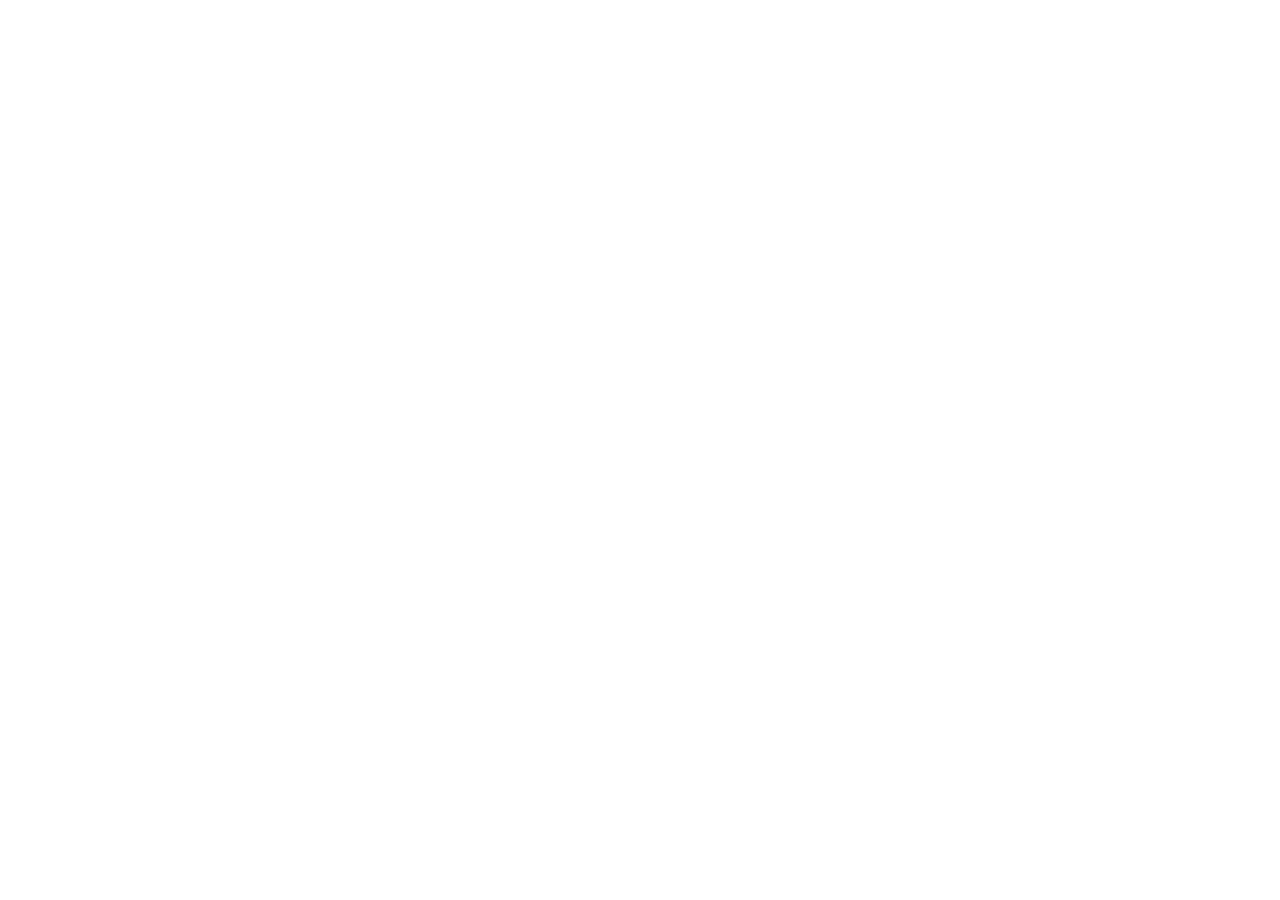
==== courses/domino-effect/index.html @ 410b73ed "Add files via upload" ====
<!doctype html><html lang="en"><head><meta charset="UTF-8"/><meta name="viewport" content="width=device-width,initial-scale=1"/><title>The Domino Effect: Territorial Expansion Through Networked Infrastructure</title>

<!-- SEO Meta Tags -->
<meta name="description" content="Free Course: Explore how networked infrastructure reshapes territorial sovereignty and international law. This course examines jurisdictional expansion through interconnected systems, treaty chains, and functional borders shaping future geopolitical governance."/>
<meta name="keywords" content="international law, territorial expansion, networked infrastructure, jurisdictional propagation, infrastructure governance, treaty chains, sovereignty systems, functional borders, geopolitical networks, legal interoperability, infrastructure corridors, telecommunications law, dual-use infrastructure, systems theory, territorial transfer, global governance, legal continuity, infrastructure sovereignty, domino effect model, post-geographic law, World Succession Deed"/>

<link rel="icon" href="assets/favicon.ico" sizes="any" type="image/x-icon"/><link rel="icon" href="assets/favicon-32x32.png" sizes="32x32" type="image/png"/><link rel="icon" href="assets/favicon-16x16.png" sizes="16x16" type="image/png"/><link rel="apple-touch-icon" href="assets/apple-touch-icon.png"/><link rel="stylesheet" href="assets/fonts/fonts.css"/><script src="fonts-list.js"></script><script>function preloadFonts(fontsList) {
        const head = document.head || document.getElementsByTagName("head")[0];

        fontsList.forEach((url) => {
          const link = document.createElement("link");
          link.rel = "preload";
          link.href = url;
          link.as = "font";
          link.crossOrigin = "anonymous";

          // Determine font type from file extension
          const ext = url.split(".").pop().toLowerCase();
          switch (ext) {
            case "woff":
              link.type = "font/woff";
              break;
            case "woff2":
              link.type = "font/woff2";
              break;
            case "ttf":
              link.type = "font/ttf";
              break;
            case "otf":
              link.type = "font/otf";
              break;
            default:
              link.type = "font/ttf";
          }

          head.appendChild(link);
        });
      }

      preloadFonts(fontsList);</script><style>body,
      html {
        margin: 0;
        padding: 0;
        height: 100%;
        overflow: hidden;
      }

      #content {
        position: absolute;
        left: 0;
        right: 0;
        bottom: 0;
        top: 0px;
      }

      /* Back Home Button – injected into sidebar */
      #back-home-btn {
        display: flex;
        align-items: center;
        gap: 8px;
        width: 100%;
        box-sizing: border-box;
        padding: 10px 16px;
        background: transparent;
        border: none;
        border-top: 1px solid rgba(255,255,255,0.15);
        color: inherit;
        font: inherit;
        font-size: 0.9em;
        text-decoration: none;
        cursor: pointer;
        text-align: left;
        transition: background 0.2s ease;
        margin-top: auto;
      }
      #back-home-btn:hover {
        background: rgba(255,255,255,0.1);
      }
      #back-home-btn svg {
        flex-shrink: 0;
        opacity: 0.85;
      }</style><link href="course.css" rel="stylesheet"></head><body><script id="lessonscript" data-scorm-version="%DATA_SCORM_VERSION%" src="static-scorm-interface.js"></script><script src="course-data.js"></script><script src="languages.js"></script><script src="static-learner-strings.js"></script><div id="root"></div><script defer="defer" src="course.js"></script>

<!-- Back Home Button: injected into the sidebar after React renders -->
<script>
(function () {
  var HOME_URL = "https://singularity41.wordpress.com/";

  var SIDEBAR_SELECTORS = [
    '[class*="sidebar"]',
    '[class*="Sidebar"]',
    '[class*="side-bar"]',
    '[class*="side_bar"]',
    '[class*="nav-panel"]',
    '[class*="NavPanel"]',
    '[class*="menu"]',
    'nav',
    '[role="navigation"]'
  ];

  function createButton() {
    var a = document.createElement("a");
    a.id = "back-home-btn";
    a.href = HOME_URL;
    a.target = "_blank";
    a.rel = "noopener noreferrer";
    a.setAttribute("aria-label", "Back to Home");
    a.innerHTML =
      '<svg xmlns="http://www.w3.org/2000/svg" width="16" height="16" viewBox="0 0 24 24" fill="none" stroke="currentColor" stroke-width="2" stroke-linecap="round" stroke-linejoin="round" aria-hidden="true"><path d="M3 9l9-7 9 7v11a2 2 0 0 1-2 2H5a2 2 0 0 1-2-2z"/><polyline points="9 22 9 12 15 12 15 22"/></svg>' +
      '<span>Back Home</span>';
    return a;
  }

  function findSidebar() {
    for (var i = 0; i < SIDEBAR_SELECTORS.length; i++) {
      var el = document.querySelector(SIDEBAR_SELECTORS[i]);
      if (el) return el;
    }
    return null;
  }

  function inject() {
    if (document.getElementById("back-home-btn")) return;
    var sidebar = findSidebar();
    if (!sidebar) return;
    sidebar.appendChild(createButton());
  }

  var attempts = 0;
  var maxAttempts = 60;
  var timer = setInterval(function () {
    attempts++;
    inject();
    if (document.getElementById("back-home-btn") || attempts >= maxAttempts) {
      clearInterval(timer);
    }
  }, 100);

  var observer = new MutationObserver(function () {
    if (!document.getElementById("back-home-btn")) {
      inject();
    }
  });
  observer.observe(document.body, { childList: true, subtree: true });
})();
</script>

</body></html>
---- courses/domino-effect/assets/fonts/fonts.css ----
@font-face {
  font-family: 'Open Sans';
  font-style: italic;
  font-weight: 300;
  font-stretch: normal;
  font-display: swap;
  src: url(./Open-Sans-italic-300.ttf) format('truetype');
}
@font-face {
  font-family: 'Open Sans';
  font-style: italic;
  font-weight: 400;
  font-stretch: normal;
  font-display: swap;
  src: url(./Open-Sans-italic-400.ttf) format('truetype');
}
@font-face {
  font-family: 'Open Sans';
  font-style: italic;
  font-weight: 500;
  font-stretch: normal;
  font-display: swap;
  src: url(./Open-Sans-italic-500.ttf) format('truetype');
}
@font-face {
  font-family: 'Open Sans';
  font-style: italic;
  font-weight: 600;
  font-stretch: normal;
  font-display: swap;
  src: url(./Open-Sans-italic-600.ttf) format('truetype');
}
@font-face {
  font-family: 'Open Sans';
  font-style: italic;
  font-weight: 700;
  font-stretch: normal;
  font-display: swap;
  src: url(./Open-Sans-italic-700.ttf) format('truetype');
}
@font-face {
  font-family: 'Open Sans';
  font-style: italic;
  font-weight: 800;
  font-stretch: normal;
  font-display: swap;
  src: url(./Open-Sans-italic-800.ttf) format('truetype');
}
@font-face {
  font-family: 'Open Sans';
  font-style: normal;
  font-weight: 300;
  font-stretch: normal;
  font-display: swap;
  src: url(./Open-Sans-normal-300.ttf) format('truetype');
}
@font-face {
  font-family: 'Open Sans';
  font-style: normal;
  font-weight: 400;
  font-stretch: normal;
  font-display: swap;
  src: url(./Open-Sans-normal-400.ttf) format('truetype');
}
@font-face {
  font-family: 'Open Sans';
  font-style: normal;
  font-weight: 500;
  font-stretch: normal;
  font-display: swap;
  src: url(./Open-Sans-normal-500.ttf) format('truetype');
}
@font-face {
  font-family: 'Open Sans';
  font-style: normal;
  font-weight: 600;
  font-stretch: normal;
  font-display: swap;
  src: url(./Open-Sans-normal-600.ttf) format('truetype');
}
@font-face {
  font-family: 'Open Sans';
  font-style: normal;
  font-weight: 700;
  font-stretch: normal;
  font-display: swap;
  src: url(./Open-Sans-normal-700.ttf) format('truetype');
}
@font-face {
  font-family: 'Open Sans';
  font-style: normal;
  font-weight: 800;
  font-stretch: normal;
  font-display: swap;
  src: url(./Open-Sans-normal-800.ttf) format('truetype');
}
@font-face {
  font-family: 'Lora';
  font-style: italic;
  font-weight: 400;
  font-display: swap;
  src: url(./Lora-italic-400.ttf) format('truetype');
}
@font-face {
  font-family: 'Lora';
  font-style: italic;
  font-weight: 500;
  font-display: swap;
  src: url(./Lora-italic-500.ttf) format('truetype');
}
@font-face {
  font-family: 'Lora';
  font-style: italic;
  font-weight: 600;
  font-display: swap;
  src: url(./Lora-italic-600.ttf) format('truetype');
}
@font-face {
  font-family: 'Lora';
  font-style: italic;
  font-weight: 700;
  font-display: swap;
  src: url(./Lora-italic-700.ttf) format('truetype');
}
@font-face {
  font-family: 'Lora';
  font-style: normal;
  font-weight: 400;
  font-display: swap;
  src: url(./Lora-normal-400.ttf) format('truetype');
}
@font-face {
  font-family: 'Lora';
  font-style: normal;
  font-weight: 500;
  font-display: swap;
  src: url(./Lora-normal-500.ttf) format('truetype');
}
@font-face {
  font-family: 'Lora';
  font-style: normal;
  font-weight: 600;
  font-display: swap;
  src: url(./Lora-normal-600.ttf) format('truetype');
}
@font-face {
  font-family: 'Lora';
  font-style: normal;
  font-weight: 700;
  font-display: swap;
  src: url(./Lora-normal-700.ttf) format('truetype');
}
@font-face {
  font-family: 'Noto Sans';
  font-style: italic;
  font-weight: 100;
  font-stretch: normal;
  font-display: swap;
  src: url(./Noto-Sans-italic-100.ttf) format('truetype');
}
@font-face {
  font-family: 'Noto Sans';
  font-style: italic;
  font-weight: 200;
  font-stretch: normal;
  font-display: swap;
  src: url(./Noto-Sans-italic-200.ttf) format('truetype');
}
@font-face {
  font-family: 'Noto Sans';
  font-style: italic;
  font-weight: 300;
  font-stretch: normal;
  font-display: swap;
  src: url(./Noto-Sans-italic-300.ttf) format('truetype');
}
@font-face {
  font-family: 'Noto Sans';
  font-style: italic;
  font-weight: 400;
  font-stretch: normal;
  font-display: swap;
  src: url(./Noto-Sans-italic-400.ttf) format('truetype');
}
@font-face {
  font-family: 'Noto Sans';
  font-style: italic;
  font-weight: 500;
  font-stretch: normal;
  font-display: swap;
  src: url(./Noto-Sans-italic-500.ttf) format('truetype');
}
@font-face {
  font-family: 'Noto Sans';
  font-style: italic;
  font-weight: 600;
  font-stretch: normal;
  font-display: swap;
  src: url(./Noto-Sans-italic-600.ttf) format('truetype');
}
@font-face {
  font-family: 'Noto Sans';
  font-style: italic;
  font-weight: 700;
  font-stretch: normal;
  font-display: swap;
  src: url(./Noto-Sans-italic-700.ttf) format('truetype');
}
@font-face {
  font-family: 'Noto Sans';
  font-style: italic;
  font-weight: 800;
  font-stretch: normal;
  font-display: swap;
  src: url(./Noto-Sans-italic-800.ttf) format('truetype');
}
@font-face {
  font-family: 'Noto Sans';
  font-style: italic;
  font-weight: 900;
  font-stretch: normal;
  font-display: swap;
  src: url(./Noto-Sans-italic-900.ttf) format('truetype');
}
@font-face {
  font-family: 'Noto Sans';
  font-style: normal;
  font-weight: 100;
  font-stretch: normal;
  font-display: swap;
  src: url(./Noto-Sans-normal-100.ttf) format('truetype');
}
@font-face {
  font-family: 'Noto Sans';
  font-style: normal;
  font-weight: 200;
  font-stretch: normal;
  font-display: swap;
  src: url(./Noto-Sans-normal-200.ttf) format('truetype');
}
@font-face {
  font-family: 'Noto Sans';
  font-style: normal;
  font-weight: 300;
  font-stretch: normal;
  font-display: swap;
  src: url(./Noto-Sans-normal-300.ttf) format('truetype');
}
@font-face {
  font-family: 'Noto Sans';
  font-style: normal;
  font-weight: 400;
  font-stretch: normal;
  font-display: swap;
  src: url(./Noto-Sans-normal-400.ttf) format('truetype');
}
@font-face {
  font-family: 'Noto Sans';
  font-style: normal;
  font-weight: 500;
  font-stretch: normal;
  font-display: swap;
  src: url(./Noto-Sans-normal-500.ttf) format('truetype');
}
@font-face {
  font-family: 'Noto Sans';
  font-style: normal;
  font-weight: 600;
  font-stretch: normal;
  font-display: swap;
  src: url(./Noto-Sans-normal-600.ttf) format('truetype');
}
@font-face {
  font-family: 'Noto Sans';
  font-style: normal;
  font-weight: 700;
  font-stretch: normal;
  font-display: swap;
  src: url(./Noto-Sans-normal-700.ttf) format('truetype');
}
@font-face {
  font-family: 'Noto Sans';
  font-style: normal;
  font-weight: 800;
  font-stretch: normal;
  font-display: swap;
  src: url(./Noto-Sans-normal-800.ttf) format('truetype');
}
@font-face {
  font-family: 'Noto Sans';
  font-style: normal;
  font-weight: 900;
  font-stretch: normal;
  font-display: swap;
  src: url(./Noto-Sans-normal-900.ttf) format('truetype');
}
---- courses/domino-effect/course.css ----
*, ::before, ::after {
  --tw-border-spacing-x: 0;
  --tw-border-spacing-y: 0;
  --tw-translate-x: 0;
  --tw-translate-y: 0;
  --tw-rotate: 0;
  --tw-skew-x: 0;
  --tw-skew-y: 0;
  --tw-scale-x: 1;
  --tw-scale-y: 1;
  --tw-pan-x:  ;
  --tw-pan-y:  ;
  --tw-pinch-zoom:  ;
  --tw-scroll-snap-strictness: proximity;
  --tw-gradient-from-position:  ;
  --tw-gradient-via-position:  ;
  --tw-gradient-to-position:  ;
  --tw-ordinal:  ;
  --tw-slashed-zero:  ;
  --tw-numeric-figure:  ;
  --tw-numeric-spacing:  ;
  --tw-numeric-fraction:  ;
  --tw-ring-inset:  ;
  --tw-ring-offset-width: 0px;
  --tw-ring-offset-color: #fff;
  --tw-ring-color: rgb(59 130 246 / 0.5);
  --tw-ring-offset-shadow: 0 0 #0000;
  --tw-ring-shadow: 0 0 #0000;
  --tw-shadow: 0 0 #0000;
  --tw-shadow-colored: 0 0 #0000;
  --tw-blur:  ;
  --tw-brightness:  ;
  --tw-contrast:  ;
  --tw-grayscale:  ;
  --tw-hue-rotate:  ;
  --tw-invert:  ;
  --tw-saturate:  ;
  --tw-sepia:  ;
  --tw-drop-shadow:  ;
  --tw-backdrop-blur:  ;
  --tw-backdrop-brightness:  ;
  --tw-backdrop-contrast:  ;
  --tw-backdrop-grayscale:  ;
  --tw-backdrop-hue-rotate:  ;
  --tw-backdrop-invert:  ;
  --tw-backdrop-opacity:  ;
  --tw-backdrop-saturate:  ;
  --tw-backdrop-sepia:  ;
  --tw-contain-size:  ;
  --tw-contain-layout:  ;
  --tw-contain-paint:  ;
  --tw-contain-style:  ;
}

::backdrop {
  --tw-border-spacing-x: 0;
  --tw-border-spacing-y: 0;
  --tw-translate-x: 0;
  --tw-translate-y: 0;
  --tw-rotate: 0;
  --tw-skew-x: 0;
  --tw-skew-y: 0;
  --tw-scale-x: 1;
  --tw-scale-y: 1;
  --tw-pan-x:  ;
  --tw-pan-y:  ;
  --tw-pinch-zoom:  ;
  --tw-scroll-snap-strictness: proximity;
  --tw-gradient-from-position:  ;
  --tw-gradient-via-position:  ;
  --tw-gradient-to-position:  ;
  --tw-ordinal:  ;
  --tw-slashed-zero:  ;
  --tw-numeric-figure:  ;
  --tw-numeric-spacing:  ;
  --tw-numeric-fraction:  ;
  --tw-ring-inset:  ;
  --tw-ring-offset-width: 0px;
  --tw-ring-offset-color: #fff;
  --tw-ring-color: rgb(59 130 246 / 0.5);
  --tw-ring-offset-shadow: 0 0 #0000;
  --tw-ring-shadow: 0 0 #0000;
  --tw-shadow: 0 0 #0000;
  --tw-shadow-colored: 0 0 #0000;
  --tw-blur:  ;
  --tw-brightness:  ;
  --tw-contrast:  ;
  --tw-grayscale:  ;
  --tw-hue-rotate:  ;
  --tw-invert:  ;
  --tw-saturate:  ;
  --tw-sepia:  ;
  --tw-drop-shadow:  ;
  --tw-backdrop-blur:  ;
  --tw-backdrop-brightness:  ;
  --tw-backdrop-contrast:  ;
  --tw-backdrop-grayscale:  ;
  --tw-backdrop-hue-rotate:  ;
  --tw-backdrop-invert:  ;
  --tw-backdrop-opacity:  ;
  --tw-backdrop-saturate:  ;
  --tw-backdrop-sepia:  ;
  --tw-contain-size:  ;
  --tw-contain-layout:  ;
  --tw-contain-paint:  ;
  --tw-contain-style:  ;
}/*
! tailwindcss v3.4.16 | MIT License | https://tailwindcss.com
*//*
1. Prevent padding and border from affecting element width. (https://github.com/mozdevs/cssremedy/issues/4)
2. Allow adding a border to an element by just adding a border-width. (https://github.com/tailwindcss/tailwindcss/pull/116)
*/

*,
::before,
::after {
  box-sizing: border-box; /* 1 */
  border-width: 0; /* 2 */
  border-style: solid; /* 2 */
  border-color: #e5e7eb; /* 2 */
}

::before,
::after {
  --tw-content: '';
}

/*
1. Use a consistent sensible line-height in all browsers.
2. Prevent adjustments of font size after orientation changes in iOS.
3. Use a more readable tab size.
4. Use the user's configured `sans` font-family by default.
5. Use the user's configured `sans` font-feature-settings by default.
6. Use the user's configured `sans` font-variation-settings by default.
7. Disable tap highlights on iOS
*/

html,
:host {
  line-height: 1.5; /* 1 */
  -webkit-text-size-adjust: 100%; /* 2 */
  -moz-tab-size: 4; /* 3 */
  -o-tab-size: 4;
     tab-size: 4; /* 3 */
  font-family: Open Sans, sans-serif; /* 4 */
  font-feature-settings: normal; /* 5 */
  font-variation-settings: normal; /* 6 */
  -webkit-tap-highlight-color: transparent; /* 7 */
}

/*
1. Remove the margin in all browsers.
2. Inherit line-height from `html` so users can set them as a class directly on the `html` element.
*/

body {
  margin: 0; /* 1 */
  line-height: inherit; /* 2 */
}

/*
1. Add the correct height in Firefox.
2. Correct the inheritance of border color in Firefox. (https://bugzilla.mozilla.org/show_bug.cgi?id=190655)
3. Ensure horizontal rules are visible by default.
*/

hr {
  height: 0; /* 1 */
  color: inherit; /* 2 */
  border-top-width: 1px; /* 3 */
}

/*
Add the correct text decoration in Chrome, Edge, and Safari.
*/

abbr:where([title]) {
  -webkit-text-decoration: underline dotted;
          text-decoration: underline dotted;
}

/*
Remove the default font size and weight for headings.
*/

h1,
h2,
h3,
h4,
h5,
h6 {
  font-size: inherit;
  font-weight: inherit;
}

/*
Reset links to optimize for opt-in styling instead of opt-out.
*/

a {
  color: inherit;
  text-decoration: inherit;
}

/*
Add the correct font weight in Edge and Safari.
*/

b,
strong {
  font-weight: bolder;
}

/*
1. Use the user's configured `mono` font-family by default.
2. Use the user's configured `mono` font-feature-settings by default.
3. Use the user's configured `mono` font-variation-settings by default.
4. Correct the odd `em` font sizing in all browsers.
*/

code,
kbd,
samp,
pre {
  font-family: ui-monospace, SFMono-Regular, Menlo, Monaco, Consolas, "Liberation Mono", "Courier New", monospace; /* 1 */
  font-feature-settings: normal; /* 2 */
  font-variation-settings: normal; /* 3 */
  font-size: 1em; /* 4 */
}

/*
Add the correct font size in all browsers.
*/

small {
  font-size: 80%;
}

/*
Prevent `sub` and `sup` elements from affecting the line height in all browsers.
*/

sub,
sup {
  font-size: 75%;
  line-height: 0;
  position: relative;
  vertical-align: baseline;
}

sub {
  bottom: -0.25em;
}

sup {
  top: -0.5em;
}

/*
1. Remove text indentation from table contents in Chrome and Safari. (https://bugs.chromium.org/p/chromium/issues/detail?id=999088, https://bugs.webkit.org/show_bug.cgi?id=201297)
2. Correct table border color inheritance in all Chrome and Safari. (https://bugs.chromium.org/p/chromium/issues/detail?id=935729, https://bugs.webkit.org/show_bug.cgi?id=195016)
3. Remove gaps between table borders by default.
*/

table {
  text-indent: 0; /* 1 */
  border-color: inherit; /* 2 */
  border-collapse: collapse; /* 3 */
}

/*
1. Change the font styles in all browsers.
2. Remove the margin in Firefox and Safari.
3. Remove default padding in all browsers.
*/

button,
input,
optgroup,
select,
textarea {
  font-family: inherit; /* 1 */
  font-feature-settings: inherit; /* 1 */
  font-variation-settings: inherit; /* 1 */
  font-size: 100%; /* 1 */
  font-weight: inherit; /* 1 */
  line-height: inherit; /* 1 */
  letter-spacing: inherit; /* 1 */
  color: inherit; /* 1 */
  margin: 0; /* 2 */
  padding: 0; /* 3 */
}

/*
Remove the inheritance of text transform in Edge and Firefox.
*/

button,
select {
  text-transform: none;
}

/*
1. Correct the inability to style clickable types in iOS and Safari.
2. Remove default button styles.
*/

button,
input:where([type='button']),
input:where([type='reset']),
input:where([type='submit']) {
  -webkit-appearance: button; /* 1 */
  background-color: transparent; /* 2 */
  background-image: none; /* 2 */
}

/*
Use the modern Firefox focus style for all focusable elements.
*/

:-moz-focusring {
  outline: auto;
}

/*
Remove the additional `:invalid` styles in Firefox. (https://github.com/mozilla/gecko-dev/blob/2f9eacd9d3d995c937b4251a5557d95d494c9be1/layout/style/res/forms.css#L728-L737)
*/

:-moz-ui-invalid {
  box-shadow: none;
}

/*
Add the correct vertical alignment in Chrome and Firefox.
*/

progress {
  vertical-align: baseline;
}

/*
Correct the cursor style of increment and decrement buttons in Safari.
*/

::-webkit-inner-spin-button,
::-webkit-outer-spin-button {
  height: auto;
}

/*
1. Correct the odd appearance in Chrome and Safari.
2. Correct the outline style in Safari.
*/

[type='search'] {
  -webkit-appearance: textfield; /* 1 */
  outline-offset: -2px; /* 2 */
}

/*
Remove the inner padding in Chrome and Safari on macOS.
*/

::-webkit-search-decoration {
  -webkit-appearance: none;
}

/*
1. Correct the inability to style clickable types in iOS and Safari.
2. Change font properties to `inherit` in Safari.
*/

::-webkit-file-upload-button {
  -webkit-appearance: button; /* 1 */
  font: inherit; /* 2 */
}

/*
Add the correct display in Chrome and Safari.
*/

summary {
  display: list-item;
}

/*
Removes the default spacing and border for appropriate elements.
*/

blockquote,
dl,
dd,
h1,
h2,
h3,
h4,
h5,
h6,
hr,
figure,
p,
pre {
  margin: 0;
}

fieldset {
  margin: 0;
  padding: 0;
}

legend {
  padding: 0;
}

ol,
ul,
menu {
  list-style: none;
  margin: 0;
  padding: 0;
}

/*
Reset default styling for dialogs.
*/
dialog {
  padding: 0;
}

/*
Prevent resizing textareas horizontally by default.
*/

textarea {
  resize: vertical;
}

/*
1. Reset the default placeholder opacity in Firefox. (https://github.com/tailwindlabs/tailwindcss/issues/3300)
2. Set the default placeholder color to the user's configured gray 400 color.
*/

input::-moz-placeholder, textarea::-moz-placeholder {
  opacity: 1; /* 1 */
  color: #9ca3af; /* 2 */
}

input::placeholder,
textarea::placeholder {
  opacity: 1; /* 1 */
  color: #9ca3af; /* 2 */
}

/*
Set the default cursor for buttons.
*/

button,
[role="button"] {
  cursor: pointer;
}

/*
Make sure disabled buttons don't get the pointer cursor.
*/
:disabled {
  cursor: default;
}

/*
1. Make replaced elements `display: block` by default. (https://github.com/mozdevs/cssremedy/issues/14)
2. Add `vertical-align: middle` to align replaced elements more sensibly by default. (https://github.com/jensimmons/cssremedy/issues/14#issuecomment-634934210)
   This can trigger a poorly considered lint error in some tools but is included by design.
*/

img,
svg,
video,
canvas,
audio,
iframe,
embed,
object {
  display: block; /* 1 */
  vertical-align: middle; /* 2 */
}

/*
Constrain images and videos to the parent width and preserve their intrinsic aspect ratio. (https://github.com/mozdevs/cssremedy/issues/14)
*/

img,
video {
  max-width: 100%;
  height: auto;
}

/* Make elements with the HTML hidden attribute stay hidden by default */
[hidden]:where(:not([hidden="until-found"])) {
  display: none;
}
  :root {
    --background: 0 0% 100%;
    --foreground: 0 0% 3.9%;
    --card: 0 0% 100%;
    --card-foreground: 0 0% 3.9%;
    --popover: 0 0% 100%;
    --popover-foreground: 0 0% 3.9%;
    --primary: 0 0% 9%;
    --primary-foreground: 0 0% 98%;
    --secondary: 0 0% 96.1%;
    --secondary-foreground: 0 0% 9%;
    --muted: 0 0% 96.1%;
    --muted-foreground: 0 0% 45.1%;
    --accent: 0 0% 96.1%;
    --accent-foreground: 0 0% 9%;
    --destructive: 0 84.2% 60.2%;
    --destructive-foreground: 0 0% 98%;
    --border: 0 0% 89.8%;
    --input: 0 0% 89.8%;
    --ring: 0 0% 3.9%;
    --radius: 0.5rem;
    --chart-1: 12 76% 61%;
    --chart-2: 173 58% 39%;
    --chart-3: 197 37% 24%;
    --chart-4: 43 74% 66%;
    --chart-5: 27 87% 67%;
    --sidebar-background: 0 0% 98%;
    --sidebar-foreground: 240 5.3% 26.1%;
    --sidebar-primary: 240 5.9% 10%;
    --sidebar-primary-foreground: 0 0% 98%;
    --sidebar-accent: 240 4.8% 95.9%;
    --sidebar-accent-foreground: 240 5.9% 10%;
    --sidebar-border: 220 13% 91%;
    --sidebar-ring: 217.2 91.2% 59.8%;
  }

  .dark {
    --background: 0 0% 3.9%;
    --foreground: 0 0% 98%;
    --card: 0 0% 3.9%;
    --card-foreground: 0 0% 98%;
    --popover: 0 0% 3.9%;
    --popover-foreground: 0 0% 98%;
    --primary: 0 0% 98%;
    --primary-foreground: 0 0% 9%;
    --secondary: 0 0% 14.9%;
    --secondary-foreground: 0 0% 98%;
    --muted: 0 0% 14.9%;
    --muted-foreground: 0 0% 63.9%;
    --accent: 0 0% 14.9%;
    --accent-foreground: 0 0% 98%;
    --destructive: 0 62.8% 30.6%;
    --destructive-foreground: 0 0% 98%;
    --border: 0 0% 14.9%;
    --input: 0 0% 14.9%;
    --ring: 0 0% 83.1%;
    --chart-1: 220 70% 50%;
    --chart-2: 160 60% 45%;
    --chart-3: 30 80% 55%;
    --chart-4: 280 65% 60%;
    --chart-5: 340 75% 55%;
    --sidebar-background: 240 5.9% 10%;
    --sidebar-foreground: 240 4.8% 95.9%;
    --sidebar-primary: 224.3 76.3% 48%;
    --sidebar-primary-foreground: 0 0% 100%;
    --sidebar-accent: 240 3.7% 15.9%;
    --sidebar-accent-foreground: 240 4.8% 95.9%;
    --sidebar-border: 240 3.7% 15.9%;
    --sidebar-ring: 217.2 91.2% 59.8%;
  }

  .light {
    --background: 0 0% 100%;
    --foreground: 0 0% 3.9%;
    --card: 0 0% 100%;
    --card-foreground: 0 0% 3.9%;
    --popover: 0 0% 100%;
    --popover-foreground: 0 0% 3.9%;
    --primary: 0 0% 9%;
    --primary-foreground: 0 0% 98%;
    --secondary: 0 0% 96.1%;
    --secondary-foreground: 0 0% 9%;
    --muted: 0 0% 96.1%;
    --muted-foreground: 0 0% 45.1%;
    --accent: 0 0% 96.1%;
    --accent-foreground: 0 0% 9%;
    --destructive: 0 84.2% 60.2%;
    --destructive-foreground: 0 0% 98%;
    --border: 0 0% 89.8%;
    --input: 0 0% 89.8%;
    --ring: 0 0% 3.9%;
    --chart-1: 12 76% 61%;
    --chart-2: 173 58% 39%;
    --chart-3: 197 37% 24%;
    --chart-4: 43 74% 66%;
    --chart-5: 27 87% 67%;
    --sidebar-background: 0 0% 98%;
    --sidebar-foreground: 240 5.3% 26.1%;
    --sidebar-primary: 240 5.9% 10%;
    --sidebar-primary-foreground: 0 0% 98%;
    --sidebar-accent: 240 4.8% 95.9%;
    --sidebar-accent-foreground: 240 5.9% 10%;
    --sidebar-border: 220 13% 91%;
    --sidebar-ring: 217.2 91.2% 59.8%;
  }
  * {
  border-color: hsl(var(--border));
}
  body {
  background-color: hsl(var(--background));
  color: hsl(var(--foreground));
}
.\!container {
  width: 100% !important;
  margin-right: auto !important;
  margin-left: auto !important;
  padding-right: 2rem !important;
  padding-left: 2rem !important;
}
.container {
  width: 100%;
  margin-right: auto;
  margin-left: auto;
  padding-right: 2rem;
  padding-left: 2rem;
}
@media (min-width: 1400px) {

  .\!container {
    max-width: 1400px !important;
  }

  .container {
    max-width: 1400px;
  }
}
.sr-only {
  position: absolute;
  width: 1px;
  height: 1px;
  padding: 0;
  margin: -1px;
  overflow: hidden;
  clip: rect(0, 0, 0, 0);
  white-space: nowrap;
  border-width: 0;
}
.pointer-events-none {
  pointer-events: none;
}
.pointer-events-auto {
  pointer-events: auto;
}
.\!visible {
  visibility: visible !important;
}
.visible {
  visibility: visible;
}
.invisible {
  visibility: hidden;
}
.\!collapse {
  visibility: collapse !important;
}
.collapse {
  visibility: collapse;
}
.static {
  position: static;
}
.fixed {
  position: fixed;
}
.absolute {
  position: absolute;
}
.relative {
  position: relative;
}
.sticky {
  position: sticky;
}
.-inset-1 {
  inset: -0.25rem;
}
.-inset-2 {
  inset: -0.5rem;
}
.inset-0 {
  inset: 0px;
}
.inset-0\.5 {
  inset: 0.125rem;
}
.inset-4 {
  inset: 1rem;
}
.inset-\[0px\] {
  inset: 0px;
}
.inset-x-0 {
  left: 0px;
  right: 0px;
}
.inset-y-0 {
  top: 0px;
  bottom: 0px;
}
.-bottom-1 {
  bottom: -0.25rem;
}
.-bottom-2 {
  bottom: -0.5rem;
}
.-bottom-6 {
  bottom: -1.5rem;
}
.-bottom-8 {
  bottom: -2rem;
}
.-bottom-\[25\%\] {
  bottom: -25%;
}
.-bottom-\[9px\] {
  bottom: -9px;
}
.-left-0 {
  left: -0px;
}
.-left-2 {
  left: -0.5rem;
}
.-left-3 {
  left: -0.75rem;
}
.-left-4 {
  left: -1rem;
}
.-left-5 {
  left: -1.25rem;
}
.-left-6 {
  left: -1.5rem;
}
.-left-\[1\.5px\] {
  left: -1.5px;
}
.-left-\[100px\] {
  left: -100px;
}
.-left-\[30px\] {
  left: -30px;
}
.-left-\[5px\] {
  left: -5px;
}
.-left-\[60px\] {
  left: -60px;
}
.-right-0 {
  right: -0px;
}
.-right-1 {
  right: -0.25rem;
}
.-right-2 {
  right: -0.5rem;
}
.-right-4 {
  right: -1rem;
}
.-right-5 {
  right: -1.25rem;
}
.-right-8 {
  right: -2rem;
}
.-top-1 {
  top: -0.25rem;
}
.-top-10 {
  top: -2.5rem;
}
.-top-2 {
  top: -0.5rem;
}
.-top-2\.5 {
  top: -0.625rem;
}
.-top-3 {
  top: -0.75rem;
}
.-top-4 {
  top: -1rem;
}
.-top-5 {
  top: -1.25rem;
}
.-top-8 {
  top: -2rem;
}
.-top-9 {
  top: -2.25rem;
}
.-top-\[1\.5px\] {
  top: -1.5px;
}
.-top-\[5px\] {
  top: -5px;
}
.bottom-0 {
  bottom: 0px;
}
.bottom-1 {
  bottom: 0.25rem;
}
.bottom-1\.5 {
  bottom: 0.375rem;
}
.bottom-10 {
  bottom: 2.5rem;
}
.bottom-16 {
  bottom: 4rem;
}
.bottom-2 {
  bottom: 0.5rem;
}
.bottom-4 {
  bottom: 1rem;
}
.bottom-40 {
  bottom: 10rem;
}
.bottom-5 {
  bottom: 1.25rem;
}
.bottom-8 {
  bottom: 2rem;
}
.bottom-\[-12px\] {
  bottom: -12px;
}
.bottom-\[-18px\] {
  bottom: -18px;
}
.bottom-\[-8px\] {
  bottom: -8px;
}
.bottom-\[10px\] {
  bottom: 10px;
}
.bottom-\[60px\] {
  bottom: 60px;
}
.bottom-\[82px\] {
  bottom: 82px;
}
.left-0 {
  left: 0px;
}
.left-1 {
  left: 0.25rem;
}
.left-1\.5 {
  left: 0.375rem;
}
.left-1\/2 {
  left: 50%;
}
.left-2 {
  left: 0.5rem;
}
.left-2\.5 {
  left: 0.625rem;
}
.left-3 {
  left: 0.75rem;
}
.left-4 {
  left: 1rem;
}
.left-40 {
  left: 10rem;
}
.left-6 {
  left: 1.5rem;
}
.left-\[-0\.5px\] {
  left: -0.5px;
}
.left-\[-10px\] {
  left: -10px;
}
.left-\[-2px\] {
  left: -2px;
}
.left-\[10px\] {
  left: 10px;
}
.left-\[11px\] {
  left: 11px;
}
.left-\[240px\] {
  left: 240px;
}
.left-\[248px\] {
  left: 248px;
}
.left-\[380px\] {
  left: 380px;
}
.left-\[4\.5px\] {
  left: 4.5px;
}
.left-\[50\%\] {
  left: 50%;
}
.left-\[56px\] {
  left: 56px;
}
.left-\[calc\(100\%\+6px\)\] {
  left: calc(100% + 6px);
}
.left-\[calc\(50\%-1px\)\] {
  left: calc(50% - 1px);
}
.left-full {
  left: 100%;
}
.right-0 {
  right: 0px;
}
.right-1 {
  right: 0.25rem;
}
.right-10 {
  right: 2.5rem;
}
.right-2 {
  right: 0.5rem;
}
.right-3 {
  right: 0.75rem;
}
.right-4 {
  right: 1rem;
}
.right-40 {
  right: 10rem;
}
.right-5 {
  right: 1.25rem;
}
.right-6 {
  right: 1.5rem;
}
.right-7 {
  right: 1.75rem;
}
.right-8 {
  right: 2rem;
}
.right-\[-10px\] {
  right: -10px;
}
.right-\[10px\] {
  right: 10px;
}
.right-\[18px\] {
  right: 18px;
}
.right-full {
  right: 100%;
}
.top-0 {
  top: 0px;
}
.top-1 {
  top: 0.25rem;
}
.top-1\.5 {
  top: 0.375rem;
}
.top-1\/2 {
  top: 50%;
}
.top-2 {
  top: 0.5rem;
}
.top-2\.5 {
  top: 0.625rem;
}
.top-20 {
  top: 5rem;
}
.top-3 {
  top: 0.75rem;
}
.top-3\.5 {
  top: 0.875rem;
}
.top-4 {
  top: 1rem;
}
.top-40 {
  top: 10rem;
}
.top-6 {
  top: 1.5rem;
}
.top-8 {
  top: 2rem;
}
.top-\[10\%\] {
  top: 10%;
}
.top-\[10px\] {
  top: 10px;
}
.top-\[12px\] {
  top: 12px;
}
.top-\[18px\] {
  top: 18px;
}
.top-\[40\%\] {
  top: 40%;
}
.top-\[50\%\] {
  top: 50%;
}
.-z-10 {
  z-index: -10;
}
.z-0 {
  z-index: 0;
}
.z-10 {
  z-index: 10;
}
.z-20 {
  z-index: 20;
}
.z-30 {
  z-index: 30;
}
.z-40 {
  z-index: 40;
}
.z-50 {
  z-index: 50;
}
.z-\[100000000\] {
  z-index: 100000000;
}
.z-\[10000000\] {
  z-index: 10000000;
}
.z-\[100000\] {
  z-index: 100000;
}
.z-\[10000\] {
  z-index: 10000;
}
.z-\[1000\] {
  z-index: 1000;
}
.z-\[1001\] {
  z-index: 1001;
}
.z-\[100\] {
  z-index: 100;
}
.z-\[1200\] {
  z-index: 1200;
}
.z-\[1300\] {
  z-index: 1300;
}
.z-\[1400\] {
  z-index: 1400;
}
.z-\[1500\] {
  z-index: 1500;
}
.z-\[1501\] {
  z-index: 1501;
}
.z-\[2000\] {
  z-index: 2000;
}
.z-\[200\] {
  z-index: 200;
}
.z-\[21\] {
  z-index: 21;
}
.z-\[2200\] {
  z-index: 2200;
}
.z-\[22\] {
  z-index: 22;
}
.z-\[40\] {
  z-index: 40;
}
.z-\[49\] {
  z-index: 49;
}
.z-\[5000\] {
  z-index: 5000;
}
.z-\[50\] {
  z-index: 50;
}
.z-\[5\] {
  z-index: 5;
}
.z-\[60\] {
  z-index: 60;
}
.z-\[61\] {
  z-index: 61;
}
.z-\[62\] {
  z-index: 62;
}
.z-\[8000\] {
  z-index: 8000;
}
.z-\[999999\] {
  z-index: 999999;
}
.z-\[9999\] {
  z-index: 9999;
}
.col-span-2 {
  grid-column: span 2 / span 2;
}
.col-span-full {
  grid-column: 1 / -1;
}
.float-right {
  float: right;
}
.\!m-0 {
  margin: 0px !important;
}
.m-0 {
  margin: 0px;
}
.m-1 {
  margin: 0.25rem;
}
.m-2 {
  margin: 0.5rem;
}
.m-3 {
  margin: 0.75rem;
}
.m-4 {
  margin: 1rem;
}
.m-5 {
  margin: 1.25rem;
}
.m-\[1px\] {
  margin: 1px;
}
.-mx-0\.5 {
  margin-left: -0.125rem;
  margin-right: -0.125rem;
}
.-mx-1 {
  margin-left: -0.25rem;
  margin-right: -0.25rem;
}
.-mx-2 {
  margin-left: -0.5rem;
  margin-right: -0.5rem;
}
.-mx-4 {
  margin-left: -1rem;
  margin-right: -1rem;
}
.-mx-6 {
  margin-left: -1.5rem;
  margin-right: -1.5rem;
}
.-my-0\.5 {
  margin-top: -0.125rem;
  margin-bottom: -0.125rem;
}
.mx-1 {
  margin-left: 0.25rem;
  margin-right: 0.25rem;
}
.mx-2 {
  margin-left: 0.5rem;
  margin-right: 0.5rem;
}
.mx-3 {
  margin-left: 0.75rem;
  margin-right: 0.75rem;
}
.mx-3\.5 {
  margin-left: 0.875rem;
  margin-right: 0.875rem;
}
.mx-4 {
  margin-left: 1rem;
  margin-right: 1rem;
}
.mx-6 {
  margin-left: 1.5rem;
  margin-right: 1.5rem;
}
.mx-8 {
  margin-left: 2rem;
  margin-right: 2rem;
}
.mx-\[\.1em\] {
  margin-left: .1em;
  margin-right: .1em;
}
.mx-\[2px\] {
  margin-left: 2px;
  margin-right: 2px;
}
.mx-\[6px\] {
  margin-left: 6px;
  margin-right: 6px;
}
.mx-auto {
  margin-left: auto;
  margin-right: auto;
}
.my-0 {
  margin-top: 0px;
  margin-bottom: 0px;
}
.my-1 {
  margin-top: 0.25rem;
  margin-bottom: 0.25rem;
}
.my-2 {
  margin-top: 0.5rem;
  margin-bottom: 0.5rem;
}
.my-2\.5 {
  margin-top: 0.625rem;
  margin-bottom: 0.625rem;
}
.my-3 {
  margin-top: 0.75rem;
  margin-bottom: 0.75rem;
}
.my-4 {
  margin-top: 1rem;
  margin-bottom: 1rem;
}
.my-8 {
  margin-top: 2rem;
  margin-bottom: 2rem;
}
.my-\[1px\] {
  margin-top: 1px;
  margin-bottom: 1px;
}
.my-\[2px\] {
  margin-top: 2px;
  margin-bottom: 2px;
}
.my-\[6px\] {
  margin-top: 6px;
  margin-bottom: 6px;
}
.\!mb-6 {
  margin-bottom: 1.5rem !important;
}
.\!mb-9 {
  margin-bottom: 2.25rem !important;
}
.-mb-1 {
  margin-bottom: -0.25rem;
}
.-mb-2 {
  margin-bottom: -0.5rem;
}
.-ml-1 {
  margin-left: -0.25rem;
}
.-ml-2 {
  margin-left: -0.5rem;
}
.-ml-3 {
  margin-left: -0.75rem;
}
.-ml-4 {
  margin-left: -1rem;
}
.-ml-5 {
  margin-left: -1.25rem;
}
.-mr-2 {
  margin-right: -0.5rem;
}
.-mr-4 {
  margin-right: -1rem;
}
.-mt-1 {
  margin-top: -0.25rem;
}
.-mt-2 {
  margin-top: -0.5rem;
}
.-mt-4 {
  margin-top: -1rem;
}
.-mt-5 {
  margin-top: -1.25rem;
}
.-mt-6 {
  margin-top: -1.5rem;
}
.-mt-\[52px\] {
  margin-top: -52px;
}
.mb-0 {
  margin-bottom: 0px;
}
.mb-0\.5 {
  margin-bottom: 0.125rem;
}
.mb-1 {
  margin-bottom: 0.25rem;
}
.mb-1\.5 {
  margin-bottom: 0.375rem;
}
.mb-10 {
  margin-bottom: 2.5rem;
}
.mb-2 {
  margin-bottom: 0.5rem;
}
.mb-2\.5 {
  margin-bottom: 0.625rem;
}
.mb-3 {
  margin-bottom: 0.75rem;
}
.mb-3\.5 {
  margin-bottom: 0.875rem;
}
.mb-4 {
  margin-bottom: 1rem;
}
.mb-6 {
  margin-bottom: 1.5rem;
}
.mb-8 {
  margin-bottom: 2rem;
}
.mb-\[-3px\] {
  margin-bottom: -3px;
}
.mb-\[-4px\] {
  margin-bottom: -4px;
}
.mb-\[2px\] {
  margin-bottom: 2px;
}
.mb-\[6px\] {
  margin-bottom: 6px;
}
.ml-0 {
  margin-left: 0px;
}
.ml-0\.5 {
  margin-left: 0.125rem;
}
.ml-1 {
  margin-left: 0.25rem;
}
.ml-10 {
  margin-left: 2.5rem;
}
.ml-11 {
  margin-left: 2.75rem;
}
.ml-2 {
  margin-left: 0.5rem;
}
.ml-3 {
  margin-left: 0.75rem;
}
.ml-3\.5 {
  margin-left: 0.875rem;
}
.ml-4 {
  margin-left: 1rem;
}
.ml-6 {
  margin-left: 1.5rem;
}
.ml-7 {
  margin-left: 1.75rem;
}
.ml-8 {
  margin-left: 2rem;
}
.ml-9 {
  margin-left: 2.25rem;
}
.ml-\[-16px\] {
  margin-left: -16px;
}
.ml-\[-2px\] {
  margin-left: -2px;
}
.ml-\[-9px\] {
  margin-left: -9px;
}
.ml-\[1px\] {
  margin-left: 1px;
}
.ml-auto {
  margin-left: auto;
}
.mr-1 {
  margin-right: 0.25rem;
}
.mr-1\.5 {
  margin-right: 0.375rem;
}
.mr-2 {
  margin-right: 0.5rem;
}
.mr-3 {
  margin-right: 0.75rem;
}
.mr-4 {
  margin-right: 1rem;
}
.mr-5 {
  margin-right: 1.25rem;
}
.mr-7 {
  margin-right: 1.75rem;
}
.mr-8 {
  margin-right: 2rem;
}
.mr-\[-4px\] {
  margin-right: -4px;
}
.mr-\[-8px\] {
  margin-right: -8px;
}
.mr-\[10px\] {
  margin-right: 10px;
}
.mr-\[6px\] {
  margin-right: 6px;
}
.mr-auto {
  margin-right: auto;
}
.mt-0 {
  margin-top: 0px;
}
.mt-0\.5 {
  margin-top: 0.125rem;
}
.mt-1 {
  margin-top: 0.25rem;
}
.mt-1\.5 {
  margin-top: 0.375rem;
}
.mt-10 {
  margin-top: 2.5rem;
}
.mt-2 {
  margin-top: 0.5rem;
}
.mt-2\.5 {
  margin-top: 0.625rem;
}
.mt-3 {
  margin-top: 0.75rem;
}
.mt-3\.5 {
  margin-top: 0.875rem;
}
.mt-4 {
  margin-top: 1rem;
}
.mt-5 {
  margin-top: 1.25rem;
}
.mt-6 {
  margin-top: 1.5rem;
}
.mt-8 {
  margin-top: 2rem;
}
.mt-\[-16px\] {
  margin-top: -16px;
}
.mt-\[18px\] {
  margin-top: 18px;
}
.mt-\[200px\] {
  margin-top: 200px;
}
.mt-\[5px\] {
  margin-top: 5px;
}
.mt-\[72px\] {
  margin-top: 72px;
}
.mt-auto {
  margin-top: auto;
}
.line-clamp-1 {
  overflow: hidden;
  display: -webkit-box;
  -webkit-box-orient: vertical;
  -webkit-line-clamp: 1;
}
.line-clamp-2 {
  overflow: hidden;
  display: -webkit-box;
  -webkit-box-orient: vertical;
  -webkit-line-clamp: 2;
}
.line-clamp-3 {
  overflow: hidden;
  display: -webkit-box;
  -webkit-box-orient: vertical;
  -webkit-line-clamp: 3;
}
.line-clamp-4 {
  overflow: hidden;
  display: -webkit-box;
  -webkit-box-orient: vertical;
  -webkit-line-clamp: 4;
}
.line-clamp-5 {
  overflow: hidden;
  display: -webkit-box;
  -webkit-box-orient: vertical;
  -webkit-line-clamp: 5;
}
.line-clamp-\[15\] {
  overflow: hidden;
  display: -webkit-box;
  -webkit-box-orient: vertical;
  -webkit-line-clamp: 15;
}
.\!block {
  display: block !important;
}
.block {
  display: block;
}
.inline-block {
  display: inline-block;
}
.\!inline {
  display: inline !important;
}
.inline {
  display: inline;
}
.flex {
  display: flex;
}
.inline-flex {
  display: inline-flex;
}
.\!table {
  display: table !important;
}
.table {
  display: table;
}
.table-row {
  display: table-row;
}
.grid {
  display: grid;
}
.inline-grid {
  display: inline-grid;
}
.contents {
  display: contents;
}
.hidden {
  display: none;
}
.aspect-\[1\.7\/1\] {
  aspect-ratio: 1.7/1;
}
.aspect-\[16\/9\] {
  aspect-ratio: 16/9;
}
.aspect-\[2\/1\] {
  aspect-ratio: 2/1;
}
.aspect-\[3\/1\] {
  aspect-ratio: 3/1;
}
.aspect-\[3\/2\] {
  aspect-ratio: 3/2;
}
.aspect-\[3\/4\] {
  aspect-ratio: 3/4;
}
.aspect-\[4\/3\] {
  aspect-ratio: 4/3;
}
.aspect-\[4\/5\] {
  aspect-ratio: 4/5;
}
.aspect-\[5\/4\] {
  aspect-ratio: 5/4;
}
.aspect-\[816\/1024\] {
  aspect-ratio: 816/1024;
}
.aspect-square {
  aspect-ratio: 1 / 1;
}
.aspect-video {
  aspect-ratio: 16 / 9;
}
.size-3\.5 {
  width: 0.875rem;
  height: 0.875rem;
}
.size-4 {
  width: 1rem;
  height: 1rem;
}
.size-5 {
  width: 1.25rem;
  height: 1.25rem;
}
.size-6 {
  width: 1.5rem;
  height: 1.5rem;
}
.size-8 {
  width: 2rem;
  height: 2rem;
}
.h-0 {
  height: 0px;
}
.h-0\.5 {
  height: 0.125rem;
}
.h-1 {
  height: 0.25rem;
}
.h-1\.5 {
  height: 0.375rem;
}
.h-10 {
  height: 2.5rem;
}
.h-11 {
  height: 2.75rem;
}
.h-12 {
  height: 3rem;
}
.h-14 {
  height: 3.5rem;
}
.h-16 {
  height: 4rem;
}
.h-2 {
  height: 0.5rem;
}
.h-2\.5 {
  height: 0.625rem;
}
.h-20 {
  height: 5rem;
}
.h-24 {
  height: 6rem;
}
.h-28 {
  height: 7rem;
}
.h-3 {
  height: 0.75rem;
}
.h-3\.5 {
  height: 0.875rem;
}
.h-32 {
  height: 8rem;
}
.h-36 {
  height: 9rem;
}
.h-4 {
  height: 1rem;
}
.h-40 {
  height: 10rem;
}
.h-48 {
  height: 12rem;
}
.h-5 {
  height: 1.25rem;
}
.h-56 {
  height: 14rem;
}
.h-6 {
  height: 1.5rem;
}
.h-60 {
  height: 15rem;
}
.h-64 {
  height: 16rem;
}
.h-7 {
  height: 1.75rem;
}
.h-72 {
  height: 18rem;
}
.h-8 {
  height: 2rem;
}
.h-80 {
  height: 20rem;
}
.h-9 {
  height: 2.25rem;
}
.h-96 {
  height: 24rem;
}
.h-\[0\.6em\] {
  height: 0.6em;
}
.h-\[100px\] {
  height: 100px;
}
.h-\[108px\] {
  height: 108px;
}
.h-\[10px\] {
  height: 10px;
}
.h-\[110\%\] {
  height: 110%;
}
.h-\[110px\] {
  height: 110px;
}
.h-\[112px\] {
  height: 112px;
}
.h-\[11px\] {
  height: 11px;
}
.h-\[120\%\] {
  height: 120%;
}
.h-\[120px\] {
  height: 120px;
}
.h-\[125px\] {
  height: 125px;
}
.h-\[130px\] {
  height: 130px;
}
.h-\[140px\] {
  height: 140px;
}
.h-\[150px\] {
  height: 150px;
}
.h-\[15px\] {
  height: 15px;
}
.h-\[160px\] {
  height: 160px;
}
.h-\[16px\] {
  height: 16px;
}
.h-\[18px\] {
  height: 18px;
}
.h-\[1em\] {
  height: 1em;
}
.h-\[1px\] {
  height: 1px;
}
.h-\[200px\] {
  height: 200px;
}
.h-\[20px\] {
  height: 20px;
}
.h-\[22px\] {
  height: 22px;
}
.h-\[24px\] {
  height: 24px;
}
.h-\[26px\] {
  height: 26px;
}
.h-\[2px\] {
  height: 2px;
}
.h-\[300px\] {
  height: 300px;
}
.h-\[308px\] {
  height: 308px;
}
.h-\[30px\] {
  height: 30px;
}
.h-\[320px\] {
  height: 320px;
}
.h-\[32px\] {
  height: 32px;
}
.h-\[346px\] {
  height: 346px;
}
.h-\[350px\] {
  height: 350px;
}
.h-\[360px\] {
  height: 360px;
}
.h-\[36px\] {
  height: 36px;
}
.h-\[380px\] {
  height: 380px;
}
.h-\[3px\] {
  height: 3px;
}
.h-\[400px\] {
  height: 400px;
}
.h-\[49px\] {
  height: 49px;
}
.h-\[500px\] {
  height: 500px;
}
.h-\[50px\] {
  height: 50px;
}
.h-\[50vh\] {
  height: 50vh;
}
.h-\[52px\] {
  height: 52px;
}
.h-\[55px\] {
  height: 55px;
}
.h-\[560px\] {
  height: 560px;
}
.h-\[56px\] {
  height: 56px;
}
.h-\[5px\] {
  height: 5px;
}
.h-\[600px\] {
  height: 600px;
}
.h-\[60px\] {
  height: 60px;
}
.h-\[612px\] {
  height: 612px;
}
.h-\[64px\] {
  height: 64px;
}
.h-\[66px\] {
  height: 66px;
}
.h-\[6px\] {
  height: 6px;
}
.h-\[70px\] {
  height: 70px;
}
.h-\[72px\] {
  height: 72px;
}
.h-\[7px\] {
  height: 7px;
}
.h-\[80px\] {
  height: 80px;
}
.h-\[80vh\] {
  height: 80vh;
}
.h-\[85px\] {
  height: 85px;
}
.h-\[90px\] {
  height: 90px;
}
.h-\[95px\] {
  height: 95px;
}
.h-\[95vh\] {
  height: 95vh;
}
.h-\[96px\] {
  height: 96px;
}
.h-\[calc\(100vh-132px\)\] {
  height: calc(100vh - 132px);
}
.h-\[calc\(100vh-72px\)\] {
  height: calc(100vh - 72px);
}
.h-\[min\(500px\2c 60vh\)\] {
  height: min(500px,60vh);
}
.h-\[var\(--radix-select-trigger-height\)\] {
  height: var(--radix-select-trigger-height);
}
.h-auto {
  height: auto;
}
.h-fit {
  height: -moz-fit-content;
  height: fit-content;
}
.h-full {
  height: 100%;
}
.h-px {
  height: 1px;
}
.h-screen {
  height: 100vh;
}
.h-svh {
  height: 100svh;
}
.max-h-0 {
  max-height: 0px;
}
.max-h-40 {
  max-height: 10rem;
}
.max-h-48 {
  max-height: 12rem;
}
.max-h-60 {
  max-height: 15rem;
}
.max-h-64 {
  max-height: 16rem;
}
.max-h-72 {
  max-height: 18rem;
}
.max-h-96 {
  max-height: 24rem;
}
.max-h-\[1000px\] {
  max-height: 1000px;
}
.max-h-\[12rem\] {
  max-height: 12rem;
}
.max-h-\[200px\] {
  max-height: 200px;
}
.max-h-\[24px\] {
  max-height: 24px;
}
.max-h-\[280px\] {
  max-height: 280px;
}
.max-h-\[300px\] {
  max-height: 300px;
}
.max-h-\[360px\] {
  max-height: 360px;
}
.max-h-\[380px\] {
  max-height: 380px;
}
.max-h-\[400px\] {
  max-height: 400px;
}
.max-h-\[40vh\] {
  max-height: 40vh;
}
.max-h-\[440px\] {
  max-height: 440px;
}
.max-h-\[500px\] {
  max-height: 500px;
}
.max-h-\[50vh\] {
  max-height: 50vh;
}
.max-h-\[550px\] {
  max-height: 550px;
}
.max-h-\[560px\] {
  max-height: 560px;
}
.max-h-\[60vh\] {
  max-height: 60vh;
}
.max-h-\[64px\] {
  max-height: 64px;
}
.max-h-\[65vh\] {
  max-height: 65vh;
}
.max-h-\[700px\] {
  max-height: 700px;
}
.max-h-\[70vh\] {
  max-height: 70vh;
}
.max-h-\[750px\] {
  max-height: 750px;
}
.max-h-\[800px\] {
  max-height: 800px;
}
.max-h-\[80px\] {
  max-height: 80px;
}
.max-h-\[80vh\] {
  max-height: 80vh;
}
.max-h-\[85vh\] {
  max-height: 85vh;
}
.max-h-\[88\%\] {
  max-height: 88%;
}
.max-h-\[90vh\] {
  max-height: 90vh;
}
.max-h-\[95vh\] {
  max-height: 95vh;
}
.max-h-\[calc\(100vh-310px\)\] {
  max-height: calc(100vh - 310px);
}
.max-h-\[calc\(100vh-32px\)\] {
  max-height: calc(100vh - 32px);
}
.max-h-\[calc\(100vh-4rem\)\] {
  max-height: calc(100vh - 4rem);
}
.max-h-\[calc\(100vh-50px\)\] {
  max-height: calc(100vh - 50px);
}
.max-h-\[calc\(70vh-80px\)\] {
  max-height: calc(70vh - 80px);
}
.max-h-\[calc\(var\(--radix-dropdown-menu-content-available-height\)-20px\)\] {
  max-height: calc(var(--radix-dropdown-menu-content-available-height) - 20px);
}
.max-h-\[min\(384px\2c var\(--radix-select-content-available-height\)\)\] {
  max-height: min(384px,var(--radix-select-content-available-height));
}
.max-h-\[min\(680px\2c calc\(100vh-32px\)\)\] {
  max-height: min(680px,calc(100vh - 32px));
}
.max-h-full {
  max-height: 100%;
}
.min-h-0 {
  min-height: 0px;
}
.min-h-16 {
  min-height: 4rem;
}
.min-h-6 {
  min-height: 1.5rem;
}
.min-h-\[1\.5em\] {
  min-height: 1.5em;
}
.min-h-\[1\.5rem\] {
  min-height: 1.5rem;
}
.min-h-\[100px\] {
  min-height: 100px;
}
.min-h-\[100vh\] {
  min-height: 100vh;
}
.min-h-\[120px\] {
  min-height: 120px;
}
.min-h-\[130px\] {
  min-height: 130px;
}
.min-h-\[16rem\] {
  min-height: 16rem;
}
.min-h-\[170px\] {
  min-height: 170px;
}
.min-h-\[180px\] {
  min-height: 180px;
}
.min-h-\[200px\] {
  min-height: 200px;
}
.min-h-\[20\] {
  min-height: 20;
}
.min-h-\[20px\] {
  min-height: 20px;
}
.min-h-\[224px\] {
  min-height: 224px;
}
.min-h-\[24px\] {
  min-height: 24px;
}
.min-h-\[26px\] {
  min-height: 26px;
}
.min-h-\[300px\] {
  min-height: 300px;
}
.min-h-\[400px\] {
  min-height: 400px;
}
.min-h-\[40px\] {
  min-height: 40px;
}
.min-h-\[48px\] {
  min-height: 48px;
}
.min-h-\[50px\] {
  min-height: 50px;
}
.min-h-\[550px\] {
  min-height: 550px;
}
.min-h-\[600px\] {
  min-height: 600px;
}
.min-h-\[60px\] {
  min-height: 60px;
}
.min-h-\[700px\] {
  min-height: 700px;
}
.min-h-\[75px\] {
  min-height: 75px;
}
.min-h-\[80px\] {
  min-height: 80px;
}
.min-h-\[88px\] {
  min-height: 88px;
}
.min-h-full {
  min-height: 100%;
}
.min-h-screen {
  min-height: 100vh;
}
.min-h-svh {
  min-height: 100svh;
}
.\!w-\[860px\] {
  width: 860px !important;
}
.w-0 {
  width: 0px;
}
.w-0\.5 {
  width: 0.125rem;
}
.w-1 {
  width: 0.25rem;
}
.w-1\.5 {
  width: 0.375rem;
}
.w-1\/2 {
  width: 50%;
}
.w-1\/3 {
  width: 33.333333%;
}
.w-1\/6 {
  width: 16.666667%;
}
.w-10 {
  width: 2.5rem;
}
.w-11 {
  width: 2.75rem;
}
.w-12 {
  width: 3rem;
}
.w-14 {
  width: 3.5rem;
}
.w-16 {
  width: 4rem;
}
.w-2 {
  width: 0.5rem;
}
.w-2\.5 {
  width: 0.625rem;
}
.w-2\/3 {
  width: 66.666667%;
}
.w-2\/5 {
  width: 40%;
}
.w-20 {
  width: 5rem;
}
.w-24 {
  width: 6rem;
}
.w-28 {
  width: 7rem;
}
.w-3 {
  width: 0.75rem;
}
.w-3\.5 {
  width: 0.875rem;
}
.w-3\/4 {
  width: 75%;
}
.w-32 {
  width: 8rem;
}
.w-36 {
  width: 9rem;
}
.w-4 {
  width: 1rem;
}
.w-40 {
  width: 10rem;
}
.w-44 {
  width: 11rem;
}
.w-48 {
  width: 12rem;
}
.w-5 {
  width: 1.25rem;
}
.w-56 {
  width: 14rem;
}
.w-6 {
  width: 1.5rem;
}
.w-60 {
  width: 15rem;
}
.w-64 {
  width: 16rem;
}
.w-7 {
  width: 1.75rem;
}
.w-72 {
  width: 18rem;
}
.w-8 {
  width: 2rem;
}
.w-80 {
  width: 20rem;
}
.w-9 {
  width: 2.25rem;
}
.w-\[--radix-dropdown-menu-trigger-width\] {
  width: var(--radix-dropdown-menu-trigger-width);
}
.w-\[--sidebar-width\] {
  width: var(--sidebar-width);
}
.w-\[0\.6em\] {
  width: 0.6em;
}
.w-\[100px\] {
  width: 100px;
}
.w-\[100vw\] {
  width: 100vw;
}
.w-\[10px\] {
  width: 10px;
}
.w-\[112px\] {
  width: 112px;
}
.w-\[11px\] {
  width: 11px;
}
.w-\[128px\] {
  width: 128px;
}
.w-\[130\%\] {
  width: 130%;
}
.w-\[136px\] {
  width: 136px;
}
.w-\[140px\] {
  width: 140px;
}
.w-\[150px\] {
  width: 150px;
}
.w-\[15px\] {
  width: 15px;
}
.w-\[16px\] {
  width: 16px;
}
.w-\[175px\] {
  width: 175px;
}
.w-\[180px\] {
  width: 180px;
}
.w-\[18px\] {
  width: 18px;
}
.w-\[1em\] {
  width: 1em;
}
.w-\[1px\] {
  width: 1px;
}
.w-\[200px\] {
  width: 200px;
}
.w-\[220px\] {
  width: 220px;
}
.w-\[225px\] {
  width: 225px;
}
.w-\[22px\] {
  width: 22px;
}
.w-\[240px\] {
  width: 240px;
}
.w-\[246px\] {
  width: 246px;
}
.w-\[248px\] {
  width: 248px;
}
.w-\[24px\] {
  width: 24px;
}
.w-\[25\%\] {
  width: 25%;
}
.w-\[250px\] {
  width: 250px;
}
.w-\[278px\] {
  width: 278px;
}
.w-\[280px\] {
  width: 280px;
}
.w-\[2px\] {
  width: 2px;
}
.w-\[300px\] {
  width: 300px;
}
.w-\[30px\] {
  width: 30px;
}
.w-\[320px\] {
  width: 320px;
}
.w-\[32px\] {
  width: 32px;
}
.w-\[336px\] {
  width: 336px;
}
.w-\[340px\] {
  width: 340px;
}
.w-\[350px\] {
  width: 350px;
}
.w-\[360px\] {
  width: 360px;
}
.w-\[36px\] {
  width: 36px;
}
.w-\[370px\] {
  width: 370px;
}
.w-\[375px\] {
  width: 375px;
}
.w-\[380px\] {
  width: 380px;
}
.w-\[3px\] {
  width: 3px;
}
.w-\[400px\] {
  width: 400px;
}
.w-\[410px\] {
  width: 410px;
}
.w-\[450px\] {
  width: 450px;
}
.w-\[475px\] {
  width: 475px;
}
.w-\[500px\] {
  width: 500px;
}
.w-\[50px\] {
  width: 50px;
}
.w-\[520px\] {
  width: 520px;
}
.w-\[58\%\] {
  width: 58%;
}
.w-\[600px\] {
  width: 600px;
}
.w-\[60px\] {
  width: 60px;
}
.w-\[64px\] {
  width: 64px;
}
.w-\[650px\] {
  width: 650px;
}
.w-\[680px\] {
  width: 680px;
}
.w-\[70\%\] {
  width: 70%;
}
.w-\[72px\] {
  width: 72px;
}
.w-\[792px\] {
  width: 792px;
}
.w-\[8\.5in\] {
  width: 8.5in;
}
.w-\[800px\] {
  width: 800px;
}
.w-\[80px\] {
  width: 80px;
}
.w-\[85\%\] {
  width: 85%;
}
.w-\[85px\] {
  width: 85px;
}
.w-\[88px\] {
  width: 88px;
}
.w-\[90px\] {
  width: 90px;
}
.w-\[95\%\] {
  width: 95%;
}
.w-\[95vw\] {
  width: 95vw;
}
.w-\[9px\] {
  width: 9px;
}
.w-\[calc\(100\%\)\] {
  width: calc(100%);
}
.w-\[calc\(100\%\+2rem\)\] {
  width: calc(100% + 2rem);
}
.w-\[calc\(100\%-2px\)\] {
  width: calc(100% - 2px);
}
.w-\[calc\(100\%-64px\)\] {
  width: calc(100% - 64px);
}
.w-\[calc\(100vw-1\.5rem\)\] {
  width: calc(100vw - 1.5rem);
}
.w-\[calc\(50\%-8px\)\] {
  width: calc(50% - 8px);
}
.w-\[calc\(80\%\)\] {
  width: calc(80%);
}
.w-\[var\(--radix-popover-trigger-width\)\] {
  width: var(--radix-popover-trigger-width);
}
.w-auto {
  width: auto;
}
.w-fit {
  width: -moz-fit-content;
  width: fit-content;
}
.w-full {
  width: 100%;
}
.w-px {
  width: 1px;
}
.w-screen {
  width: 100vw;
}
.min-w-0 {
  min-width: 0px;
}
.min-w-24 {
  min-width: 6rem;
}
.min-w-4 {
  min-width: 1rem;
}
.min-w-48 {
  min-width: 12rem;
}
.min-w-5 {
  min-width: 1.25rem;
}
.min-w-56 {
  min-width: 14rem;
}
.min-w-64 {
  min-width: 16rem;
}
.min-w-\[120px\] {
  min-width: 120px;
}
.min-w-\[12rem\] {
  min-width: 12rem;
}
.min-w-\[200px\] {
  min-width: 200px;
}
.min-w-\[220px\] {
  min-width: 220px;
}
.min-w-\[300px\] {
  min-width: 300px;
}
.min-w-\[40px\] {
  min-width: 40px;
}
.min-w-\[600px\] {
  min-width: 600px;
}
.min-w-\[650px\] {
  min-width: 650px;
}
.min-w-\[8rem\] {
  min-width: 8rem;
}
.min-w-\[var\(--radix-select-trigger-width\)\] {
  min-width: var(--radix-select-trigger-width);
}
.min-w-full {
  min-width: 100%;
}
.\!max-w-\[860px\] {
  max-width: 860px !important;
}
.max-w-12 {
  max-width: 3rem;
}
.max-w-2xl {
  max-width: 42rem;
}
.max-w-32 {
  max-width: 8rem;
}
.max-w-3xl {
  max-width: 48rem;
}
.max-w-4xl {
  max-width: 56rem;
}
.max-w-52 {
  max-width: 13rem;
}
.max-w-5xl {
  max-width: 64rem;
}
.max-w-60 {
  max-width: 15rem;
}
.max-w-6xl {
  max-width: 72rem;
}
.max-w-7xl {
  max-width: 80rem;
}
.max-w-\[--skeleton-width\] {
  max-width: var(--skeleton-width);
}
.max-w-\[1000px\] {
  max-width: 1000px;
}
.max-w-\[100px\] {
  max-width: 100px;
}
.max-w-\[100vw\] {
  max-width: 100vw;
}
.max-w-\[1100px\] {
  max-width: 1100px;
}
.max-w-\[1152px\] {
  max-width: 1152px;
}
.max-w-\[115px\] {
  max-width: 115px;
}
.max-w-\[1170px\] {
  max-width: 1170px;
}
.max-w-\[1185px\] {
  max-width: 1185px;
}
.max-w-\[1200px\] {
  max-width: 1200px;
}
.max-w-\[120px\] {
  max-width: 120px;
}
.max-w-\[135px\] {
  max-width: 135px;
}
.max-w-\[140px\] {
  max-width: 140px;
}
.max-w-\[144px\] {
  max-width: 144px;
}
.max-w-\[1500px\] {
  max-width: 1500px;
}
.max-w-\[150px\] {
  max-width: 150px;
}
.max-w-\[1600px\] {
  max-width: 1600px;
}
.max-w-\[160px\] {
  max-width: 160px;
}
.max-w-\[170px\] {
  max-width: 170px;
}
.max-w-\[192px\] {
  max-width: 192px;
}
.max-w-\[200px\] {
  max-width: 200px;
}
.max-w-\[210px\] {
  max-width: 210px;
}
.max-w-\[212px\] {
  max-width: 212px;
}
.max-w-\[220px\] {
  max-width: 220px;
}
.max-w-\[22rem\] {
  max-width: 22rem;
}
.max-w-\[246px\] {
  max-width: 246px;
}
.max-w-\[24rem\] {
  max-width: 24rem;
}
.max-w-\[250px\] {
  max-width: 250px;
}
.max-w-\[260px\] {
  max-width: 260px;
}
.max-w-\[280px\] {
  max-width: 280px;
}
.max-w-\[300px\] {
  max-width: 300px;
}
.max-w-\[320px\] {
  max-width: 320px;
}
.max-w-\[400px\] {
  max-width: 400px;
}
.max-w-\[43rem\] {
  max-width: 43rem;
}
.max-w-\[450px\] {
  max-width: 450px;
}
.max-w-\[460px\] {
  max-width: 460px;
}
.max-w-\[4rem\] {
  max-width: 4rem;
}
.max-w-\[500px\] {
  max-width: 500px;
}
.max-w-\[520px\] {
  max-width: 520px;
}
.max-w-\[52ch\] {
  max-width: 52ch;
}
.max-w-\[550px\] {
  max-width: 550px;
}
.max-w-\[600px\] {
  max-width: 600px;
}
.max-w-\[640px\] {
  max-width: 640px;
}
.max-w-\[650px\] {
  max-width: 650px;
}
.max-w-\[70\%\] {
  max-width: 70%;
}
.max-w-\[72\%\] {
  max-width: 72%;
}
.max-w-\[800px\] {
  max-width: 800px;
}
.max-w-\[80px\] {
  max-width: 80px;
}
.max-w-\[85\%\] {
  max-width: 85%;
}
.max-w-\[850px\] {
  max-width: 850px;
}
.max-w-\[85vw\] {
  max-width: 85vw;
}
.max-w-\[86\%\] {
  max-width: 86%;
}
.max-w-\[900px\] {
  max-width: 900px;
}
.max-w-\[90rem\] {
  max-width: 90rem;
}
.max-w-\[95vw\] {
  max-width: 95vw;
}
.max-w-\[960px\] {
  max-width: 960px;
}
.max-w-\[calc\(\(100vh-310px\)\*16\/9\)\] {
  max-width: calc((100vh - 310px) * 16 / 9);
}
.max-w-\[calc\(100\%-90px\)\] {
  max-width: calc(100% - 90px);
}
.max-w-full {
  max-width: 100%;
}
.max-w-lg {
  max-width: 32rem;
}
.max-w-md {
  max-width: 28rem;
}
.max-w-none {
  max-width: none;
}
.max-w-screen-lg {
  max-width: 1024px;
}
.max-w-screen-md {
  max-width: 768px;
}
.max-w-screen-xl {
  max-width: 1280px;
}
.max-w-sm {
  max-width: 24rem;
}
.max-w-xl {
  max-width: 36rem;
}
.max-w-xs {
  max-width: 20rem;
}
.flex-1 {
  flex: 1 1 0%;
}
.flex-auto {
  flex: 1 1 auto;
}
.flex-none {
  flex: none;
}
.flex-shrink {
  flex-shrink: 1;
}
.flex-shrink-0 {
  flex-shrink: 0;
}
.shrink-0 {
  flex-shrink: 0;
}
.flex-grow {
  flex-grow: 1;
}
.flex-grow-0 {
  flex-grow: 0;
}
.grow {
  flex-grow: 1;
}
.grow-0 {
  flex-grow: 0;
}
.basis-\[60\%\] {
  flex-basis: 60%;
}
.basis-full {
  flex-basis: 100%;
}
.caption-bottom {
  caption-side: bottom;
}
.border-collapse {
  border-collapse: collapse;
}
.origin-bottom-left {
  transform-origin: bottom left;
}
.origin-center {
  transform-origin: center;
}
.-translate-x-1\/2 {
  --tw-translate-x: -50%;
  transform: translate(var(--tw-translate-x), var(--tw-translate-y)) rotate(var(--tw-rotate)) skewX(var(--tw-skew-x)) skewY(var(--tw-skew-y)) scaleX(var(--tw-scale-x)) scaleY(var(--tw-scale-y));
}
.-translate-x-\[15\%\] {
  --tw-translate-x: -15%;
  transform: translate(var(--tw-translate-x), var(--tw-translate-y)) rotate(var(--tw-rotate)) skewX(var(--tw-skew-x)) skewY(var(--tw-skew-y)) scaleX(var(--tw-scale-x)) scaleY(var(--tw-scale-y));
}
.-translate-x-\[2px\] {
  --tw-translate-x: -2px;
  transform: translate(var(--tw-translate-x), var(--tw-translate-y)) rotate(var(--tw-rotate)) skewX(var(--tw-skew-x)) skewY(var(--tw-skew-y)) scaleX(var(--tw-scale-x)) scaleY(var(--tw-scale-y));
}
.-translate-x-full {
  --tw-translate-x: -100%;
  transform: translate(var(--tw-translate-x), var(--tw-translate-y)) rotate(var(--tw-rotate)) skewX(var(--tw-skew-x)) skewY(var(--tw-skew-y)) scaleX(var(--tw-scale-x)) scaleY(var(--tw-scale-y));
}
.-translate-x-px {
  --tw-translate-x: -1px;
  transform: translate(var(--tw-translate-x), var(--tw-translate-y)) rotate(var(--tw-rotate)) skewX(var(--tw-skew-x)) skewY(var(--tw-skew-y)) scaleX(var(--tw-scale-x)) scaleY(var(--tw-scale-y));
}
.-translate-y-1\/2 {
  --tw-translate-y: -50%;
  transform: translate(var(--tw-translate-x), var(--tw-translate-y)) rotate(var(--tw-rotate)) skewX(var(--tw-skew-x)) skewY(var(--tw-skew-y)) scaleX(var(--tw-scale-x)) scaleY(var(--tw-scale-y));
}
.-translate-y-\[2px\] {
  --tw-translate-y: -2px;
  transform: translate(var(--tw-translate-x), var(--tw-translate-y)) rotate(var(--tw-rotate)) skewX(var(--tw-skew-x)) skewY(var(--tw-skew-y)) scaleX(var(--tw-scale-x)) scaleY(var(--tw-scale-y));
}
.-translate-y-\[3px\] {
  --tw-translate-y: -3px;
  transform: translate(var(--tw-translate-x), var(--tw-translate-y)) rotate(var(--tw-rotate)) skewX(var(--tw-skew-x)) skewY(var(--tw-skew-y)) scaleX(var(--tw-scale-x)) scaleY(var(--tw-scale-y));
}
.-translate-y-full {
  --tw-translate-y: -100%;
  transform: translate(var(--tw-translate-x), var(--tw-translate-y)) rotate(var(--tw-rotate)) skewX(var(--tw-skew-x)) skewY(var(--tw-skew-y)) scaleX(var(--tw-scale-x)) scaleY(var(--tw-scale-y));
}
.translate-x-0 {
  --tw-translate-x: 0px;
  transform: translate(var(--tw-translate-x), var(--tw-translate-y)) rotate(var(--tw-rotate)) skewX(var(--tw-skew-x)) skewY(var(--tw-skew-y)) scaleX(var(--tw-scale-x)) scaleY(var(--tw-scale-y));
}
.translate-x-1\/2 {
  --tw-translate-x: 50%;
  transform: translate(var(--tw-translate-x), var(--tw-translate-y)) rotate(var(--tw-rotate)) skewX(var(--tw-skew-x)) skewY(var(--tw-skew-y)) scaleX(var(--tw-scale-x)) scaleY(var(--tw-scale-y));
}
.translate-x-\[-50\%\] {
  --tw-translate-x: -50%;
  transform: translate(var(--tw-translate-x), var(--tw-translate-y)) rotate(var(--tw-rotate)) skewX(var(--tw-skew-x)) skewY(var(--tw-skew-y)) scaleX(var(--tw-scale-x)) scaleY(var(--tw-scale-y));
}
.translate-x-\[2px\] {
  --tw-translate-x: 2px;
  transform: translate(var(--tw-translate-x), var(--tw-translate-y)) rotate(var(--tw-rotate)) skewX(var(--tw-skew-x)) skewY(var(--tw-skew-y)) scaleX(var(--tw-scale-x)) scaleY(var(--tw-scale-y));
}
.translate-x-\[3px\] {
  --tw-translate-x: 3px;
  transform: translate(var(--tw-translate-x), var(--tw-translate-y)) rotate(var(--tw-rotate)) skewX(var(--tw-skew-x)) skewY(var(--tw-skew-y)) scaleX(var(--tw-scale-x)) scaleY(var(--tw-scale-y));
}
.translate-x-full {
  --tw-translate-x: 100%;
  transform: translate(var(--tw-translate-x), var(--tw-translate-y)) rotate(var(--tw-rotate)) skewX(var(--tw-skew-x)) skewY(var(--tw-skew-y)) scaleX(var(--tw-scale-x)) scaleY(var(--tw-scale-y));
}
.translate-x-px {
  --tw-translate-x: 1px;
  transform: translate(var(--tw-translate-x), var(--tw-translate-y)) rotate(var(--tw-rotate)) skewX(var(--tw-skew-x)) skewY(var(--tw-skew-y)) scaleX(var(--tw-scale-x)) scaleY(var(--tw-scale-y));
}
.translate-y-0 {
  --tw-translate-y: 0px;
  transform: translate(var(--tw-translate-x), var(--tw-translate-y)) rotate(var(--tw-rotate)) skewX(var(--tw-skew-x)) skewY(var(--tw-skew-y)) scaleX(var(--tw-scale-x)) scaleY(var(--tw-scale-y));
}
.translate-y-1\/2 {
  --tw-translate-y: 50%;
  transform: translate(var(--tw-translate-x), var(--tw-translate-y)) rotate(var(--tw-rotate)) skewX(var(--tw-skew-x)) skewY(var(--tw-skew-y)) scaleX(var(--tw-scale-x)) scaleY(var(--tw-scale-y));
}
.translate-y-\[-50\%\] {
  --tw-translate-y: -50%;
  transform: translate(var(--tw-translate-x), var(--tw-translate-y)) rotate(var(--tw-rotate)) skewX(var(--tw-skew-x)) skewY(var(--tw-skew-y)) scaleX(var(--tw-scale-x)) scaleY(var(--tw-scale-y));
}
.translate-y-\[2px\] {
  --tw-translate-y: 2px;
  transform: translate(var(--tw-translate-x), var(--tw-translate-y)) rotate(var(--tw-rotate)) skewX(var(--tw-skew-x)) skewY(var(--tw-skew-y)) scaleX(var(--tw-scale-x)) scaleY(var(--tw-scale-y));
}
.translate-y-full {
  --tw-translate-y: 100%;
  transform: translate(var(--tw-translate-x), var(--tw-translate-y)) rotate(var(--tw-rotate)) skewX(var(--tw-skew-x)) skewY(var(--tw-skew-y)) scaleX(var(--tw-scale-x)) scaleY(var(--tw-scale-y));
}
.-rotate-180 {
  --tw-rotate: -180deg;
  transform: translate(var(--tw-translate-x), var(--tw-translate-y)) rotate(var(--tw-rotate)) skewX(var(--tw-skew-x)) skewY(var(--tw-skew-y)) scaleX(var(--tw-scale-x)) scaleY(var(--tw-scale-y));
}
.rotate-0 {
  --tw-rotate: 0deg;
  transform: translate(var(--tw-translate-x), var(--tw-translate-y)) rotate(var(--tw-rotate)) skewX(var(--tw-skew-x)) skewY(var(--tw-skew-y)) scaleX(var(--tw-scale-x)) scaleY(var(--tw-scale-y));
}
.rotate-180 {
  --tw-rotate: 180deg;
  transform: translate(var(--tw-translate-x), var(--tw-translate-y)) rotate(var(--tw-rotate)) skewX(var(--tw-skew-x)) skewY(var(--tw-skew-y)) scaleX(var(--tw-scale-x)) scaleY(var(--tw-scale-y));
}
.rotate-90 {
  --tw-rotate: 90deg;
  transform: translate(var(--tw-translate-x), var(--tw-translate-y)) rotate(var(--tw-rotate)) skewX(var(--tw-skew-x)) skewY(var(--tw-skew-y)) scaleX(var(--tw-scale-x)) scaleY(var(--tw-scale-y));
}
.scale-0 {
  --tw-scale-x: 0;
  --tw-scale-y: 0;
  transform: translate(var(--tw-translate-x), var(--tw-translate-y)) rotate(var(--tw-rotate)) skewX(var(--tw-skew-x)) skewY(var(--tw-skew-y)) scaleX(var(--tw-scale-x)) scaleY(var(--tw-scale-y));
}
.scale-100 {
  --tw-scale-x: 1;
  --tw-scale-y: 1;
  transform: translate(var(--tw-translate-x), var(--tw-translate-y)) rotate(var(--tw-rotate)) skewX(var(--tw-skew-x)) skewY(var(--tw-skew-y)) scaleX(var(--tw-scale-x)) scaleY(var(--tw-scale-y));
}
.scale-75 {
  --tw-scale-x: .75;
  --tw-scale-y: .75;
  transform: translate(var(--tw-translate-x), var(--tw-translate-y)) rotate(var(--tw-rotate)) skewX(var(--tw-skew-x)) skewY(var(--tw-skew-y)) scaleX(var(--tw-scale-x)) scaleY(var(--tw-scale-y));
}
.scale-95 {
  --tw-scale-x: .95;
  --tw-scale-y: .95;
  transform: translate(var(--tw-translate-x), var(--tw-translate-y)) rotate(var(--tw-rotate)) skewX(var(--tw-skew-x)) skewY(var(--tw-skew-y)) scaleX(var(--tw-scale-x)) scaleY(var(--tw-scale-y));
}
.scale-\[0\.85\] {
  --tw-scale-x: 0.85;
  --tw-scale-y: 0.85;
  transform: translate(var(--tw-translate-x), var(--tw-translate-y)) rotate(var(--tw-rotate)) skewX(var(--tw-skew-x)) skewY(var(--tw-skew-y)) scaleX(var(--tw-scale-x)) scaleY(var(--tw-scale-y));
}
.scale-\[1\] {
  --tw-scale-x: 1;
  --tw-scale-y: 1;
  transform: translate(var(--tw-translate-x), var(--tw-translate-y)) rotate(var(--tw-rotate)) skewX(var(--tw-skew-x)) skewY(var(--tw-skew-y)) scaleX(var(--tw-scale-x)) scaleY(var(--tw-scale-y));
}
.transform {
  transform: translate(var(--tw-translate-x), var(--tw-translate-y)) rotate(var(--tw-rotate)) skewX(var(--tw-skew-x)) skewY(var(--tw-skew-y)) scaleX(var(--tw-scale-x)) scaleY(var(--tw-scale-y));
}
.transform-gpu {
  transform: translate3d(var(--tw-translate-x), var(--tw-translate-y), 0) rotate(var(--tw-rotate)) skewX(var(--tw-skew-x)) skewY(var(--tw-skew-y)) scaleX(var(--tw-scale-x)) scaleY(var(--tw-scale-y));
}
.transform-none {
  transform: none;
}
.\!animate-none {
  animation: none !important;
}
@keyframes blink {

  0%, 50% {
    opacity: 1;
  }

  51%, 100% {
    opacity: 0;
  }
}
.animate-blink {
  animation: blink 1s step-end infinite;
}
@keyframes bounce {

  0%, 100% {
    transform: translateY(-25%);
    animation-timing-function: cubic-bezier(0.8,0,1,1);
  }

  50% {
    transform: none;
    animation-timing-function: cubic-bezier(0,0,0.2,1);
  }
}
.animate-bounce {
  animation: bounce 1s infinite;
}
@keyframes fade-in {

  0% {
    opacity: 0;
  }

  100% {
    opacity: 1;
  }
}
.animate-fade-in {
  animation: fade-in 0.2s ease-in-out;
}
@keyframes fade-out {

  0% {
    opacity: 1;
  }

  100% {
    opacity: 0;
  }
}
.animate-fade-out {
  animation: fade-out 0.2s ease-in-out;
}
@keyframes pulse {

  50% {
    opacity: .5;
  }
}
.animate-pulse {
  animation: pulse 2s cubic-bezier(0.4, 0, 0.6, 1) infinite;
}
@keyframes pulse-fade {

  0%, 100% {
    opacity: 1;
  }

  50% {
    opacity: 0.3;
  }
}
.animate-pulse-fade {
  animation: pulse-fade 2s ease-in-out infinite;
}
@keyframes spin {

  to {
    transform: rotate(360deg);
  }
}
.animate-spin {
  animation: spin 1s linear infinite;
}
.cursor-auto {
  cursor: auto;
}
.cursor-col-resize {
  cursor: col-resize;
}
.cursor-crosshair {
  cursor: crosshair;
}
.cursor-default {
  cursor: default;
}
.cursor-ew-resize {
  cursor: ew-resize;
}
.cursor-grab {
  cursor: grab;
}
.cursor-grabbing {
  cursor: grabbing;
}
.cursor-move {
  cursor: move;
}
.cursor-nesw-resize {
  cursor: nesw-resize;
}
.cursor-not-allowed {
  cursor: not-allowed;
}
.cursor-ns-resize {
  cursor: ns-resize;
}
.cursor-nwse-resize {
  cursor: nwse-resize;
}
.cursor-pointer {
  cursor: pointer;
}
.cursor-row-resize {
  cursor: row-resize;
}
.cursor-text {
  cursor: text;
}
.cursor-zoom-in {
  cursor: zoom-in;
}
.cursor-zoom-out {
  cursor: zoom-out;
}
.touch-none {
  touch-action: none;
}
.select-none {
  -webkit-user-select: none;
     -moz-user-select: none;
          user-select: none;
}
.select-text {
  -webkit-user-select: text;
     -moz-user-select: text;
          user-select: text;
}
.resize-none {
  resize: none;
}
.resize-y {
  resize: vertical;
}
.resize {
  resize: both;
}
.snap-x {
  scroll-snap-type: x var(--tw-scroll-snap-strictness);
}
.snap-mandatory {
  --tw-scroll-snap-strictness: mandatory;
}
.snap-start {
  scroll-snap-align: start;
}
.snap-always {
  scroll-snap-stop: always;
}
.list-inside {
  list-style-position: inside;
}
.list-decimal {
  list-style-type: decimal;
}
.list-disc {
  list-style-type: disc;
}
.appearance-none {
  -webkit-appearance: none;
     -moz-appearance: none;
          appearance: none;
}
.break-inside-avoid {
  -moz-column-break-inside: avoid;
       break-inside: avoid;
}
.break-after-auto {
  -moz-column-break-after: auto;
       break-after: auto;
}
.grid-cols-1 {
  grid-template-columns: repeat(1, minmax(0, 1fr));
}
.grid-cols-2 {
  grid-template-columns: repeat(2, minmax(0, 1fr));
}
.grid-cols-3 {
  grid-template-columns: repeat(3, minmax(0, 1fr));
}
.grid-cols-4 {
  grid-template-columns: repeat(4, minmax(0, 1fr));
}
.grid-cols-7 {
  grid-template-columns: repeat(7, minmax(0, 1fr));
}
.grid-cols-\[1\.6fr\2c 120px\2c 1fr\2c 120px\] {
  grid-template-columns: 1.6fr 120px 1fr 120px;
}
.grid-cols-\[196px_1fr\] {
  grid-template-columns: 196px 1fr;
}
.grid-cols-\[1fr\2c 120px\2c 120px\2c 120px\] {
  grid-template-columns: 1fr 120px 120px 120px;
}
.grid-cols-\[1fr\2c 120px\2c 120px\2c 80px\] {
  grid-template-columns: 1fr 120px 120px 80px;
}
.grid-cols-\[1fr\2c 120px\2c 120px\] {
  grid-template-columns: 1fr 120px 120px;
}
.grid-cols-\[1fr_320px_1fr\] {
  grid-template-columns: 1fr 320px 1fr;
}
.grid-cols-\[1fr_auto\] {
  grid-template-columns: 1fr auto;
}
.grid-cols-\[1fr_auto_1fr\] {
  grid-template-columns: 1fr auto 1fr;
}
.grid-cols-\[44px_1fr_auto\] {
  grid-template-columns: 44px 1fr auto;
}
.grid-cols-\[auto_1fr\] {
  grid-template-columns: auto 1fr;
}
.grid-cols-\[auto_1fr_auto\] {
  grid-template-columns: auto 1fr auto;
}
.grid-cols-\[auto_auto_1fr_auto_auto_auto\] {
  grid-template-columns: auto auto 1fr auto auto auto;
}
.grid-rows-2 {
  grid-template-rows: repeat(2, minmax(0, 1fr));
}
.grid-rows-\[0fr\] {
  grid-template-rows: 0fr;
}
.grid-rows-\[1fr\] {
  grid-template-rows: 1fr;
}
.flex-row {
  flex-direction: row;
}
.flex-row-reverse {
  flex-direction: row-reverse;
}
.flex-col {
  flex-direction: column;
}
.flex-col-reverse {
  flex-direction: column-reverse;
}
.flex-wrap {
  flex-wrap: wrap;
}
.flex-nowrap {
  flex-wrap: nowrap;
}
.place-items-center {
  place-items: center;
}
.items-start {
  align-items: flex-start;
}
.items-end {
  align-items: flex-end;
}
.items-center {
  align-items: center;
}
.items-baseline {
  align-items: baseline;
}
.items-stretch {
  align-items: stretch;
}
.justify-start {
  justify-content: flex-start;
}
.justify-end {
  justify-content: flex-end;
}
.justify-center {
  justify-content: center;
}
.justify-between {
  justify-content: space-between;
}
.justify-around {
  justify-content: space-around;
}
.justify-stretch {
  justify-content: stretch;
}
.\!gap-0 {
  gap: 0px !important;
}
.gap-0 {
  gap: 0px;
}
.gap-0\.5 {
  gap: 0.125rem;
}
.gap-1 {
  gap: 0.25rem;
}
.gap-1\.5 {
  gap: 0.375rem;
}
.gap-2 {
  gap: 0.5rem;
}
.gap-2\.5 {
  gap: 0.625rem;
}
.gap-3 {
  gap: 0.75rem;
}
.gap-3\.5 {
  gap: 0.875rem;
}
.gap-4 {
  gap: 1rem;
}
.gap-5 {
  gap: 1.25rem;
}
.gap-6 {
  gap: 1.5rem;
}
.gap-8 {
  gap: 2rem;
}
.gap-\[2px\] {
  gap: 2px;
}
.gap-px {
  gap: 1px;
}
.gap-x-1 {
  -moz-column-gap: 0.25rem;
       column-gap: 0.25rem;
}
.gap-x-3 {
  -moz-column-gap: 0.75rem;
       column-gap: 0.75rem;
}
.gap-x-4 {
  -moz-column-gap: 1rem;
       column-gap: 1rem;
}
.gap-x-5 {
  -moz-column-gap: 1.25rem;
       column-gap: 1.25rem;
}
.gap-x-6 {
  -moz-column-gap: 1.5rem;
       column-gap: 1.5rem;
}
.gap-x-8 {
  -moz-column-gap: 2rem;
       column-gap: 2rem;
}
.gap-y-1 {
  row-gap: 0.25rem;
}
.gap-y-2 {
  row-gap: 0.5rem;
}
.gap-y-4 {
  row-gap: 1rem;
}
.gap-y-8 {
  row-gap: 2rem;
}
.space-x-2 > :not([hidden]) ~ :not([hidden]) {
  --tw-space-x-reverse: 0;
  margin-right: calc(0.5rem * var(--tw-space-x-reverse));
  margin-left: calc(0.5rem * calc(1 - var(--tw-space-x-reverse)));
}
.space-x-4 > :not([hidden]) ~ :not([hidden]) {
  --tw-space-x-reverse: 0;
  margin-right: calc(1rem * var(--tw-space-x-reverse));
  margin-left: calc(1rem * calc(1 - var(--tw-space-x-reverse)));
}
.space-y-0\.5 > :not([hidden]) ~ :not([hidden]) {
  --tw-space-y-reverse: 0;
  margin-top: calc(0.125rem * calc(1 - var(--tw-space-y-reverse)));
  margin-bottom: calc(0.125rem * var(--tw-space-y-reverse));
}
.space-y-1 > :not([hidden]) ~ :not([hidden]) {
  --tw-space-y-reverse: 0;
  margin-top: calc(0.25rem * calc(1 - var(--tw-space-y-reverse)));
  margin-bottom: calc(0.25rem * var(--tw-space-y-reverse));
}
.space-y-1\.5 > :not([hidden]) ~ :not([hidden]) {
  --tw-space-y-reverse: 0;
  margin-top: calc(0.375rem * calc(1 - var(--tw-space-y-reverse)));
  margin-bottom: calc(0.375rem * var(--tw-space-y-reverse));
}
.space-y-2 > :not([hidden]) ~ :not([hidden]) {
  --tw-space-y-reverse: 0;
  margin-top: calc(0.5rem * calc(1 - var(--tw-space-y-reverse)));
  margin-bottom: calc(0.5rem * var(--tw-space-y-reverse));
}
.space-y-2\.5 > :not([hidden]) ~ :not([hidden]) {
  --tw-space-y-reverse: 0;
  margin-top: calc(0.625rem * calc(1 - var(--tw-space-y-reverse)));
  margin-bottom: calc(0.625rem * var(--tw-space-y-reverse));
}
.space-y-3 > :not([hidden]) ~ :not([hidden]) {
  --tw-space-y-reverse: 0;
  margin-top: calc(0.75rem * calc(1 - var(--tw-space-y-reverse)));
  margin-bottom: calc(0.75rem * var(--tw-space-y-reverse));
}
.space-y-4 > :not([hidden]) ~ :not([hidden]) {
  --tw-space-y-reverse: 0;
  margin-top: calc(1rem * calc(1 - var(--tw-space-y-reverse)));
  margin-bottom: calc(1rem * var(--tw-space-y-reverse));
}
.space-y-5 > :not([hidden]) ~ :not([hidden]) {
  --tw-space-y-reverse: 0;
  margin-top: calc(1.25rem * calc(1 - var(--tw-space-y-reverse)));
  margin-bottom: calc(1.25rem * var(--tw-space-y-reverse));
}
.space-y-6 > :not([hidden]) ~ :not([hidden]) {
  --tw-space-y-reverse: 0;
  margin-top: calc(1.5rem * calc(1 - var(--tw-space-y-reverse)));
  margin-bottom: calc(1.5rem * var(--tw-space-y-reverse));
}
.space-y-7 > :not([hidden]) ~ :not([hidden]) {
  --tw-space-y-reverse: 0;
  margin-top: calc(1.75rem * calc(1 - var(--tw-space-y-reverse)));
  margin-bottom: calc(1.75rem * var(--tw-space-y-reverse));
}
.space-y-8 > :not([hidden]) ~ :not([hidden]) {
  --tw-space-y-reverse: 0;
  margin-top: calc(2rem * calc(1 - var(--tw-space-y-reverse)));
  margin-bottom: calc(2rem * var(--tw-space-y-reverse));
}
.divide-y > :not([hidden]) ~ :not([hidden]) {
  --tw-divide-y-reverse: 0;
  border-top-width: calc(1px * calc(1 - var(--tw-divide-y-reverse)));
  border-bottom-width: calc(1px * var(--tw-divide-y-reverse));
}
.divide-border\/30 > :not([hidden]) ~ :not([hidden]) {
  border-color: hsl(var(--border) / 0.3);
}
.divide-gray-100 > :not([hidden]) ~ :not([hidden]) {
  --tw-divide-opacity: 1;
  border-color: rgb(243 244 246 / var(--tw-divide-opacity, 1));
}
.divide-gray-200 > :not([hidden]) ~ :not([hidden]) {
  --tw-divide-opacity: 1;
  border-color: rgb(229 231 235 / var(--tw-divide-opacity, 1));
}
.self-start {
  align-self: flex-start;
}
.self-end {
  align-self: flex-end;
}
.self-center {
  align-self: center;
}
.self-stretch {
  align-self: stretch;
}
.justify-self-start {
  justify-self: start;
}
.justify-self-end {
  justify-self: end;
}
.overflow-auto {
  overflow: auto;
}
.overflow-hidden {
  overflow: hidden;
}
.overflow-visible {
  overflow: visible;
}
.overflow-scroll {
  overflow: scroll;
}
.overflow-x-auto {
  overflow-x: auto;
}
.overflow-y-auto {
  overflow-y: auto;
}
.overflow-x-hidden {
  overflow-x: hidden;
}
.overflow-y-scroll {
  overflow-y: scroll;
}
.overscroll-y-none {
  overscroll-behavior-y: none;
}
.truncate {
  overflow: hidden;
  text-overflow: ellipsis;
  white-space: nowrap;
}
.overflow-ellipsis {
  text-overflow: ellipsis;
}
.text-ellipsis {
  text-overflow: ellipsis;
}
.whitespace-normal {
  white-space: normal;
}
.whitespace-nowrap {
  white-space: nowrap;
}
.whitespace-pre {
  white-space: pre;
}
.whitespace-pre-wrap {
  white-space: pre-wrap;
}
.text-nowrap {
  text-wrap: nowrap;
}
.break-words {
  overflow-wrap: break-word;
}
.break-all {
  word-break: break-all;
}
.\!rounded-\[14px\] {
  border-radius: 14px !important;
}
.rounded {
  border-radius: 0.25rem;
}
.rounded-2xl {
  border-radius: 1rem;
}
.rounded-3xl {
  border-radius: 1.5rem;
}
.rounded-\[10px\] {
  border-radius: 10px;
}
.rounded-\[12px\] {
  border-radius: 12px;
}
.rounded-\[14px\] {
  border-radius: 14px;
}
.rounded-\[16px\] {
  border-radius: 16px;
}
.rounded-\[18px\] {
  border-radius: 18px;
}
.rounded-\[20px\] {
  border-radius: 20px;
}
.rounded-\[24px\] {
  border-radius: 24px;
}
.rounded-\[28px\] {
  border-radius: 28px;
}
.rounded-\[2px\] {
  border-radius: 2px;
}
.rounded-\[30px\] {
  border-radius: 30px;
}
.rounded-\[32px\] {
  border-radius: 32px;
}
.rounded-\[5px\] {
  border-radius: 5px;
}
.rounded-\[6px\] {
  border-radius: 6px;
}
.rounded-\[9px\] {
  border-radius: 9px;
}
.rounded-\[inherit\] {
  border-radius: inherit;
}
.rounded-full {
  border-radius: 9999px;
}
.rounded-lg {
  border-radius: var(--radius);
}
.rounded-md {
  border-radius: calc(var(--radius) - 2px);
}
.rounded-none {
  border-radius: 0px;
}
.rounded-sm {
  border-radius: calc(var(--radius) - 4px);
}
.rounded-xl {
  border-radius: 0.75rem;
}
.rounded-b-lg {
  border-bottom-right-radius: var(--radius);
  border-bottom-left-radius: var(--radius);
}
.rounded-b-xl {
  border-bottom-right-radius: 0.75rem;
  border-bottom-left-radius: 0.75rem;
}
.rounded-l-2xl {
  border-top-left-radius: 1rem;
  border-bottom-left-radius: 1rem;
}
.rounded-l-full {
  border-top-left-radius: 9999px;
  border-bottom-left-radius: 9999px;
}
.rounded-l-lg {
  border-top-left-radius: var(--radius);
  border-bottom-left-radius: var(--radius);
}
.rounded-l-md {
  border-top-left-radius: calc(var(--radius) - 2px);
  border-bottom-left-radius: calc(var(--radius) - 2px);
}
.rounded-l-none {
  border-top-left-radius: 0px;
  border-bottom-left-radius: 0px;
}
.rounded-l-xl {
  border-top-left-radius: 0.75rem;
  border-bottom-left-radius: 0.75rem;
}
.rounded-r-lg {
  border-top-right-radius: var(--radius);
  border-bottom-right-radius: var(--radius);
}
.rounded-r-none {
  border-top-right-radius: 0px;
  border-bottom-right-radius: 0px;
}
.rounded-t-lg {
  border-top-left-radius: var(--radius);
  border-top-right-radius: var(--radius);
}
.rounded-t-md {
  border-top-left-radius: calc(var(--radius) - 2px);
  border-top-right-radius: calc(var(--radius) - 2px);
}
.rounded-t-xl {
  border-top-left-radius: 0.75rem;
  border-top-right-radius: 0.75rem;
}
.rounded-bl-lg {
  border-bottom-left-radius: var(--radius);
}
.rounded-bl-none {
  border-bottom-left-radius: 0px;
}
.rounded-br-lg {
  border-bottom-right-radius: var(--radius);
}
.rounded-br-md {
  border-bottom-right-radius: calc(var(--radius) - 2px);
}
.rounded-br-none {
  border-bottom-right-radius: 0px;
}
.rounded-tl-lg {
  border-top-left-radius: var(--radius);
}
.rounded-tl-md {
  border-top-left-radius: calc(var(--radius) - 2px);
}
.rounded-tl-xl {
  border-top-left-radius: 0.75rem;
}
.rounded-tr-lg {
  border-top-right-radius: var(--radius);
}
.rounded-tr-sm {
  border-top-right-radius: calc(var(--radius) - 4px);
}
.rounded-tr-xl {
  border-top-right-radius: 0.75rem;
}
.border {
  border-width: 1px;
}
.border-0 {
  border-width: 0px;
}
.border-2 {
  border-width: 2px;
}
.border-4 {
  border-width: 4px;
}
.border-\[1\.5px\] {
  border-width: 1.5px;
}
.border-\[1px\] {
  border-width: 1px;
}
.border-\[2px\] {
  border-width: 2px;
}
.border-\[3px\] {
  border-width: 3px;
}
.border-\[6px\] {
  border-width: 6px;
}
.border-b {
  border-bottom-width: 1px;
}
.border-b-0 {
  border-bottom-width: 0px;
}
.border-b-2 {
  border-bottom-width: 2px;
}
.border-b-\[1\.5px\] {
  border-bottom-width: 1.5px;
}
.border-l {
  border-left-width: 1px;
}
.border-l-0 {
  border-left-width: 0px;
}
.border-l-2 {
  border-left-width: 2px;
}
.border-l-4 {
  border-left-width: 4px;
}
.border-l-\[1\.5px\] {
  border-left-width: 1.5px;
}
.border-l-\[1px\] {
  border-left-width: 1px;
}
.border-l-\[2px\] {
  border-left-width: 2px;
}
.border-r {
  border-right-width: 1px;
}
.border-r-\[1\.5px\] {
  border-right-width: 1.5px;
}
.border-t {
  border-top-width: 1px;
}
.border-t-0 {
  border-top-width: 0px;
}
.border-t-8 {
  border-top-width: 8px;
}
.border-t-\[1\.5px\] {
  border-top-width: 1.5px;
}
.border-solid {
  border-style: solid;
}
.border-dashed {
  border-style: dashed;
}
.border-none {
  border-style: none;
}
.border-\[\#D9D9DA\] {
  --tw-border-opacity: 1;
  border-color: rgb(217 217 218 / var(--tw-border-opacity, 1));
}
.border-\[\#d9ccb8\] {
  --tw-border-opacity: 1;
  border-color: rgb(217 204 184 / var(--tw-border-opacity, 1));
}
.border-\[\#e0d4c4\] {
  --tw-border-opacity: 1;
  border-color: rgb(224 212 196 / var(--tw-border-opacity, 1));
}
.border-\[\#e3d8c7\] {
  --tw-border-opacity: 1;
  border-color: rgb(227 216 199 / var(--tw-border-opacity, 1));
}
.border-\[\#e4e2dd\] {
  --tw-border-opacity: 1;
  border-color: rgb(228 226 221 / var(--tw-border-opacity, 1));
}
.border-\[\#e8dfd3\] {
  --tw-border-opacity: 1;
  border-color: rgb(232 223 211 / var(--tw-border-opacity, 1));
}
.border-\[\#ebe2d6\] {
  --tw-border-opacity: 1;
  border-color: rgb(235 226 214 / var(--tw-border-opacity, 1));
}
.border-\[\#f0ede7\] {
  --tw-border-opacity: 1;
  border-color: rgb(240 237 231 / var(--tw-border-opacity, 1));
}
.border-\[var\(--button-color\)\] {
  border-color: var(--button-color);
}
.border-amber-200 {
  --tw-border-opacity: 1;
  border-color: rgb(253 230 138 / var(--tw-border-opacity, 1));
}
.border-amber-200\/50 {
  border-color: rgb(253 230 138 / 0.5);
}
.border-black {
  --tw-border-opacity: 1;
  border-color: rgb(0 0 0 / var(--tw-border-opacity, 1));
}
.border-black\/20 {
  border-color: rgb(0 0 0 / 0.2);
}
.border-black\/50 {
  border-color: rgb(0 0 0 / 0.5);
}
.border-blue-200 {
  --tw-border-opacity: 1;
  border-color: rgb(191 219 254 / var(--tw-border-opacity, 1));
}
.border-blue-200\/50 {
  border-color: rgb(191 219 254 / 0.5);
}
.border-blue-300 {
  --tw-border-opacity: 1;
  border-color: rgb(147 197 253 / var(--tw-border-opacity, 1));
}
.border-blue-400 {
  --tw-border-opacity: 1;
  border-color: rgb(96 165 250 / var(--tw-border-opacity, 1));
}
.border-blue-400\/40 {
  border-color: rgb(96 165 250 / 0.4);
}
.border-blue-500 {
  --tw-border-opacity: 1;
  border-color: rgb(59 130 246 / var(--tw-border-opacity, 1));
}
.border-border {
  border-color: hsl(var(--border));
}
.border-border\/40 {
  border-color: hsl(var(--border) / 0.4);
}
.border-border\/50 {
  border-color: hsl(var(--border) / 0.5);
}
.border-border\/60 {
  border-color: hsl(var(--border) / 0.6);
}
.border-current {
  border-color: currentColor;
}
.border-destructive {
  border-color: hsl(var(--destructive));
}
.border-destructive\/20 {
  border-color: hsl(var(--destructive) / 0.2);
}
.border-destructive\/30 {
  border-color: hsl(var(--destructive) / 0.3);
}
.border-destructive\/40 {
  border-color: hsl(var(--destructive) / 0.4);
}
.border-destructive\/50 {
  border-color: hsl(var(--destructive) / 0.5);
}
.border-emerald-200 {
  --tw-border-opacity: 1;
  border-color: rgb(167 243 208 / var(--tw-border-opacity, 1));
}
.border-emerald-500 {
  --tw-border-opacity: 1;
  border-color: rgb(16 185 129 / var(--tw-border-opacity, 1));
}
.border-foreground {
  border-color: hsl(var(--foreground));
}
.border-foreground\/20 {
  border-color: hsl(var(--foreground) / 0.2);
}
.border-foreground\/30 {
  border-color: hsl(var(--foreground) / 0.3);
}
.border-foreground\/40 {
  border-color: hsl(var(--foreground) / 0.4);
}
.border-gray-100 {
  --tw-border-opacity: 1;
  border-color: rgb(243 244 246 / var(--tw-border-opacity, 1));
}
.border-gray-200 {
  --tw-border-opacity: 1;
  border-color: rgb(229 231 235 / var(--tw-border-opacity, 1));
}
.border-gray-300 {
  --tw-border-opacity: 1;
  border-color: rgb(209 213 219 / var(--tw-border-opacity, 1));
}
.border-gray-300\/50 {
  border-color: rgb(209 213 219 / 0.5);
}
.border-gray-400 {
  --tw-border-opacity: 1;
  border-color: rgb(156 163 175 / var(--tw-border-opacity, 1));
}
.border-gray-500\/10 {
  border-color: rgb(107 114 128 / 0.1);
}
.border-gray-800\/10 {
  border-color: rgb(31 41 55 / 0.1);
}
.border-gray-800\/20 {
  border-color: rgb(31 41 55 / 0.2);
}
.border-gray-900 {
  --tw-border-opacity: 1;
  border-color: rgb(17 24 39 / var(--tw-border-opacity, 1));
}
.border-green-200 {
  --tw-border-opacity: 1;
  border-color: rgb(187 247 208 / var(--tw-border-opacity, 1));
}
.border-green-300 {
  --tw-border-opacity: 1;
  border-color: rgb(134 239 172 / var(--tw-border-opacity, 1));
}
.border-green-500 {
  --tw-border-opacity: 1;
  border-color: rgb(34 197 94 / var(--tw-border-opacity, 1));
}
.border-green-500\/40 {
  border-color: rgb(34 197 94 / 0.4);
}
.border-green-800 {
  --tw-border-opacity: 1;
  border-color: rgb(22 101 52 / var(--tw-border-opacity, 1));
}
.border-indigo-600 {
  --tw-border-opacity: 1;
  border-color: rgb(79 70 229 / var(--tw-border-opacity, 1));
}
.border-input {
  border-color: hsl(var(--input));
}
.border-lesson-buttonColor {
  border-color: rgb(var(--button-color));
}
.border-lesson-elementColor {
  border-color: rgb(var(--element-color));
}
.border-lesson-elementColor\/20 {
  border-color: rgb(var(--element-color) / 0.2);
}
.border-lesson-elementColor\/30 {
  border-color: rgb(var(--element-color) / 0.3);
}
.border-lesson-textColor\/10 {
  border-color: rgb(var(--text-color) / 0.1);
}
.border-lesson-textColor\/30 {
  border-color: rgb(var(--text-color) / 0.3);
}
.border-muted {
  border-color: hsl(var(--muted));
}
.border-muted-foreground {
  border-color: hsl(var(--muted-foreground));
}
.border-muted-foreground\/20 {
  border-color: hsl(var(--muted-foreground) / 0.2);
}
.border-muted-foreground\/25 {
  border-color: hsl(var(--muted-foreground) / 0.25);
}
.border-muted-foreground\/30 {
  border-color: hsl(var(--muted-foreground) / 0.3);
}
.border-muted-foreground\/40 {
  border-color: hsl(var(--muted-foreground) / 0.4);
}
.border-muted-foreground\/50 {
  border-color: hsl(var(--muted-foreground) / 0.5);
}
.border-muted-foreground\/60 {
  border-color: hsl(var(--muted-foreground) / 0.6);
}
.border-neutral-200 {
  --tw-border-opacity: 1;
  border-color: rgb(229 229 229 / var(--tw-border-opacity, 1));
}
.border-primary {
  border-color: hsl(var(--primary));
}
.border-primary\/15 {
  border-color: hsl(var(--primary) / 0.15);
}
.border-primary\/20 {
  border-color: hsl(var(--primary) / 0.2);
}
.border-primary\/60 {
  border-color: hsl(var(--primary) / 0.6);
}
.border-primary\/70 {
  border-color: hsl(var(--primary) / 0.7);
}
.border-purple-300 {
  --tw-border-opacity: 1;
  border-color: rgb(216 180 254 / var(--tw-border-opacity, 1));
}
.border-purple-500 {
  --tw-border-opacity: 1;
  border-color: rgb(168 85 247 / var(--tw-border-opacity, 1));
}
.border-red-200 {
  --tw-border-opacity: 1;
  border-color: rgb(254 202 202 / var(--tw-border-opacity, 1));
}
.border-red-300 {
  --tw-border-opacity: 1;
  border-color: rgb(252 165 165 / var(--tw-border-opacity, 1));
}
.border-red-500 {
  --tw-border-opacity: 1;
  border-color: rgb(239 68 68 / var(--tw-border-opacity, 1));
}
.border-red-500\/20 {
  border-color: rgb(239 68 68 / 0.2);
}
.border-red-600 {
  --tw-border-opacity: 1;
  border-color: rgb(220 38 38 / var(--tw-border-opacity, 1));
}
.border-red-800 {
  --tw-border-opacity: 1;
  border-color: rgb(153 27 27 / var(--tw-border-opacity, 1));
}
.border-sidebar-border {
  border-color: hsl(var(--sidebar-border));
}
.border-sky-100 {
  --tw-border-opacity: 1;
  border-color: rgb(224 242 254 / var(--tw-border-opacity, 1));
}
.border-teal-200 {
  --tw-border-opacity: 1;
  border-color: rgb(153 246 228 / var(--tw-border-opacity, 1));
}
.border-transparent {
  border-color: transparent;
}
.border-white {
  --tw-border-opacity: 1;
  border-color: rgb(255 255 255 / var(--tw-border-opacity, 1));
}
.border-white\/10 {
  border-color: rgb(255 255 255 / 0.1);
}
.border-white\/20 {
  border-color: rgb(255 255 255 / 0.2);
}
.border-white\/30 {
  border-color: rgb(255 255 255 / 0.3);
}
.border-white\/40 {
  border-color: rgb(255 255 255 / 0.4);
}
.border-white\/50 {
  border-color: rgb(255 255 255 / 0.5);
}
.border-white\/60 {
  border-color: rgb(255 255 255 / 0.6);
}
.border-white\/70 {
  border-color: rgb(255 255 255 / 0.7);
}
.border-yellow-200 {
  --tw-border-opacity: 1;
  border-color: rgb(254 240 138 / var(--tw-border-opacity, 1));
}
.border-zinc-200 {
  --tw-border-opacity: 1;
  border-color: rgb(228 228 231 / var(--tw-border-opacity, 1));
}
.border-l-transparent {
  border-left-color: transparent;
}
.border-t-blue-600 {
  --tw-border-opacity: 1;
  border-top-color: rgb(37 99 235 / var(--tw-border-opacity, 1));
}
.border-t-primary {
  border-top-color: hsl(var(--primary));
}
.border-t-transparent {
  border-top-color: transparent;
}
.border-t-white {
  --tw-border-opacity: 1;
  border-top-color: rgb(255 255 255 / var(--tw-border-opacity, 1));
}
.\!bg-current {
  background-color: currentColor !important;
}
.\!bg-lesson-elementColor {
  background-color: rgb(var(--element-color)) !important;
}
.bg-\[\#75A3E3\] {
  --tw-bg-opacity: 1;
  background-color: rgb(117 163 227 / var(--tw-bg-opacity, 1));
}
.bg-\[\#7a6854\] {
  --tw-bg-opacity: 1;
  background-color: rgb(122 104 84 / var(--tw-bg-opacity, 1));
}
.bg-\[\#e5e7eb\] {
  --tw-bg-opacity: 1;
  background-color: rgb(229 231 235 / var(--tw-bg-opacity, 1));
}
.bg-\[\#e8dfd3\] {
  --tw-bg-opacity: 1;
  background-color: rgb(232 223 211 / var(--tw-bg-opacity, 1));
}
.bg-\[\#efeae2\] {
  --tw-bg-opacity: 1;
  background-color: rgb(239 234 226 / var(--tw-bg-opacity, 1));
}
.bg-\[\#fafafa\] {
  --tw-bg-opacity: 1;
  background-color: rgb(250 250 250 / var(--tw-bg-opacity, 1));
}
.bg-\[var\(--highlight-color\)\] {
  background-color: var(--highlight-color);
}
.bg-accent {
  background-color: hsl(var(--accent));
}
.bg-accent\/20 {
  background-color: hsl(var(--accent) / 0.2);
}
.bg-accent\/30 {
  background-color: hsl(var(--accent) / 0.3);
}
.bg-accent\/50 {
  background-color: hsl(var(--accent) / 0.5);
}
.bg-accent\/60 {
  background-color: hsl(var(--accent) / 0.6);
}
.bg-accent\/80 {
  background-color: hsl(var(--accent) / 0.8);
}
.bg-amber-100 {
  --tw-bg-opacity: 1;
  background-color: rgb(254 243 199 / var(--tw-bg-opacity, 1));
}
.bg-amber-300 {
  --tw-bg-opacity: 1;
  background-color: rgb(252 211 77 / var(--tw-bg-opacity, 1));
}
.bg-amber-400 {
  --tw-bg-opacity: 1;
  background-color: rgb(251 191 36 / var(--tw-bg-opacity, 1));
}
.bg-amber-50 {
  --tw-bg-opacity: 1;
  background-color: rgb(255 251 235 / var(--tw-bg-opacity, 1));
}
.bg-amber-50\/50 {
  background-color: rgb(255 251 235 / 0.5);
}
.bg-amber-500 {
  --tw-bg-opacity: 1;
  background-color: rgb(245 158 11 / var(--tw-bg-opacity, 1));
}
.bg-background {
  background-color: hsl(var(--background));
}
.bg-background\/100 {
  background-color: hsl(var(--background) / 1);
}
.bg-background\/40 {
  background-color: hsl(var(--background) / 0.4);
}
.bg-background\/50 {
  background-color: hsl(var(--background) / 0.5);
}
.bg-background\/60 {
  background-color: hsl(var(--background) / 0.6);
}
.bg-background\/80 {
  background-color: hsl(var(--background) / 0.8);
}
.bg-background\/90 {
  background-color: hsl(var(--background) / 0.9);
}
.bg-background\/95 {
  background-color: hsl(var(--background) / 0.95);
}
.bg-black {
  --tw-bg-opacity: 1;
  background-color: rgb(0 0 0 / var(--tw-bg-opacity, 1));
}
.bg-black\/0 {
  background-color: rgb(0 0 0 / 0);
}
.bg-black\/10 {
  background-color: rgb(0 0 0 / 0.1);
}
.bg-black\/20 {
  background-color: rgb(0 0 0 / 0.2);
}
.bg-black\/30 {
  background-color: rgb(0 0 0 / 0.3);
}
.bg-black\/40 {
  background-color: rgb(0 0 0 / 0.4);
}
.bg-black\/45 {
  background-color: rgb(0 0 0 / 0.45);
}
.bg-black\/5 {
  background-color: rgb(0 0 0 / 0.05);
}
.bg-black\/50 {
  background-color: rgb(0 0 0 / 0.5);
}
.bg-black\/55 {
  background-color: rgb(0 0 0 / 0.55);
}
.bg-black\/60 {
  background-color: rgb(0 0 0 / 0.6);
}
.bg-black\/80 {
  background-color: rgb(0 0 0 / 0.8);
}
.bg-blue-100 {
  --tw-bg-opacity: 1;
  background-color: rgb(219 234 254 / var(--tw-bg-opacity, 1));
}
.bg-blue-200 {
  --tw-bg-opacity: 1;
  background-color: rgb(191 219 254 / var(--tw-bg-opacity, 1));
}
.bg-blue-400\/10 {
  background-color: rgb(96 165 250 / 0.1);
}
.bg-blue-50 {
  --tw-bg-opacity: 1;
  background-color: rgb(239 246 255 / var(--tw-bg-opacity, 1));
}
.bg-blue-50\/50 {
  background-color: rgb(239 246 255 / 0.5);
}
.bg-blue-500 {
  --tw-bg-opacity: 1;
  background-color: rgb(59 130 246 / var(--tw-bg-opacity, 1));
}
.bg-blue-500\/10 {
  background-color: rgb(59 130 246 / 0.1);
}
.bg-blue-600 {
  --tw-bg-opacity: 1;
  background-color: rgb(37 99 235 / var(--tw-bg-opacity, 1));
}
.bg-border {
  background-color: hsl(var(--border));
}
.bg-card {
  background-color: hsl(var(--card));
}
.bg-card\/50 {
  background-color: hsl(var(--card) / 0.5);
}
.bg-current {
  background-color: currentColor;
}
.bg-destructive {
  background-color: hsl(var(--destructive));
}
.bg-destructive\/10 {
  background-color: hsl(var(--destructive) / 0.1);
}
.bg-destructive\/5 {
  background-color: hsl(var(--destructive) / 0.05);
}
.bg-destructive\/70 {
  background-color: hsl(var(--destructive) / 0.7);
}
.bg-emerald-100 {
  --tw-bg-opacity: 1;
  background-color: rgb(209 250 229 / var(--tw-bg-opacity, 1));
}
.bg-emerald-50 {
  --tw-bg-opacity: 1;
  background-color: rgb(236 253 245 / var(--tw-bg-opacity, 1));
}
.bg-emerald-500 {
  --tw-bg-opacity: 1;
  background-color: rgb(16 185 129 / var(--tw-bg-opacity, 1));
}
.bg-emerald-600 {
  --tw-bg-opacity: 1;
  background-color: rgb(5 150 105 / var(--tw-bg-opacity, 1));
}
.bg-foreground {
  background-color: hsl(var(--foreground));
}
.bg-foreground\/10 {
  background-color: hsl(var(--foreground) / 0.1);
}
.bg-foreground\/20 {
  background-color: hsl(var(--foreground) / 0.2);
}
.bg-foreground\/5 {
  background-color: hsl(var(--foreground) / 0.05);
}
.bg-foreground\/\[0\.06\] {
  background-color: hsl(var(--foreground) / 0.06);
}
.bg-gray-100 {
  --tw-bg-opacity: 1;
  background-color: rgb(243 244 246 / var(--tw-bg-opacity, 1));
}
.bg-gray-200 {
  --tw-bg-opacity: 1;
  background-color: rgb(229 231 235 / var(--tw-bg-opacity, 1));
}
.bg-gray-300 {
  --tw-bg-opacity: 1;
  background-color: rgb(209 213 219 / var(--tw-bg-opacity, 1));
}
.bg-gray-300\/50 {
  background-color: rgb(209 213 219 / 0.5);
}
.bg-gray-400 {
  --tw-bg-opacity: 1;
  background-color: rgb(156 163 175 / var(--tw-bg-opacity, 1));
}
.bg-gray-50 {
  --tw-bg-opacity: 1;
  background-color: rgb(249 250 251 / var(--tw-bg-opacity, 1));
}
.bg-gray-50\/50 {
  background-color: rgb(249 250 251 / 0.5);
}
.bg-gray-50\/60 {
  background-color: rgb(249 250 251 / 0.6);
}
.bg-gray-50\/70 {
  background-color: rgb(249 250 251 / 0.7);
}
.bg-gray-500 {
  --tw-bg-opacity: 1;
  background-color: rgb(107 114 128 / var(--tw-bg-opacity, 1));
}
.bg-gray-800 {
  --tw-bg-opacity: 1;
  background-color: rgb(31 41 55 / var(--tw-bg-opacity, 1));
}
.bg-gray-900 {
  --tw-bg-opacity: 1;
  background-color: rgb(17 24 39 / var(--tw-bg-opacity, 1));
}
.bg-green-100 {
  --tw-bg-opacity: 1;
  background-color: rgb(220 252 231 / var(--tw-bg-opacity, 1));
}
.bg-green-400 {
  --tw-bg-opacity: 1;
  background-color: rgb(74 222 128 / var(--tw-bg-opacity, 1));
}
.bg-green-400\/10 {
  background-color: rgb(74 222 128 / 0.1);
}
.bg-green-50 {
  --tw-bg-opacity: 1;
  background-color: rgb(240 253 244 / var(--tw-bg-opacity, 1));
}
.bg-green-500 {
  --tw-bg-opacity: 1;
  background-color: rgb(34 197 94 / var(--tw-bg-opacity, 1));
}
.bg-green-500\/20 {
  background-color: rgb(34 197 94 / 0.2);
}
.bg-green-600 {
  --tw-bg-opacity: 1;
  background-color: rgb(22 163 74 / var(--tw-bg-opacity, 1));
}
.bg-green-800 {
  --tw-bg-opacity: 1;
  background-color: rgb(22 101 52 / var(--tw-bg-opacity, 1));
}
.bg-indigo-600 {
  --tw-bg-opacity: 1;
  background-color: rgb(79 70 229 / var(--tw-bg-opacity, 1));
}
.bg-input {
  background-color: hsl(var(--input));
}
.bg-lesson-buttonColor {
  background-color: rgb(var(--button-color));
}
.bg-lesson-elementColor\/10 {
  background-color: rgb(var(--element-color) / 0.1);
}
.bg-lesson-elementColor\/5 {
  background-color: rgb(var(--element-color) / 0.05);
}
.bg-lesson-headerColor\/20 {
  background-color: rgb(var(--header-color) / 0.2);
}
.bg-lesson-pageColor {
  background-color: rgb(var(--page-color));
}
.bg-lesson-pageColor\/50 {
  background-color: rgb(var(--page-color) / 0.5);
}
.bg-lesson-pageColor\/90 {
  background-color: rgb(var(--page-color) / 0.9);
}
.bg-muted {
  background-color: hsl(var(--muted));
}
.bg-muted-foreground {
  background-color: hsl(var(--muted-foreground));
}
.bg-muted-foreground\/30 {
  background-color: hsl(var(--muted-foreground) / 0.3);
}
.bg-muted-foreground\/40 {
  background-color: hsl(var(--muted-foreground) / 0.4);
}
.bg-muted-foreground\/60 {
  background-color: hsl(var(--muted-foreground) / 0.6);
}
.bg-muted\/20 {
  background-color: hsl(var(--muted) / 0.2);
}
.bg-muted\/30 {
  background-color: hsl(var(--muted) / 0.3);
}
.bg-muted\/40 {
  background-color: hsl(var(--muted) / 0.4);
}
.bg-muted\/50 {
  background-color: hsl(var(--muted) / 0.5);
}
.bg-muted\/60 {
  background-color: hsl(var(--muted) / 0.6);
}
.bg-popover {
  background-color: hsl(var(--popover));
}
.bg-primary {
  background-color: hsl(var(--primary));
}
.bg-primary\/10 {
  background-color: hsl(var(--primary) / 0.1);
}
.bg-primary\/20 {
  background-color: hsl(var(--primary) / 0.2);
}
.bg-primary\/5 {
  background-color: hsl(var(--primary) / 0.05);
}
.bg-primary\/90 {
  background-color: hsl(var(--primary) / 0.9);
}
.bg-purple-100 {
  --tw-bg-opacity: 1;
  background-color: rgb(243 232 255 / var(--tw-bg-opacity, 1));
}
.bg-purple-200 {
  --tw-bg-opacity: 1;
  background-color: rgb(233 213 255 / var(--tw-bg-opacity, 1));
}
.bg-purple-50 {
  --tw-bg-opacity: 1;
  background-color: rgb(250 245 255 / var(--tw-bg-opacity, 1));
}
.bg-purple-600 {
  --tw-bg-opacity: 1;
  background-color: rgb(147 51 234 / var(--tw-bg-opacity, 1));
}
.bg-red-100 {
  --tw-bg-opacity: 1;
  background-color: rgb(254 226 226 / var(--tw-bg-opacity, 1));
}
.bg-red-200 {
  --tw-bg-opacity: 1;
  background-color: rgb(254 202 202 / var(--tw-bg-opacity, 1));
}
.bg-red-50 {
  --tw-bg-opacity: 1;
  background-color: rgb(254 242 242 / var(--tw-bg-opacity, 1));
}
.bg-red-500 {
  --tw-bg-opacity: 1;
  background-color: rgb(239 68 68 / var(--tw-bg-opacity, 1));
}
.bg-red-500\/10 {
  background-color: rgb(239 68 68 / 0.1);
}
.bg-red-500\/20 {
  background-color: rgb(239 68 68 / 0.2);
}
.bg-red-600 {
  --tw-bg-opacity: 1;
  background-color: rgb(220 38 38 / var(--tw-bg-opacity, 1));
}
.bg-red-800 {
  --tw-bg-opacity: 1;
  background-color: rgb(153 27 27 / var(--tw-bg-opacity, 1));
}
.bg-rose-50 {
  --tw-bg-opacity: 1;
  background-color: rgb(255 241 242 / var(--tw-bg-opacity, 1));
}
.bg-rose-500 {
  --tw-bg-opacity: 1;
  background-color: rgb(244 63 94 / var(--tw-bg-opacity, 1));
}
.bg-secondary {
  background-color: hsl(var(--secondary));
}
.bg-secondary\/20 {
  background-color: hsl(var(--secondary) / 0.2);
}
.bg-secondary\/50 {
  background-color: hsl(var(--secondary) / 0.5);
}
.bg-secondary\/60 {
  background-color: hsl(var(--secondary) / 0.6);
}
.bg-sidebar {
  background-color: hsl(var(--sidebar-background));
}
.bg-sidebar-border {
  background-color: hsl(var(--sidebar-border));
}
.bg-sidebar-primary {
  background-color: hsl(var(--sidebar-primary));
}
.bg-sky-50\/50 {
  background-color: rgb(240 249 255 / 0.5);
}
.bg-slate-100 {
  --tw-bg-opacity: 1;
  background-color: rgb(241 245 249 / var(--tw-bg-opacity, 1));
}
.bg-slate-400 {
  --tw-bg-opacity: 1;
  background-color: rgb(148 163 184 / var(--tw-bg-opacity, 1));
}
.bg-slate-900 {
  --tw-bg-opacity: 1;
  background-color: rgb(15 23 42 / var(--tw-bg-opacity, 1));
}
.bg-teal-100 {
  --tw-bg-opacity: 1;
  background-color: rgb(204 251 241 / var(--tw-bg-opacity, 1));
}
.bg-teal-50 {
  --tw-bg-opacity: 1;
  background-color: rgb(240 253 250 / var(--tw-bg-opacity, 1));
}
.bg-teal-700 {
  --tw-bg-opacity: 1;
  background-color: rgb(15 118 110 / var(--tw-bg-opacity, 1));
}
.bg-transparent {
  background-color: transparent;
}
.bg-violet-100 {
  --tw-bg-opacity: 1;
  background-color: rgb(237 233 254 / var(--tw-bg-opacity, 1));
}
.bg-white {
  --tw-bg-opacity: 1;
  background-color: rgb(255 255 255 / var(--tw-bg-opacity, 1));
}
.bg-white\/10 {
  background-color: rgb(255 255 255 / 0.1);
}
.bg-white\/15 {
  background-color: rgb(255 255 255 / 0.15);
}
.bg-white\/20 {
  background-color: rgb(255 255 255 / 0.2);
}
.bg-white\/30 {
  background-color: rgb(255 255 255 / 0.3);
}
.bg-white\/40 {
  background-color: rgb(255 255 255 / 0.4);
}
.bg-white\/5 {
  background-color: rgb(255 255 255 / 0.05);
}
.bg-white\/50 {
  background-color: rgb(255 255 255 / 0.5);
}
.bg-white\/70 {
  background-color: rgb(255 255 255 / 0.7);
}
.bg-white\/75 {
  background-color: rgb(255 255 255 / 0.75);
}
.bg-white\/80 {
  background-color: rgb(255 255 255 / 0.8);
}
.bg-white\/90 {
  background-color: rgb(255 255 255 / 0.9);
}
.bg-yellow-100 {
  --tw-bg-opacity: 1;
  background-color: rgb(254 249 195 / var(--tw-bg-opacity, 1));
}
.bg-yellow-400 {
  --tw-bg-opacity: 1;
  background-color: rgb(250 204 21 / var(--tw-bg-opacity, 1));
}
.bg-yellow-400\/10 {
  background-color: rgb(250 204 21 / 0.1);
}
.bg-yellow-50 {
  --tw-bg-opacity: 1;
  background-color: rgb(254 252 232 / var(--tw-bg-opacity, 1));
}
.bg-yellow-500\/20 {
  background-color: rgb(234 179 8 / 0.2);
}
.bg-zinc-100 {
  --tw-bg-opacity: 1;
  background-color: rgb(244 244 245 / var(--tw-bg-opacity, 1));
}
.bg-zinc-200\/70 {
  background-color: rgb(228 228 231 / 0.7);
}
.bg-opacity-20 {
  --tw-bg-opacity: 0.2;
}
.bg-gradient-to-b {
  background-image: linear-gradient(to bottom, var(--tw-gradient-stops));
}
.bg-gradient-to-br {
  background-image: linear-gradient(to bottom right, var(--tw-gradient-stops));
}
.bg-gradient-to-r {
  background-image: linear-gradient(to right, var(--tw-gradient-stops));
}
.bg-gradient-to-t {
  background-image: linear-gradient(to top, var(--tw-gradient-stops));
}
.bg-none {
  background-image: none;
}
.from-amber-200 {
  --tw-gradient-from: #fde68a var(--tw-gradient-from-position);
  --tw-gradient-to: rgb(253 230 138 / 0) var(--tw-gradient-to-position);
  --tw-gradient-stops: var(--tw-gradient-from), var(--tw-gradient-to);
}
.from-background {
  --tw-gradient-from: hsl(var(--background)) var(--tw-gradient-from-position);
  --tw-gradient-to: hsl(var(--background) / 0) var(--tw-gradient-to-position);
  --tw-gradient-stops: var(--tw-gradient-from), var(--tw-gradient-to);
}
.from-black\/10 {
  --tw-gradient-from: rgb(0 0 0 / 0.1) var(--tw-gradient-from-position);
  --tw-gradient-to: rgb(0 0 0 / 0) var(--tw-gradient-to-position);
  --tw-gradient-stops: var(--tw-gradient-from), var(--tw-gradient-to);
}
.from-black\/25 {
  --tw-gradient-from: rgb(0 0 0 / 0.25) var(--tw-gradient-from-position);
  --tw-gradient-to: rgb(0 0 0 / 0) var(--tw-gradient-to-position);
  --tw-gradient-stops: var(--tw-gradient-from), var(--tw-gradient-to);
}
.from-black\/30 {
  --tw-gradient-from: rgb(0 0 0 / 0.3) var(--tw-gradient-from-position);
  --tw-gradient-to: rgb(0 0 0 / 0) var(--tw-gradient-to-position);
  --tw-gradient-stops: var(--tw-gradient-from), var(--tw-gradient-to);
}
.from-black\/60 {
  --tw-gradient-from: rgb(0 0 0 / 0.6) var(--tw-gradient-from-position);
  --tw-gradient-to: rgb(0 0 0 / 0) var(--tw-gradient-to-position);
  --tw-gradient-stops: var(--tw-gradient-from), var(--tw-gradient-to);
}
.from-card {
  --tw-gradient-from: hsl(var(--card)) var(--tw-gradient-from-position);
  --tw-gradient-to: hsl(var(--card) / 0) var(--tw-gradient-to-position);
  --tw-gradient-stops: var(--tw-gradient-from), var(--tw-gradient-to);
}
.from-emerald-200 {
  --tw-gradient-from: #a7f3d0 var(--tw-gradient-from-position);
  --tw-gradient-to: rgb(167 243 208 / 0) var(--tw-gradient-to-position);
  --tw-gradient-stops: var(--tw-gradient-from), var(--tw-gradient-to);
}
.from-foreground\/70 {
  --tw-gradient-from: hsl(var(--foreground) / 0.7) var(--tw-gradient-from-position);
  --tw-gradient-to: hsl(var(--foreground) / 0) var(--tw-gradient-to-position);
  --tw-gradient-stops: var(--tw-gradient-from), var(--tw-gradient-to);
}
.from-muted-foreground {
  --tw-gradient-from: hsl(var(--muted-foreground)) var(--tw-gradient-from-position);
  --tw-gradient-to: hsl(var(--muted-foreground) / 0) var(--tw-gradient-to-position);
  --tw-gradient-stops: var(--tw-gradient-from), var(--tw-gradient-to);
}
.from-pink-200 {
  --tw-gradient-from: #fbcfe8 var(--tw-gradient-from-position);
  --tw-gradient-to: rgb(251 207 232 / 0) var(--tw-gradient-to-position);
  --tw-gradient-stops: var(--tw-gradient-from), var(--tw-gradient-to);
}
.from-sky-200 {
  --tw-gradient-from: #bae6fd var(--tw-gradient-from-position);
  --tw-gradient-to: rgb(186 230 253 / 0) var(--tw-gradient-to-position);
  --tw-gradient-stops: var(--tw-gradient-from), var(--tw-gradient-to);
}
.from-violet-200 {
  --tw-gradient-from: #ddd6fe var(--tw-gradient-from-position);
  --tw-gradient-to: rgb(221 214 254 / 0) var(--tw-gradient-to-position);
  --tw-gradient-stops: var(--tw-gradient-from), var(--tw-gradient-to);
}
.from-white {
  --tw-gradient-from: #fff var(--tw-gradient-from-position);
  --tw-gradient-to: rgb(255 255 255 / 0) var(--tw-gradient-to-position);
  --tw-gradient-stops: var(--tw-gradient-from), var(--tw-gradient-to);
}
.from-white\/20 {
  --tw-gradient-from: rgb(255 255 255 / 0.2) var(--tw-gradient-from-position);
  --tw-gradient-to: rgb(255 255 255 / 0) var(--tw-gradient-to-position);
  --tw-gradient-stops: var(--tw-gradient-from), var(--tw-gradient-to);
}
.via-transparent {
  --tw-gradient-to: rgb(0 0 0 / 0)  var(--tw-gradient-to-position);
  --tw-gradient-stops: var(--tw-gradient-from), transparent var(--tw-gradient-via-position), var(--tw-gradient-to);
}
.to-black\/20 {
  --tw-gradient-to: rgb(0 0 0 / 0.2) var(--tw-gradient-to-position);
}
.to-black\/35 {
  --tw-gradient-to: rgb(0 0 0 / 0.35) var(--tw-gradient-to-position);
}
.to-cyan-400 {
  --tw-gradient-to: #22d3ee var(--tw-gradient-to-position);
}
.to-foreground {
  --tw-gradient-to: hsl(var(--foreground)) var(--tw-gradient-to-position);
}
.to-muted\/30 {
  --tw-gradient-to: hsl(var(--muted) / 0.3) var(--tw-gradient-to-position);
}
.to-orange-400 {
  --tw-gradient-to: #fb923c var(--tw-gradient-to-position);
}
.to-purple-400 {
  --tw-gradient-to: #c084fc var(--tw-gradient-to-position);
}
.to-rose-400 {
  --tw-gradient-to: #fb7185 var(--tw-gradient-to-position);
}
.to-teal-400 {
  --tw-gradient-to: #2dd4bf var(--tw-gradient-to-position);
}
.to-transparent {
  --tw-gradient-to: transparent var(--tw-gradient-to-position);
}
.to-white\/5 {
  --tw-gradient-to: rgb(255 255 255 / 0.05) var(--tw-gradient-to-position);
}
.bg-cover {
  background-size: cover;
}
.bg-center {
  background-position: center;
}
.bg-no-repeat {
  background-repeat: no-repeat;
}
.fill-current {
  fill: currentColor;
}
.fill-gray-600 {
  fill: #4b5563;
}
.fill-lesson-buttonColor {
  fill: rgb(var(--button-color));
}
.fill-yellow-400 {
  fill: #facc15;
}
.stroke-lesson-buttonColor {
  stroke: rgb(var(--button-color));
}
.stroke-white {
  stroke: #fff;
}
.stroke-yellow-400 {
  stroke: #facc15;
}
.stroke-2 {
  stroke-width: 2;
}
.stroke-\[2px\] {
  stroke-width: 2px;
}
.stroke-\[3px\] {
  stroke-width: 3px;
}
.object-contain {
  -o-object-fit: contain;
     object-fit: contain;
}
.object-cover {
  -o-object-fit: cover;
     object-fit: cover;
}
.object-bottom {
  -o-object-position: bottom;
     object-position: bottom;
}
.object-top {
  -o-object-position: top;
     object-position: top;
}
.\!p-0 {
  padding: 0px !important;
}
.p-0 {
  padding: 0px;
}
.p-0\.5 {
  padding: 0.125rem;
}
.p-1 {
  padding: 0.25rem;
}
.p-1\.5 {
  padding: 0.375rem;
}
.p-2 {
  padding: 0.5rem;
}
.p-2\.5 {
  padding: 0.625rem;
}
.p-3 {
  padding: 0.75rem;
}
.p-3\.5 {
  padding: 0.875rem;
}
.p-4 {
  padding: 1rem;
}
.p-5 {
  padding: 1.25rem;
}
.p-6 {
  padding: 1.5rem;
}
.p-8 {
  padding: 2rem;
}
.p-\[1\.5rem\] {
  padding: 1.5rem;
}
.p-\[10px\] {
  padding: 10px;
}
.p-\[1px\] {
  padding: 1px;
}
.p-\[4px\] {
  padding: 4px;
}
.p-\[8\%\] {
  padding: 8%;
}
.px-0 {
  padding-left: 0px;
  padding-right: 0px;
}
.px-0\.5 {
  padding-left: 0.125rem;
  padding-right: 0.125rem;
}
.px-1 {
  padding-left: 0.25rem;
  padding-right: 0.25rem;
}
.px-1\.5 {
  padding-left: 0.375rem;
  padding-right: 0.375rem;
}
.px-12 {
  padding-left: 3rem;
  padding-right: 3rem;
}
.px-16 {
  padding-left: 4rem;
  padding-right: 4rem;
}
.px-2 {
  padding-left: 0.5rem;
  padding-right: 0.5rem;
}
.px-2\.5 {
  padding-left: 0.625rem;
  padding-right: 0.625rem;
}
.px-3 {
  padding-left: 0.75rem;
  padding-right: 0.75rem;
}
.px-3\.5 {
  padding-left: 0.875rem;
  padding-right: 0.875rem;
}
.px-4 {
  padding-left: 1rem;
  padding-right: 1rem;
}
.px-5 {
  padding-left: 1.25rem;
  padding-right: 1.25rem;
}
.px-6 {
  padding-left: 1.5rem;
  padding-right: 1.5rem;
}
.px-8 {
  padding-left: 2rem;
  padding-right: 2rem;
}
.px-9 {
  padding-left: 2.25rem;
  padding-right: 2.25rem;
}
.px-\[\.1em\] {
  padding-left: .1em;
  padding-right: .1em;
}
.px-\[18px\] {
  padding-left: 18px;
  padding-right: 18px;
}
.py-0 {
  padding-top: 0px;
  padding-bottom: 0px;
}
.py-0\.5 {
  padding-top: 0.125rem;
  padding-bottom: 0.125rem;
}
.py-1 {
  padding-top: 0.25rem;
  padding-bottom: 0.25rem;
}
.py-1\.5 {
  padding-top: 0.375rem;
  padding-bottom: 0.375rem;
}
.py-10 {
  padding-top: 2.5rem;
  padding-bottom: 2.5rem;
}
.py-12 {
  padding-top: 3rem;
  padding-bottom: 3rem;
}
.py-16 {
  padding-top: 4rem;
  padding-bottom: 4rem;
}
.py-2 {
  padding-top: 0.5rem;
  padding-bottom: 0.5rem;
}
.py-2\.5 {
  padding-top: 0.625rem;
  padding-bottom: 0.625rem;
}
.py-20 {
  padding-top: 5rem;
  padding-bottom: 5rem;
}
.py-3 {
  padding-top: 0.75rem;
  padding-bottom: 0.75rem;
}
.py-3\.5 {
  padding-top: 0.875rem;
  padding-bottom: 0.875rem;
}
.py-4 {
  padding-top: 1rem;
  padding-bottom: 1rem;
}
.py-5 {
  padding-top: 1.25rem;
  padding-bottom: 1.25rem;
}
.py-6 {
  padding-top: 1.5rem;
  padding-bottom: 1.5rem;
}
.py-7 {
  padding-top: 1.75rem;
  padding-bottom: 1.75rem;
}
.py-8 {
  padding-top: 2rem;
  padding-bottom: 2rem;
}
.py-\[14px\] {
  padding-top: 14px;
  padding-bottom: 14px;
}
.py-\[1px\] {
  padding-top: 1px;
  padding-bottom: 1px;
}
.pb-0 {
  padding-bottom: 0px;
}
.pb-0\.5 {
  padding-bottom: 0.125rem;
}
.pb-1 {
  padding-bottom: 0.25rem;
}
.pb-1\.5 {
  padding-bottom: 0.375rem;
}
.pb-10 {
  padding-bottom: 2.5rem;
}
.pb-16 {
  padding-bottom: 4rem;
}
.pb-2 {
  padding-bottom: 0.5rem;
}
.pb-2\.5 {
  padding-bottom: 0.625rem;
}
.pb-24 {
  padding-bottom: 6rem;
}
.pb-3 {
  padding-bottom: 0.75rem;
}
.pb-3\.5 {
  padding-bottom: 0.875rem;
}
.pb-32 {
  padding-bottom: 8rem;
}
.pb-4 {
  padding-bottom: 1rem;
}
.pb-40 {
  padding-bottom: 10rem;
}
.pb-5 {
  padding-bottom: 1.25rem;
}
.pb-6 {
  padding-bottom: 1.5rem;
}
.pb-8 {
  padding-bottom: 2rem;
}
.pb-9 {
  padding-bottom: 2.25rem;
}
.pb-\[100px\] {
  padding-bottom: 100px;
}
.pb-\[2px\] {
  padding-bottom: 2px;
}
.pb-\[60px\] {
  padding-bottom: 60px;
}
.pl-0 {
  padding-left: 0px;
}
.pl-0\.5 {
  padding-left: 0.125rem;
}
.pl-1 {
  padding-left: 0.25rem;
}
.pl-1\.5 {
  padding-left: 0.375rem;
}
.pl-10 {
  padding-left: 2.5rem;
}
.pl-12 {
  padding-left: 3rem;
}
.pl-14 {
  padding-left: 3.5rem;
}
.pl-2 {
  padding-left: 0.5rem;
}
.pl-3 {
  padding-left: 0.75rem;
}
.pl-3\.5 {
  padding-left: 0.875rem;
}
.pl-4 {
  padding-left: 1rem;
}
.pl-5 {
  padding-left: 1.25rem;
}
.pl-6 {
  padding-left: 1.5rem;
}
.pl-7 {
  padding-left: 1.75rem;
}
.pl-8 {
  padding-left: 2rem;
}
.pl-9 {
  padding-left: 2.25rem;
}
.pl-\[14px\] {
  padding-left: 14px;
}
.pl-\[248px\] {
  padding-left: 248px;
}
.pl-\[28\%\] {
  padding-left: 28%;
}
.pl-\[39px\] {
  padding-left: 39px;
}
.pl-\[52px\] {
  padding-left: 52px;
}
.pl-px {
  padding-left: 1px;
}
.pr-0 {
  padding-right: 0px;
}
.pr-0\.5 {
  padding-right: 0.125rem;
}
.pr-1 {
  padding-right: 0.25rem;
}
.pr-1\.5 {
  padding-right: 0.375rem;
}
.pr-10 {
  padding-right: 2.5rem;
}
.pr-12 {
  padding-right: 3rem;
}
.pr-2 {
  padding-right: 0.5rem;
}
.pr-24 {
  padding-right: 6rem;
}
.pr-3 {
  padding-right: 0.75rem;
}
.pr-4 {
  padding-right: 1rem;
}
.pr-8 {
  padding-right: 2rem;
}
.pt-0 {
  padding-top: 0px;
}
.pt-0\.5 {
  padding-top: 0.125rem;
}
.pt-1 {
  padding-top: 0.25rem;
}
.pt-1\.5 {
  padding-top: 0.375rem;
}
.pt-10 {
  padding-top: 2.5rem;
}
.pt-2 {
  padding-top: 0.5rem;
}
.pt-2\.5 {
  padding-top: 0.625rem;
}
.pt-20 {
  padding-top: 5rem;
}
.pt-24 {
  padding-top: 6rem;
}
.pt-3 {
  padding-top: 0.75rem;
}
.pt-32 {
  padding-top: 8rem;
}
.pt-4 {
  padding-top: 1rem;
}
.pt-5 {
  padding-top: 1.25rem;
}
.pt-6 {
  padding-top: 1.5rem;
}
.pt-7 {
  padding-top: 1.75rem;
}
.pt-8 {
  padding-top: 2rem;
}
.pt-\[22px\] {
  padding-top: 22px;
}
.pt-\[2px\] {
  padding-top: 2px;
}
.text-left {
  text-align: left;
}
.text-center {
  text-align: center;
}
.text-right {
  text-align: right;
}
.text-start {
  text-align: start;
}
.align-baseline {
  vertical-align: baseline;
}
.align-middle {
  vertical-align: middle;
}
.font-mono {
  font-family: ui-monospace, SFMono-Regular, Menlo, Monaco, Consolas, "Liberation Mono", "Courier New", monospace;
}
.font-sans {
  font-family: Open Sans, sans-serif;
}
.text-2xl {
  font-size: 1.5rem;
  line-height: 2rem;
}
.text-3xl {
  font-size: 1.875rem;
  line-height: 2.25rem;
}
.text-4xl {
  font-size: 2.25rem;
  line-height: 2.5rem;
}
.text-5xl {
  font-size: 3rem;
  line-height: 1;
}
.text-6xl {
  font-size: 3.75rem;
  line-height: 1;
}
.text-\[0\.875em\] {
  font-size: 0.875em;
}
.text-\[0\.95em\] {
  font-size: 0.95em;
}
.text-\[1\.125em\] {
  font-size: 1.125em;
}
.text-\[1\.25em\] {
  font-size: 1.25em;
}
.text-\[1\.3rem\] {
  font-size: 1.3rem;
}
.text-\[1\.5em\] {
  font-size: 1.5em;
}
.text-\[10px\] {
  font-size: 10px;
}
.text-\[11px\] {
  font-size: 11px;
}
.text-\[12\.5px\] {
  font-size: 12.5px;
}
.text-\[12px\] {
  font-size: 12px;
}
.text-\[13px\] {
  font-size: 13px;
}
.text-\[14px\] {
  font-size: 14px;
}
.text-\[16px\] {
  font-size: 16px;
}
.text-\[17px\] {
  font-size: 17px;
}
.text-\[18px\] {
  font-size: 18px;
}
.text-\[1rem\] {
  font-size: 1rem;
}
.text-\[20px\] {
  font-size: 20px;
}
.text-\[22px\] {
  font-size: 22px;
}
.text-\[24px\] {
  font-size: 24px;
}
.text-\[28px\] {
  font-size: 28px;
}
.text-\[2em\] {
  font-size: 2em;
}
.text-\[2rem\] {
  font-size: 2rem;
}
.text-\[32px\] {
  font-size: 32px;
}
.text-\[34px\] {
  font-size: 34px;
}
.text-\[40px\] {
  font-size: 40px;
}
.text-\[42px\] {
  font-size: 42px;
}
.text-\[48px\] {
  font-size: 48px;
}
.text-\[64px\] {
  font-size: 64px;
}
.text-\[6px\] {
  font-size: 6px;
}
.text-\[8px\] {
  font-size: 8px;
}
.text-\[9px\] {
  font-size: 9px;
}
.text-base {
  font-size: 1rem;
  line-height: 1.5rem;
}
.text-lg {
  font-size: 1.125rem;
  line-height: 1.75rem;
}
.text-sm {
  font-size: 0.875rem;
  line-height: 1.25rem;
}
.text-xl {
  font-size: 1.25rem;
  line-height: 1.75rem;
}
.text-xs {
  font-size: 0.75rem;
  line-height: 1rem;
}
.font-bold {
  font-weight: 700;
}
.font-medium {
  font-weight: 500;
}
.font-normal {
  font-weight: 400;
}
.font-semibold {
  font-weight: 600;
}
.uppercase {
  text-transform: uppercase;
}
.lowercase {
  text-transform: lowercase;
}
.capitalize {
  text-transform: capitalize;
}
.italic {
  font-style: italic;
}
.tabular-nums {
  --tw-numeric-spacing: tabular-nums;
  font-variant-numeric: var(--tw-ordinal) var(--tw-slashed-zero) var(--tw-numeric-figure) var(--tw-numeric-spacing) var(--tw-numeric-fraction);
}
.leading-4 {
  line-height: 1rem;
}
.leading-5 {
  line-height: 1.25rem;
}
.leading-6 {
  line-height: 1.5rem;
}
.leading-7 {
  line-height: 1.75rem;
}
.leading-8 {
  line-height: 2rem;
}
.leading-\[1\.2\] {
  line-height: 1.2;
}
.leading-\[1\.35\] {
  line-height: 1.35;
}
.leading-\[1\.3\] {
  line-height: 1.3;
}
.leading-\[1\.45\] {
  line-height: 1.45;
}
.leading-\[1\.4\] {
  line-height: 1.4;
}
.leading-\[1\.5\] {
  line-height: 1.5;
}
.leading-\[1\.5em\] {
  line-height: 1.5em;
}
.leading-\[44px\] {
  line-height: 44px;
}
.leading-none {
  line-height: 1;
}
.leading-normal {
  line-height: 1.5;
}
.leading-relaxed {
  line-height: 1.625;
}
.leading-snug {
  line-height: 1.375;
}
.leading-tight {
  line-height: 1.25;
}
.tracking-\[-0\.005em\] {
  letter-spacing: -0.005em;
}
.tracking-\[-0\.015em\] {
  letter-spacing: -0.015em;
}
.tracking-\[-0\.01em\] {
  letter-spacing: -0.01em;
}
.tracking-\[0\.12em\] {
  letter-spacing: 0.12em;
}
.tracking-\[0\.14em\] {
  letter-spacing: 0.14em;
}
.tracking-\[0\.5px\] {
  letter-spacing: 0.5px;
}
.tracking-\[1px\] {
  letter-spacing: 1px;
}
.tracking-normal {
  letter-spacing: 0em;
}
.tracking-tight {
  letter-spacing: -0.025em;
}
.tracking-wide {
  letter-spacing: 0.025em;
}
.tracking-wider {
  letter-spacing: 0.05em;
}
.tracking-widest {
  letter-spacing: 0.1em;
}
.text-\[\#11CB24\] {
  --tw-text-opacity: 1;
  color: rgb(17 203 36 / var(--tw-text-opacity, 1));
}
.text-\[\#2a241c\] {
  --tw-text-opacity: 1;
  color: rgb(42 36 28 / var(--tw-text-opacity, 1));
}
.text-\[\#3c322880\] {
  color: #3c322880;
}
.text-\[\#481fa1\] {
  --tw-text-opacity: 1;
  color: rgb(72 31 161 / var(--tw-text-opacity, 1));
}
.text-\[\#6c6258\] {
  --tw-text-opacity: 1;
  color: rgb(108 98 88 / var(--tw-text-opacity, 1));
}
.text-\[\#7a6a56\] {
  --tw-text-opacity: 1;
  color: rgb(122 106 86 / var(--tw-text-opacity, 1));
}
.text-\[\#8b7760\] {
  --tw-text-opacity: 1;
  color: rgb(139 119 96 / var(--tw-text-opacity, 1));
}
.text-\[\#a0998a\] {
  --tw-text-opacity: 1;
  color: rgb(160 153 138 / var(--tw-text-opacity, 1));
}
.text-\[var\(--highlight-text\)\] {
  color: var(--highlight-text);
}
.text-\[var\(--process-text-color\)\] {
  color: var(--process-text-color);
}
.text-accent-foreground {
  color: hsl(var(--accent-foreground));
}
.text-amber-500 {
  --tw-text-opacity: 1;
  color: rgb(245 158 11 / var(--tw-text-opacity, 1));
}
.text-amber-600 {
  --tw-text-opacity: 1;
  color: rgb(217 119 6 / var(--tw-text-opacity, 1));
}
.text-amber-700 {
  --tw-text-opacity: 1;
  color: rgb(180 83 9 / var(--tw-text-opacity, 1));
}
.text-amber-800 {
  --tw-text-opacity: 1;
  color: rgb(146 64 14 / var(--tw-text-opacity, 1));
}
.text-background {
  color: hsl(var(--background));
}
.text-black {
  --tw-text-opacity: 1;
  color: rgb(0 0 0 / var(--tw-text-opacity, 1));
}
.text-blue-500 {
  --tw-text-opacity: 1;
  color: rgb(59 130 246 / var(--tw-text-opacity, 1));
}
.text-blue-600 {
  --tw-text-opacity: 1;
  color: rgb(37 99 235 / var(--tw-text-opacity, 1));
}
.text-blue-700 {
  --tw-text-opacity: 1;
  color: rgb(29 78 216 / var(--tw-text-opacity, 1));
}
.text-blue-800 {
  --tw-text-opacity: 1;
  color: rgb(30 64 175 / var(--tw-text-opacity, 1));
}
.text-blue-900 {
  --tw-text-opacity: 1;
  color: rgb(30 58 138 / var(--tw-text-opacity, 1));
}
.text-blue-950 {
  --tw-text-opacity: 1;
  color: rgb(23 37 84 / var(--tw-text-opacity, 1));
}
.text-card-foreground {
  color: hsl(var(--card-foreground));
}
.text-current {
  color: currentColor;
}
.text-destructive {
  color: hsl(var(--destructive));
}
.text-destructive-foreground {
  color: hsl(var(--destructive-foreground));
}
.text-destructive\/90 {
  color: hsl(var(--destructive) / 0.9);
}
.text-emerald-50 {
  --tw-text-opacity: 1;
  color: rgb(236 253 245 / var(--tw-text-opacity, 1));
}
.text-emerald-600 {
  --tw-text-opacity: 1;
  color: rgb(5 150 105 / var(--tw-text-opacity, 1));
}
.text-emerald-700 {
  --tw-text-opacity: 1;
  color: rgb(4 120 87 / var(--tw-text-opacity, 1));
}
.text-foreground {
  color: hsl(var(--foreground));
}
.text-foreground\/60 {
  color: hsl(var(--foreground) / 0.6);
}
.text-foreground\/70 {
  color: hsl(var(--foreground) / 0.7);
}
.text-foreground\/75 {
  color: hsl(var(--foreground) / 0.75);
}
.text-foreground\/80 {
  color: hsl(var(--foreground) / 0.8);
}
.text-foreground\/85 {
  color: hsl(var(--foreground) / 0.85);
}
.text-foreground\/90 {
  color: hsl(var(--foreground) / 0.9);
}
.text-gray-100 {
  --tw-text-opacity: 1;
  color: rgb(243 244 246 / var(--tw-text-opacity, 1));
}
.text-gray-200 {
  --tw-text-opacity: 1;
  color: rgb(229 231 235 / var(--tw-text-opacity, 1));
}
.text-gray-300 {
  --tw-text-opacity: 1;
  color: rgb(209 213 219 / var(--tw-text-opacity, 1));
}
.text-gray-400 {
  --tw-text-opacity: 1;
  color: rgb(156 163 175 / var(--tw-text-opacity, 1));
}
.text-gray-500 {
  --tw-text-opacity: 1;
  color: rgb(107 114 128 / var(--tw-text-opacity, 1));
}
.text-gray-600 {
  --tw-text-opacity: 1;
  color: rgb(75 85 99 / var(--tw-text-opacity, 1));
}
.text-gray-700 {
  --tw-text-opacity: 1;
  color: rgb(55 65 81 / var(--tw-text-opacity, 1));
}
.text-gray-800 {
  --tw-text-opacity: 1;
  color: rgb(31 41 55 / var(--tw-text-opacity, 1));
}
.text-gray-900 {
  --tw-text-opacity: 1;
  color: rgb(17 24 39 / var(--tw-text-opacity, 1));
}
.text-green-400 {
  --tw-text-opacity: 1;
  color: rgb(74 222 128 / var(--tw-text-opacity, 1));
}
.text-green-500 {
  --tw-text-opacity: 1;
  color: rgb(34 197 94 / var(--tw-text-opacity, 1));
}
.text-green-600 {
  --tw-text-opacity: 1;
  color: rgb(22 163 74 / var(--tw-text-opacity, 1));
}
.text-green-700 {
  --tw-text-opacity: 1;
  color: rgb(21 128 61 / var(--tw-text-opacity, 1));
}
.text-green-800 {
  --tw-text-opacity: 1;
  color: rgb(22 101 52 / var(--tw-text-opacity, 1));
}
.text-green-900 {
  --tw-text-opacity: 1;
  color: rgb(20 83 45 / var(--tw-text-opacity, 1));
}
.text-indigo-600 {
  --tw-text-opacity: 1;
  color: rgb(79 70 229 / var(--tw-text-opacity, 1));
}
.text-inherit {
  color: inherit;
}
.text-lesson-buttonColor {
  color: rgb(var(--button-color));
}
.text-lesson-buttonText {
  color: rgb(var(--button-text));
}
.text-lesson-elementColor {
  color: rgb(var(--element-color));
}
.text-lesson-headerColor {
  color: rgb(var(--header-color));
}
.text-lesson-pageColor {
  color: rgb(var(--page-color));
}
.text-lesson-textColor {
  color: rgb(var(--text-color));
}
.text-lesson-textColor\/60 {
  color: rgb(var(--text-color) / 0.6);
}
.text-muted-foreground {
  color: hsl(var(--muted-foreground));
}
.text-muted-foreground\/30 {
  color: hsl(var(--muted-foreground) / 0.3);
}
.text-muted-foreground\/40 {
  color: hsl(var(--muted-foreground) / 0.4);
}
.text-muted-foreground\/50 {
  color: hsl(var(--muted-foreground) / 0.5);
}
.text-muted-foreground\/60 {
  color: hsl(var(--muted-foreground) / 0.6);
}
.text-muted-foreground\/70 {
  color: hsl(var(--muted-foreground) / 0.7);
}
.text-muted-foreground\/80 {
  color: hsl(var(--muted-foreground) / 0.8);
}
.text-orange-600 {
  --tw-text-opacity: 1;
  color: rgb(234 88 12 / var(--tw-text-opacity, 1));
}
.text-popover-foreground {
  color: hsl(var(--popover-foreground));
}
.text-primary {
  color: hsl(var(--primary));
}
.text-primary-foreground {
  color: hsl(var(--primary-foreground));
}
.text-primary\/60 {
  color: hsl(var(--primary) / 0.6);
}
.text-primary\/70 {
  color: hsl(var(--primary) / 0.7);
}
.text-primary\/80 {
  color: hsl(var(--primary) / 0.8);
}
.text-purple-600 {
  --tw-text-opacity: 1;
  color: rgb(147 51 234 / var(--tw-text-opacity, 1));
}
.text-purple-700 {
  --tw-text-opacity: 1;
  color: rgb(126 34 206 / var(--tw-text-opacity, 1));
}
.text-purple-800 {
  --tw-text-opacity: 1;
  color: rgb(107 33 168 / var(--tw-text-opacity, 1));
}
.text-purple-900 {
  --tw-text-opacity: 1;
  color: rgb(88 28 135 / var(--tw-text-opacity, 1));
}
.text-red-400 {
  --tw-text-opacity: 1;
  color: rgb(248 113 113 / var(--tw-text-opacity, 1));
}
.text-red-500 {
  --tw-text-opacity: 1;
  color: rgb(239 68 68 / var(--tw-text-opacity, 1));
}
.text-red-600 {
  --tw-text-opacity: 1;
  color: rgb(220 38 38 / var(--tw-text-opacity, 1));
}
.text-red-700 {
  --tw-text-opacity: 1;
  color: rgb(185 28 28 / var(--tw-text-opacity, 1));
}
.text-red-800 {
  --tw-text-opacity: 1;
  color: rgb(153 27 27 / var(--tw-text-opacity, 1));
}
.text-red-900 {
  --tw-text-opacity: 1;
  color: rgb(127 29 29 / var(--tw-text-opacity, 1));
}
.text-rose-500 {
  --tw-text-opacity: 1;
  color: rgb(244 63 94 / var(--tw-text-opacity, 1));
}
.text-secondary-foreground {
  color: hsl(var(--secondary-foreground));
}
.text-sidebar-foreground {
  color: hsl(var(--sidebar-foreground));
}
.text-sidebar-foreground\/70 {
  color: hsl(var(--sidebar-foreground) / 0.7);
}
.text-sidebar-primary-foreground {
  color: hsl(var(--sidebar-primary-foreground));
}
.text-slate-200 {
  --tw-text-opacity: 1;
  color: rgb(226 232 240 / var(--tw-text-opacity, 1));
}
.text-slate-400 {
  --tw-text-opacity: 1;
  color: rgb(148 163 184 / var(--tw-text-opacity, 1));
}
.text-slate-600 {
  --tw-text-opacity: 1;
  color: rgb(71 85 105 / var(--tw-text-opacity, 1));
}
.text-slate-900 {
  --tw-text-opacity: 1;
  color: rgb(15 23 42 / var(--tw-text-opacity, 1));
}
.text-teal-600 {
  --tw-text-opacity: 1;
  color: rgb(13 148 136 / var(--tw-text-opacity, 1));
}
.text-teal-700 {
  --tw-text-opacity: 1;
  color: rgb(15 118 110 / var(--tw-text-opacity, 1));
}
.text-violet-600 {
  --tw-text-opacity: 1;
  color: rgb(124 58 237 / var(--tw-text-opacity, 1));
}
.text-white {
  --tw-text-opacity: 1;
  color: rgb(255 255 255 / var(--tw-text-opacity, 1));
}
.text-white\/30 {
  color: rgb(255 255 255 / 0.3);
}
.text-white\/50 {
  color: rgb(255 255 255 / 0.5);
}
.text-white\/60 {
  color: rgb(255 255 255 / 0.6);
}
.text-white\/70 {
  color: rgb(255 255 255 / 0.7);
}
.text-white\/80 {
  color: rgb(255 255 255 / 0.8);
}
.text-white\/90 {
  color: rgb(255 255 255 / 0.9);
}
.text-yellow-400 {
  --tw-text-opacity: 1;
  color: rgb(250 204 21 / var(--tw-text-opacity, 1));
}
.text-yellow-500 {
  --tw-text-opacity: 1;
  color: rgb(234 179 8 / var(--tw-text-opacity, 1));
}
.text-yellow-600 {
  --tw-text-opacity: 1;
  color: rgb(202 138 4 / var(--tw-text-opacity, 1));
}
.text-yellow-800 {
  --tw-text-opacity: 1;
  color: rgb(133 77 14 / var(--tw-text-opacity, 1));
}
.text-zinc-500 {
  --tw-text-opacity: 1;
  color: rgb(113 113 122 / var(--tw-text-opacity, 1));
}
.text-zinc-600 {
  --tw-text-opacity: 1;
  color: rgb(82 82 91 / var(--tw-text-opacity, 1));
}
.underline {
  text-decoration-line: underline;
}
.line-through {
  text-decoration-line: line-through;
}
.no-underline {
  text-decoration-line: none;
}
.decoration-muted-foreground\/40 {
  text-decoration-color: hsl(var(--muted-foreground) / 0.4);
}
.decoration-muted-foreground\/60 {
  text-decoration-color: hsl(var(--muted-foreground) / 0.6);
}
.decoration-dashed {
  text-decoration-style: dashed;
}
.underline-offset-2 {
  text-underline-offset: 2px;
}
.underline-offset-4 {
  text-underline-offset: 4px;
}
.accent-foreground {
  accent-color: hsl(var(--foreground));
}
.opacity-0 {
  opacity: 0;
}
.opacity-10 {
  opacity: 0.1;
}
.opacity-100 {
  opacity: 1;
}
.opacity-20 {
  opacity: 0.2;
}
.opacity-25 {
  opacity: 0.25;
}
.opacity-30 {
  opacity: 0.3;
}
.opacity-40 {
  opacity: 0.4;
}
.opacity-50 {
  opacity: 0.5;
}
.opacity-60 {
  opacity: 0.6;
}
.opacity-70 {
  opacity: 0.7;
}
.opacity-75 {
  opacity: 0.75;
}
.opacity-80 {
  opacity: 0.8;
}
.opacity-90 {
  opacity: 0.9;
}
.shadow {
  --tw-shadow: 0 1px 3px 0 rgb(0 0 0 / 0.1), 0 1px 2px -1px rgb(0 0 0 / 0.1);
  --tw-shadow-colored: 0 1px 3px 0 var(--tw-shadow-color), 0 1px 2px -1px var(--tw-shadow-color);
  box-shadow: var(--tw-ring-offset-shadow, 0 0 #0000), var(--tw-ring-shadow, 0 0 #0000), var(--tw-shadow);
}
.shadow-2xl {
  --tw-shadow: 0 25px 50px -12px rgb(0 0 0 / 0.25);
  --tw-shadow-colored: 0 25px 50px -12px var(--tw-shadow-color);
  box-shadow: var(--tw-ring-offset-shadow, 0 0 #0000), var(--tw-ring-shadow, 0 0 #0000), var(--tw-shadow);
}
.shadow-\[0_0_0_1px_hsl\(var\(--sidebar-border\)\)\] {
  --tw-shadow: 0 0 0 1px hsl(var(--sidebar-border));
  --tw-shadow-colored: 0 0 0 1px var(--tw-shadow-color);
  box-shadow: var(--tw-ring-offset-shadow, 0 0 #0000), var(--tw-ring-shadow, 0 0 #0000), var(--tw-shadow);
}
.shadow-\[0_0_0_3px_rgba\(0\2c 0\2c 0\2c 0\.18\)\] {
  --tw-shadow: 0 0 0 3px rgba(0,0,0,0.18);
  --tw-shadow-colored: 0 0 0 3px var(--tw-shadow-color);
  box-shadow: var(--tw-ring-offset-shadow, 0 0 #0000), var(--tw-ring-shadow, 0 0 #0000), var(--tw-shadow);
}
.shadow-\[0_0_10px_rgba\(16\2c 185\2c 129\2c 0\.35\)\] {
  --tw-shadow: 0 0 10px rgba(16,185,129,0.35);
  --tw-shadow-colored: 0 0 10px var(--tw-shadow-color);
  box-shadow: var(--tw-ring-offset-shadow, 0 0 #0000), var(--tw-ring-shadow, 0 0 #0000), var(--tw-shadow);
}
.shadow-\[0_0_12px_rgba\(16\2c 185\2c 129\2c 0\.6\)\] {
  --tw-shadow: 0 0 12px rgba(16,185,129,0.6);
  --tw-shadow-colored: 0 0 12px var(--tw-shadow-color);
  box-shadow: var(--tw-ring-offset-shadow, 0 0 #0000), var(--tw-ring-shadow, 0 0 #0000), var(--tw-shadow);
}
.shadow-\[0_1px_0_0_hsl\(var\(--border\)\)\] {
  --tw-shadow: 0 1px 0 0 hsl(var(--border));
  --tw-shadow-colored: 0 1px 0 0 var(--tw-shadow-color);
  box-shadow: var(--tw-ring-offset-shadow, 0 0 #0000), var(--tw-ring-shadow, 0 0 #0000), var(--tw-shadow);
}
.shadow-\[0_1px_2px_rgba\(0\2c 0\2c 0\2c 0\.04\)\2c 0_4px_12px_rgba\(0\2c 0\2c 0\2c 0\.04\)\] {
  --tw-shadow: 0 1px 2px rgba(0,0,0,0.04),0 4px 12px rgba(0,0,0,0.04);
  --tw-shadow-colored: 0 1px 2px var(--tw-shadow-color), 0 4px 12px var(--tw-shadow-color);
  box-shadow: var(--tw-ring-offset-shadow, 0 0 #0000), var(--tw-ring-shadow, 0 0 #0000), var(--tw-shadow);
}
.shadow-\[0_1px_2px_rgba\(0\2c 0\2c 0\2c 0\.04\)\] {
  --tw-shadow: 0 1px 2px rgba(0,0,0,0.04);
  --tw-shadow-colored: 0 1px 2px var(--tw-shadow-color);
  box-shadow: var(--tw-ring-offset-shadow, 0 0 #0000), var(--tw-ring-shadow, 0 0 #0000), var(--tw-shadow);
}
.shadow-\[0_1px_2px_rgba\(0\2c 0\2c 0\2c 0\.18\)\] {
  --tw-shadow: 0 1px 2px rgba(0,0,0,0.18);
  --tw-shadow-colored: 0 1px 2px var(--tw-shadow-color);
  box-shadow: var(--tw-ring-offset-shadow, 0 0 #0000), var(--tw-ring-shadow, 0 0 #0000), var(--tw-shadow);
}
.shadow-\[0_2px_6px_rgba\(0\2c 0\2c 0\2c 0\.25\)\] {
  --tw-shadow: 0 2px 6px rgba(0,0,0,0.25);
  --tw-shadow-colored: 0 2px 6px var(--tw-shadow-color);
  box-shadow: var(--tw-ring-offset-shadow, 0 0 #0000), var(--tw-ring-shadow, 0 0 #0000), var(--tw-shadow);
}
.shadow-\[inset_0_1px_0_rgba\(255\2c 255\2c 255\2c 0\.7\)\] {
  --tw-shadow: inset 0 1px 0 rgba(255,255,255,0.7);
  --tw-shadow-colored: inset 0 1px 0 var(--tw-shadow-color);
  box-shadow: var(--tw-ring-offset-shadow, 0 0 #0000), var(--tw-ring-shadow, 0 0 #0000), var(--tw-shadow);
}
.shadow-lg {
  --tw-shadow: 0 10px 15px -3px rgb(0 0 0 / 0.1), 0 4px 6px -4px rgb(0 0 0 / 0.1);
  --tw-shadow-colored: 0 10px 15px -3px var(--tw-shadow-color), 0 4px 6px -4px var(--tw-shadow-color);
  box-shadow: var(--tw-ring-offset-shadow, 0 0 #0000), var(--tw-ring-shadow, 0 0 #0000), var(--tw-shadow);
}
.shadow-md {
  --tw-shadow: 0 4px 6px -1px rgb(0 0 0 / 0.1), 0 2px 4px -2px rgb(0 0 0 / 0.1);
  --tw-shadow-colored: 0 4px 6px -1px var(--tw-shadow-color), 0 2px 4px -2px var(--tw-shadow-color);
  box-shadow: var(--tw-ring-offset-shadow, 0 0 #0000), var(--tw-ring-shadow, 0 0 #0000), var(--tw-shadow);
}
.shadow-none {
  --tw-shadow: 0 0 #0000;
  --tw-shadow-colored: 0 0 #0000;
  box-shadow: var(--tw-ring-offset-shadow, 0 0 #0000), var(--tw-ring-shadow, 0 0 #0000), var(--tw-shadow);
}
.shadow-sm {
  --tw-shadow: 0 1px 2px 0 rgb(0 0 0 / 0.05);
  --tw-shadow-colored: 0 1px 2px 0 var(--tw-shadow-color);
  box-shadow: var(--tw-ring-offset-shadow, 0 0 #0000), var(--tw-ring-shadow, 0 0 #0000), var(--tw-shadow);
}
.shadow-xl {
  --tw-shadow: 0 20px 25px -5px rgb(0 0 0 / 0.1), 0 8px 10px -6px rgb(0 0 0 / 0.1);
  --tw-shadow-colored: 0 20px 25px -5px var(--tw-shadow-color), 0 8px 10px -6px var(--tw-shadow-color);
  box-shadow: var(--tw-ring-offset-shadow, 0 0 #0000), var(--tw-ring-shadow, 0 0 #0000), var(--tw-shadow);
}
.outline-none {
  outline: 2px solid transparent;
  outline-offset: 2px;
}
.outline {
  outline-style: solid;
}
.ring {
  --tw-ring-offset-shadow: var(--tw-ring-inset) 0 0 0 var(--tw-ring-offset-width) var(--tw-ring-offset-color);
  --tw-ring-shadow: var(--tw-ring-inset) 0 0 0 calc(3px + var(--tw-ring-offset-width)) var(--tw-ring-color);
  box-shadow: var(--tw-ring-offset-shadow), var(--tw-ring-shadow), var(--tw-shadow, 0 0 #0000);
}
.ring-0 {
  --tw-ring-offset-shadow: var(--tw-ring-inset) 0 0 0 var(--tw-ring-offset-width) var(--tw-ring-offset-color);
  --tw-ring-shadow: var(--tw-ring-inset) 0 0 0 calc(0px + var(--tw-ring-offset-width)) var(--tw-ring-color);
  box-shadow: var(--tw-ring-offset-shadow), var(--tw-ring-shadow), var(--tw-shadow, 0 0 #0000);
}
.ring-1 {
  --tw-ring-offset-shadow: var(--tw-ring-inset) 0 0 0 var(--tw-ring-offset-width) var(--tw-ring-offset-color);
  --tw-ring-shadow: var(--tw-ring-inset) 0 0 0 calc(1px + var(--tw-ring-offset-width)) var(--tw-ring-color);
  box-shadow: var(--tw-ring-offset-shadow), var(--tw-ring-shadow), var(--tw-shadow, 0 0 #0000);
}
.ring-2 {
  --tw-ring-offset-shadow: var(--tw-ring-inset) 0 0 0 var(--tw-ring-offset-width) var(--tw-ring-offset-color);
  --tw-ring-shadow: var(--tw-ring-inset) 0 0 0 calc(2px + var(--tw-ring-offset-width)) var(--tw-ring-color);
  box-shadow: var(--tw-ring-offset-shadow), var(--tw-ring-shadow), var(--tw-shadow, 0 0 #0000);
}
.ring-4 {
  --tw-ring-offset-shadow: var(--tw-ring-inset) 0 0 0 var(--tw-ring-offset-width) var(--tw-ring-offset-color);
  --tw-ring-shadow: var(--tw-ring-inset) 0 0 0 calc(4px + var(--tw-ring-offset-width)) var(--tw-ring-color);
  box-shadow: var(--tw-ring-offset-shadow), var(--tw-ring-shadow), var(--tw-shadow, 0 0 #0000);
}
.ring-inset {
  --tw-ring-inset: inset;
}
.ring-\[\#e4e2dd\] {
  --tw-ring-opacity: 1;
  --tw-ring-color: rgb(228 226 221 / var(--tw-ring-opacity, 1));
}
.ring-black {
  --tw-ring-opacity: 1;
  --tw-ring-color: rgb(0 0 0 / var(--tw-ring-opacity, 1));
}
.ring-black\/50 {
  --tw-ring-color: rgb(0 0 0 / 0.5);
}
.ring-blue-400 {
  --tw-ring-opacity: 1;
  --tw-ring-color: rgb(96 165 250 / var(--tw-ring-opacity, 1));
}
.ring-blue-500 {
  --tw-ring-opacity: 1;
  --tw-ring-color: rgb(59 130 246 / var(--tw-ring-opacity, 1));
}
.ring-border {
  --tw-ring-color: hsl(var(--border));
}
.ring-indigo-400 {
  --tw-ring-opacity: 1;
  --tw-ring-color: rgb(129 140 248 / var(--tw-ring-opacity, 1));
}
.ring-lesson-buttonColor {
  --tw-ring-color: rgb(var(--button-color));
}
.ring-primary {
  --tw-ring-color: hsl(var(--primary));
}
.ring-primary\/20 {
  --tw-ring-color: hsl(var(--primary) / 0.2);
}
.ring-primary\/40 {
  --tw-ring-color: hsl(var(--primary) / 0.4);
}
.ring-sidebar-ring {
  --tw-ring-color: hsl(var(--sidebar-ring));
}
.ring-white\/10 {
  --tw-ring-color: rgb(255 255 255 / 0.1);
}
.ring-white\/15 {
  --tw-ring-color: rgb(255 255 255 / 0.15);
}
.ring-white\/50 {
  --tw-ring-color: rgb(255 255 255 / 0.5);
}
.ring-white\/70 {
  --tw-ring-color: rgb(255 255 255 / 0.7);
}
.ring-offset-1 {
  --tw-ring-offset-width: 1px;
}
.ring-offset-2 {
  --tw-ring-offset-width: 2px;
}
.ring-offset-background {
  --tw-ring-offset-color: hsl(var(--background));
}
.ring-offset-lesson-pageColor {
  --tw-ring-offset-color: rgb(var(--page-color));
}
.blur {
  --tw-blur: blur(8px);
  filter: var(--tw-blur) var(--tw-brightness) var(--tw-contrast) var(--tw-grayscale) var(--tw-hue-rotate) var(--tw-invert) var(--tw-saturate) var(--tw-sepia) var(--tw-drop-shadow);
}
.blur-sm {
  --tw-blur: blur(4px);
  filter: var(--tw-blur) var(--tw-brightness) var(--tw-contrast) var(--tw-grayscale) var(--tw-hue-rotate) var(--tw-invert) var(--tw-saturate) var(--tw-sepia) var(--tw-drop-shadow);
}
.drop-shadow {
  --tw-drop-shadow: drop-shadow(0 1px 2px rgb(0 0 0 / 0.1)) drop-shadow(0 1px 1px rgb(0 0 0 / 0.06));
  filter: var(--tw-blur) var(--tw-brightness) var(--tw-contrast) var(--tw-grayscale) var(--tw-hue-rotate) var(--tw-invert) var(--tw-saturate) var(--tw-sepia) var(--tw-drop-shadow);
}
.drop-shadow-\[0_0px_8px_rgba\(0\2c 0\2c 0\2c 0\.5\)\] {
  --tw-drop-shadow: drop-shadow(0 0px 8px rgba(0,0,0,0.5));
  filter: var(--tw-blur) var(--tw-brightness) var(--tw-contrast) var(--tw-grayscale) var(--tw-hue-rotate) var(--tw-invert) var(--tw-saturate) var(--tw-sepia) var(--tw-drop-shadow);
}
.drop-shadow-\[0_1px_2px_rgba\(0\2c 0\2c 0\2c 0\.8\)\] {
  --tw-drop-shadow: drop-shadow(0 1px 2px rgba(0,0,0,0.8));
  filter: var(--tw-blur) var(--tw-brightness) var(--tw-contrast) var(--tw-grayscale) var(--tw-hue-rotate) var(--tw-invert) var(--tw-saturate) var(--tw-sepia) var(--tw-drop-shadow);
}
.drop-shadow-\[0_1px_3px_rgba\(0\2c 0\2c 0\2c 0\.8\)\] {
  --tw-drop-shadow: drop-shadow(0 1px 3px rgba(0,0,0,0.8));
  filter: var(--tw-blur) var(--tw-brightness) var(--tw-contrast) var(--tw-grayscale) var(--tw-hue-rotate) var(--tw-invert) var(--tw-saturate) var(--tw-sepia) var(--tw-drop-shadow);
}
.drop-shadow-\[0_1px_4px_rgba\(0\2c 0\2c 0\2c 0\.45\)\] {
  --tw-drop-shadow: drop-shadow(0 1px 4px rgba(0,0,0,0.45));
  filter: var(--tw-blur) var(--tw-brightness) var(--tw-contrast) var(--tw-grayscale) var(--tw-hue-rotate) var(--tw-invert) var(--tw-saturate) var(--tw-sepia) var(--tw-drop-shadow);
}
.drop-shadow-\[0_2px_4px_rgba\(0\2c 0\2c 0\2c 0\.9\)\] {
  --tw-drop-shadow: drop-shadow(0 2px 4px rgba(0,0,0,0.9));
  filter: var(--tw-blur) var(--tw-brightness) var(--tw-contrast) var(--tw-grayscale) var(--tw-hue-rotate) var(--tw-invert) var(--tw-saturate) var(--tw-sepia) var(--tw-drop-shadow);
}
.drop-shadow-\[0_4px_12px_rgba\(0\2c 0\2c 0\2c 0\.4\)\] {
  --tw-drop-shadow: drop-shadow(0 4px 12px rgba(0,0,0,0.4));
  filter: var(--tw-blur) var(--tw-brightness) var(--tw-contrast) var(--tw-grayscale) var(--tw-hue-rotate) var(--tw-invert) var(--tw-saturate) var(--tw-sepia) var(--tw-drop-shadow);
}
.drop-shadow-sm {
  --tw-drop-shadow: drop-shadow(0 1px 1px rgb(0 0 0 / 0.05));
  filter: var(--tw-blur) var(--tw-brightness) var(--tw-contrast) var(--tw-grayscale) var(--tw-hue-rotate) var(--tw-invert) var(--tw-saturate) var(--tw-sepia) var(--tw-drop-shadow);
}
.invert {
  --tw-invert: invert(100%);
  filter: var(--tw-blur) var(--tw-brightness) var(--tw-contrast) var(--tw-grayscale) var(--tw-hue-rotate) var(--tw-invert) var(--tw-saturate) var(--tw-sepia) var(--tw-drop-shadow);
}
.\!filter {
  filter: var(--tw-blur) var(--tw-brightness) var(--tw-contrast) var(--tw-grayscale) var(--tw-hue-rotate) var(--tw-invert) var(--tw-saturate) var(--tw-sepia) var(--tw-drop-shadow) !important;
}
.filter {
  filter: var(--tw-blur) var(--tw-brightness) var(--tw-contrast) var(--tw-grayscale) var(--tw-hue-rotate) var(--tw-invert) var(--tw-saturate) var(--tw-sepia) var(--tw-drop-shadow);
}
.backdrop-blur {
  --tw-backdrop-blur: blur(8px);
  backdrop-filter: var(--tw-backdrop-blur) var(--tw-backdrop-brightness) var(--tw-backdrop-contrast) var(--tw-backdrop-grayscale) var(--tw-backdrop-hue-rotate) var(--tw-backdrop-invert) var(--tw-backdrop-opacity) var(--tw-backdrop-saturate) var(--tw-backdrop-sepia);
}
.backdrop-blur-md {
  --tw-backdrop-blur: blur(12px);
  backdrop-filter: var(--tw-backdrop-blur) var(--tw-backdrop-brightness) var(--tw-backdrop-contrast) var(--tw-backdrop-grayscale) var(--tw-backdrop-hue-rotate) var(--tw-backdrop-invert) var(--tw-backdrop-opacity) var(--tw-backdrop-saturate) var(--tw-backdrop-sepia);
}
.backdrop-blur-sm {
  --tw-backdrop-blur: blur(4px);
  backdrop-filter: var(--tw-backdrop-blur) var(--tw-backdrop-brightness) var(--tw-backdrop-contrast) var(--tw-backdrop-grayscale) var(--tw-backdrop-hue-rotate) var(--tw-backdrop-invert) var(--tw-backdrop-opacity) var(--tw-backdrop-saturate) var(--tw-backdrop-sepia);
}
.backdrop-filter {
  backdrop-filter: var(--tw-backdrop-blur) var(--tw-backdrop-brightness) var(--tw-backdrop-contrast) var(--tw-backdrop-grayscale) var(--tw-backdrop-hue-rotate) var(--tw-backdrop-invert) var(--tw-backdrop-opacity) var(--tw-backdrop-saturate) var(--tw-backdrop-sepia);
}
.transition {
  transition-property: color, background-color, border-color, text-decoration-color, fill, stroke, opacity, box-shadow, transform, filter, backdrop-filter;
  transition-timing-function: cubic-bezier(0.4, 0, 0.2, 1);
  transition-duration: 150ms;
}
.transition-\[background-color\2c backdrop-filter\2c box-shadow\] {
  transition-property: background-color,backdrop-filter,box-shadow;
  transition-timing-function: cubic-bezier(0.4, 0, 0.2, 1);
  transition-duration: 150ms;
}
.transition-\[color\2c filter\] {
  transition-property: color,filter;
  transition-timing-function: cubic-bezier(0.4, 0, 0.2, 1);
  transition-duration: 150ms;
}
.transition-\[grid-template-rows\] {
  transition-property: grid-template-rows;
  transition-timing-function: cubic-bezier(0.4, 0, 0.2, 1);
  transition-duration: 150ms;
}
.transition-\[height\] {
  transition-property: height;
  transition-timing-function: cubic-bezier(0.4, 0, 0.2, 1);
  transition-duration: 150ms;
}
.transition-\[left\2c opacity\] {
  transition-property: left,opacity;
  transition-timing-function: cubic-bezier(0.4, 0, 0.2, 1);
  transition-duration: 150ms;
}
.transition-\[left\2c right\2c width\] {
  transition-property: left,right,width;
  transition-timing-function: cubic-bezier(0.4, 0, 0.2, 1);
  transition-duration: 150ms;
}
.transition-\[margin\2c opa\] {
  transition-property: margin,opa;
  transition-timing-function: cubic-bezier(0.4, 0, 0.2, 1);
  transition-duration: 150ms;
}
.transition-\[max-height\2c opacity\] {
  transition-property: max-height,opacity;
  transition-timing-function: cubic-bezier(0.4, 0, 0.2, 1);
  transition-duration: 150ms;
}
.transition-\[padding-left\2c opacity\2c visibility\] {
  transition-property: padding-left,opacity,visibility;
  transition-timing-function: cubic-bezier(0.4, 0, 0.2, 1);
  transition-duration: 150ms;
}
.transition-\[padding-left\] {
  transition-property: padding-left;
  transition-timing-function: cubic-bezier(0.4, 0, 0.2, 1);
  transition-duration: 150ms;
}
.transition-\[padding\] {
  transition-property: padding;
  transition-timing-function: cubic-bezier(0.4, 0, 0.2, 1);
  transition-duration: 150ms;
}
.transition-\[ring-color\] {
  transition-property: ring-color;
  transition-timing-function: cubic-bezier(0.4, 0, 0.2, 1);
  transition-duration: 150ms;
}
.transition-\[width\2c height\2c padding\] {
  transition-property: width,height,padding;
  transition-timing-function: cubic-bezier(0.4, 0, 0.2, 1);
  transition-duration: 150ms;
}
.transition-\[width\] {
  transition-property: width;
  transition-timing-function: cubic-bezier(0.4, 0, 0.2, 1);
  transition-duration: 150ms;
}
.transition-all {
  transition-property: all;
  transition-timing-function: cubic-bezier(0.4, 0, 0.2, 1);
  transition-duration: 150ms;
}
.transition-colors {
  transition-property: color, background-color, border-color, text-decoration-color, fill, stroke;
  transition-timing-function: cubic-bezier(0.4, 0, 0.2, 1);
  transition-duration: 150ms;
}
.transition-none {
  transition-property: none;
}
.transition-opacity {
  transition-property: opacity;
  transition-timing-function: cubic-bezier(0.4, 0, 0.2, 1);
  transition-duration: 150ms;
}
.transition-shadow {
  transition-property: box-shadow;
  transition-timing-function: cubic-bezier(0.4, 0, 0.2, 1);
  transition-duration: 150ms;
}
.transition-transform {
  transition-property: transform;
  transition-timing-function: cubic-bezier(0.4, 0, 0.2, 1);
  transition-duration: 150ms;
}
.duration-0 {
  transition-duration: 0s;
}
.duration-100 {
  transition-duration: 100ms;
}
.duration-1000 {
  transition-duration: 1000ms;
}
.duration-150 {
  transition-duration: 150ms;
}
.duration-200 {
  transition-duration: 200ms;
}
.duration-300 {
  transition-duration: 300ms;
}
.duration-500 {
  transition-duration: 500ms;
}
.duration-75 {
  transition-duration: 75ms;
}
.ease-in {
  transition-timing-function: cubic-bezier(0.4, 0, 1, 1);
}
.ease-in-out {
  transition-timing-function: cubic-bezier(0.4, 0, 0.2, 1);
}
.ease-out {
  transition-timing-function: cubic-bezier(0, 0, 0.2, 1);
}
.will-change-transform {
  will-change: transform;
}
@keyframes enter {

  from {
    opacity: var(--tw-enter-opacity, 1);
    transform: translate3d(var(--tw-enter-translate-x, 0), var(--tw-enter-translate-y, 0), 0) scale3d(var(--tw-enter-scale, 1), var(--tw-enter-scale, 1), var(--tw-enter-scale, 1)) rotate(var(--tw-enter-rotate, 0));
  }
}
@keyframes exit {

  to {
    opacity: var(--tw-exit-opacity, 1);
    transform: translate3d(var(--tw-exit-translate-x, 0), var(--tw-exit-translate-y, 0), 0) scale3d(var(--tw-exit-scale, 1), var(--tw-exit-scale, 1), var(--tw-exit-scale, 1)) rotate(var(--tw-exit-rotate, 0));
  }
}
.animate-in {
  animation-name: enter;
  animation-duration: 150ms;
  --tw-enter-opacity: initial;
  --tw-enter-scale: initial;
  --tw-enter-rotate: initial;
  --tw-enter-translate-x: initial;
  --tw-enter-translate-y: initial;
}
.\!fade-in-0 {
  --tw-enter-opacity: 0 !important;
}
.fade-in {
  --tw-enter-opacity: 0;
}
.fade-in-0 {
  --tw-enter-opacity: 0;
}
.fade-in-80 {
  --tw-enter-opacity: 0.8;
}
.zoom-in-95 {
  --tw-enter-scale: .95;
}
.duration-0 {
  animation-duration: 0s;
}
.duration-100 {
  animation-duration: 100ms;
}
.duration-1000 {
  animation-duration: 1000ms;
}
.duration-150 {
  animation-duration: 150ms;
}
.duration-200 {
  animation-duration: 200ms;
}
.duration-300 {
  animation-duration: 300ms;
}
.duration-500 {
  animation-duration: 500ms;
}
.duration-75 {
  animation-duration: 75ms;
}
.ease-in {
  animation-timing-function: cubic-bezier(0.4, 0, 1, 1);
}
.ease-in-out {
  animation-timing-function: cubic-bezier(0.4, 0, 0.2, 1);
}
.ease-out {
  animation-timing-function: cubic-bezier(0, 0, 0.2, 1);
}
.running {
  animation-play-state: running;
}
.paused {
  animation-play-state: paused;
}
.\[-ms-overflow-style\:none\] {
  -ms-overflow-style: none;
}
.\[agent\:sandbox\] {
  agent: sandbox;
}
.\[appearance\:textfield\] {
  -webkit-appearance: textfield;
     -moz-appearance: textfield;
          appearance: textfield;
}
.\[converter\:convertAgentImageToInternal\] {
  converter: convertAgentImageToInternal;
}
.\[converter\:isSimplifiedAgentImageWrite\] {
  converter: isSimplifiedAgentImageWrite;
}
.\[field-sizing\:content\] {
  field-sizing: content;
}
.\[findSiblingImageBlockIds\:parentId\] {
  find-sibling-image-block-ids: parentId;
}
.\[findSiblingImageBlockIds\:tiled\] {
  find-sibling-image-block-ids: tiled;
}
.\[imageFields\:parseAgentImageWrite\] {
  image-fields: parseAgentImageWrite;
}
.\[overflow-wrap\:anywhere\] {
  overflow-wrap: anywhere;
}
.\[scrollbar-width\:none\] {
  scrollbar-width: none;
}
.\[text-overflow\:ellipsis\] {
  text-overflow: ellipsis;
}

@source "../node_modules/streamdown/dist/*.js";

/* Streamdown caret blink animation */
@keyframes streamdown-blink {
  0%, 100% { opacity: 1; }
  50% { opacity: 0.3; }
}

/* Hide scrollbar while keeping scroll functionality */
.scrollbar-hide {
  -ms-overflow-style: none;
  scrollbar-width: none;
}
.scrollbar-hide::-webkit-scrollbar {
  display: none;
}

blockquote,
dl,
dd,
h1,
h2,
h3,
h4,
h5,
h6,
hr,
figure,
p,
pre {
  margin: 0;
}

h1,
h2,
h3,
h4,
h5,
h6 {
  font-size: inherit;
  font-weight: inherit;
}

textarea {
  resize: none;
  font-family: inherit;
}

button {
  font-family: inherit;
}

.ltr {
  text-align: left;
}

.rtl {
  text-align: right;
}

.editor-placeholder {
  color: #999;
  overflow: hidden;
  position: absolute;
  text-overflow: ellipsis;
  top: 15px;
  left: 10px;
  font-size: 15px;
  -webkit-user-select: none;
     -moz-user-select: none;
          user-select: none;
  display: inline-block;
  pointer-events: none;
}

/* Prevent text selection during drag operations - Safari compatibility */
.drag-no-select {
  -webkit-user-select: none;
  -moz-user-select: none;
  user-select: none;
  -webkit-touch-callout: none;
  -webkit-tap-highlight-color: transparent;
}

.editor-input {
  min-height: 150px;
  resize: none;
  font-size: 15px;
  caret-color: rgb(5, 5, 5);
  position: relative;
  -moz-tab-size: 1;
    -o-tab-size: 1;
       tab-size: 1;
  outline: 0;
  padding: 15px 10px;
  caret-color: #444;
}

.editor-paragraph {
  margin: 0 0 15px 0;
  position: relative;
}
.editor-container {
  background: #fff;
  margin: 20px auto 20px auto;
  border-radius: 2px;
  max-width: 600px;
  color: #000;
  position: relative;
  line-height: 20px;
  font-weight: 400;
  text-align: left;
  border-top-left-radius: 10px;
  border-top-right-radius: 10px;
}

/* This container is needed to position the front and back side */
.flip-card-inner {
  transition: transform 0.5s;
  transform-style: preserve-3d;
}

/* Position the front and back side */
.flip-card-front,
.flip-card-back { /* Safari */
  backface-visibility: hidden;
}

/* Style the back side */
.flip-card-back {
  transform: rotateY(180deg);
}

/* Style the back side */
.dir-backward > .flip-card-back {
  transform: rotateY(180deg);
}

/* ANIMATIONS */
.dir-backward > .slide-enter {
  transform: translateY(-100%);
}

.dir-backward > .slide-enter-active {
  transform: translateY(0%);
  transition: transform 400ms ease-in-out;
}
.dir-backward > .slide-exit {
  transform: translateY(0%);
}

.dir-backward > .slide-exit-active {
  transform: translateY(100%);
  transition: transform 400ms ease-in-out;
}

/* ANIMATIONS */
.dir-forward > .slide-enter {
  transform: translateY(100%);
}
.dir-forward > .slide-enter-active {
  transform: translateY(0%);
  transition: transform 400ms ease-in-out;
}
.dir-forward > .slide-exit {
  transform: translateY(0%);
}
.dir-forward > .slide-exit-active {
  transform: translateY(-100%);
  transition: transform 400ms ease-in-out;
}

@keyframes smooth-blur {
  0% {
    backdrop-filter: blur(0px);
  }
  25% {
    backdrop-filter: blur(3px);
  }
  50% {
    backdrop-filter: blur(6px);
  }
  75% {
    backdrop-filter: blur(9px);
  }
  99% {
    backdrop-filter: blur(12px);
  }
  100% {
    backdrop-filter: blur(12px);
  }
}

.blur-effect {
  animation: smooth-blur 0.3s forwards;
}

.ProseMirror:focus {
  outline: none;
}

.tiptap > * + * {
  margin-top: 0.75em;
}

/* Override ProseMirror spacing for tiptap editors in table cells */
.tiptap.ProseMirror > * + * {
  margin-top: 0.75em !important;
}

/* Override ProseMirror whitespace for contenteditable elements */
.ProseMirror[contenteditable="false"] {
  white-space: pre-wrap !important;
}

/* Ensure whitespace is preserved in tiptap editors */
.tiptap.ProseMirror {
  white-space: pre-wrap !important;
}

.tiptap {
  word-break: normal;
}

.tiptap ul,
.tiptap ol {
  padding: 0 1em;
}

.tiptap h1,
.tiptap h2,
.tiptap h3,
.tiptap h4,
.tiptap h5,
.tiptap h6 {
  font-family: var(--header-font);
  font-weight: var(--header-weight);
  color: var(--header-color);
}

.tiptap p {
  font-family: var(--body-font);
  font-weight: var(--body-weight);
  color: var(--body-color);
  font-size: 1em;
  line-height: 1.5;
  opacity: 0.9;
}

.tiptap .caption {
  font-family: var(--body-font);
  font-weight: var(--body-weight);
  color: var(--body-color);
  font-size: 0.75em;
  margin-top: 0.5em;
  opacity: 0.9;
}

.tiptap .display {
  font-size: 2.2em;
  line-height: 1.1;
  letter-spacing: -0.022em;
}

@media (min-width: 768px) {
  .tiptap .display {
    font-size: 4em;
    line-height: 1.5;
    letter-spacing: -0.022em;
  }
}

.tiptap h1 {
  font-size: 2em;
  line-height: 1.4;
  letter-spacing: -0.022em;
}

.tiptap h2 {
  font-size: 1.4em;
  line-height: 1.25;
  letter-spacing: -0.022em;
}

@media (min-width: 768px) {
  .tiptap h1 {
    font-size: 2.5em;
  }

  .tiptap h2 {
    font-size: 1.75em;
  }
}

.tiptap h3 {
  font-size: 1.125em;
  line-height: 1.4;
  font-weight: 600;
}

@media (min-width: 768px) {
  .tiptap h3 {
    font-size: 1.25em;
  }
}

.tiptap h1:not(:last-child) {
  margin-bottom: 0.3em;
}

.tiptap h2:not(:last-child) {
  margin-bottom: 0.4em;
}

.tiptap h3:not(:last-child) {
  margin-bottom: 0.5em;
}

.tiptap p:not(:last-child) {
  margin-bottom: 0.6em;
}

.tiptap .caption {
  margin-bottom: 0.5em;
}

.tiptap code {
  background: var(--text-20-color);
  font-size: 0.8em;
}

.tiptap pre {
  background: #0d0d0d;
  color: #fff;
  font-family: "JetBrainsMono", monospace;
  padding: 0.75rem 1rem;
  border-radius: 0.5rem;
  line-height: 1.4;
  font-size: 0.875rem;
}

.tiptap pre code {
  color: inherit;
  padding: 0;
  background: none;
  font-size: 0.875rem;
  line-height: 1.4;
  font-family: "JetBrainsMono", monospace;
}

.tiptap img {
  max-width: 100%;
  height: auto;
}

.tiptap blockquote {
  padding-left: 1rem;
  border-left: 2px solid rgba(13, 13, 13, 0.1);
}

.tiptap hr {
  border: none;
  border-top: 2px solid rgba(13, 13, 13, 0.1);
  margin: 2rem 0;
}

.tiptap ul {
  list-style-type: disc;

  margin-block-start: 1em;
  margin-block-end: 1em;
  color: var(--body-color);
}

.tiptap ol {
  list-style-type: decimal;
  margin-block-start: 1em;
  margin-block-end: 1em;
  color: var(--body-color);
  text-align: inherit;
  direction: inherit;
}

.tiptap ol li {
  color: var(--body-color);
  text-align: inherit;
  direction: inherit;
}

.tiptap ol li::marker {
  color: var(--body-color);
  text-align: inherit;
  direction: inherit;
}

:is(.text-center, .text-right, [dir="rtl"]) .tiptap :is(ul, ol),
:is(.text-center, .text-right, [dir="rtl"]).tiptap :is(ul, ol) {
  list-style-position: inside;
  padding-inline-start: 0;
}

:is(.text-center, .text-right, [dir="rtl"]) .tiptap li > p,
:is(.text-center, .text-right, [dir="rtl"]).tiptap li > p {
  display: inline;
}

:is(.text-center, .text-right, [dir="rtl"]) .tiptap li > :is(ul, ol),
:is(.text-center, .text-right, [dir="rtl"]).tiptap li > :is(ul, ol) {
  padding-inline-start: 1.5em;
}



.tiptap .subscript {
  vertical-align: baseline;
  font-size: 0.6em;
  position: relative;
  bottom: -0.2em;
}

.tiptap .superscript {
  vertical-align: baseline;
  font-size: 0.6em;
  position: relative;
  top: -0.6em;
}

.tiptap li {
  margin-left: 0.5em;
  margin-bottom: 0.5em;
}

.tiptap a {
  color: inherit;
  text-decoration: underline;
}

.ProseMirror > * + * {
  margin-top: 0.25em;
}

/* .tiptap .is-editor-empty:first-child::before {
  content: attr(data-placeholder);
  float: left;
  color: var(--text-placeholder, #ced4da);
  pointer-events: none;
  height: 0;
} */

.tiptap .is-empty {
  position: relative;
}

.tiptap .is-empty::before {
  content: attr(data-placeholder);
  float: left;
  color: var(--body-placeholder, #ced4da);
  pointer-events: none;
  height: 100%;
  width: 100%;
  position: absolute;
  top: 0;
  left: 0;
}

.tiptap h1.is-empty::before,
.tiptap h2.is-empty::before,
.tiptap h3.is-empty::before,
.tiptap h4.is-empty::before,
.tiptap h5.is-empty::before,
.tiptap h6.is-empty::before {
  content: attr(data-placeholder);
  float: left;
  color: var(--header-placeholder, #ced4da);
  pointer-events: none;
  height: 100%;
  width: 100%;
  position: absolute;
  top: 0;
  left: 0;
}

body {
  --highlight-color: yellow;
  --highlight-text: black;
  pointer-events: auto !important;
}

.hide-scroll::-webkit-scrollbar {
  display: none;
}

.markdown-output a {
  color: #1a73e8;
  border-bottom: 1px solid #1a73e8;
}

@keyframes scaleIn {
  from {
    opacity: 0;
    transform: scale(0);
  }
  to {
    opacity: 1;
    transform: scale(1);
  }
}

@keyframes pulseRing {
  0%,
  100% {
    transform: scale(1);
    opacity: 1;
  }
  50% {
    transform: scale(1.5);
    opacity: 0.6;
  }
}

.hot-button-pulse-ring {
  width: 100%;
  height: 100%;
  border-radius: 50%;
  animation: pulseRing 4s infinite;
}

.hot-button-pulse-ring.light {
  border-color: rgba(0, 0, 0, 0.7);
}

.hot-button-pulse-ring.dark {
  border-color: rgba(255, 255, 255, 0.7);
}

@keyframes completionRingPulse {
  0%,
  100% {
    box-shadow: 0 0 0 3px var(--ring-color, currentColor);
  }
  50% {
    box-shadow: 0 0 0 6px var(--ring-color, currentColor);
  }
}

.custom-max-height {
  max-height: min(70vh, 600px);
}

/* Hide the arrows in number input fields */
.no-arrows {
  -moz-appearance: textfield; /* Firefox */
}
.no-arrows::-webkit-outer-spin-button,
.no-arrows::-webkit-inner-spin-button {
  -webkit-appearance: none; /* Chrome, Safari, Edge, Opera */
  margin: 0;
}

@keyframes customFadeIn {
  0% {
    opacity: 0;
  }
  100% {
    opacity: 1;
  }
}

@keyframes customFadeOut {
  0% {
    opacity: 1;
  }
  100% {
    opacity: 0;
  }
}

.custom-fade {
  /* animation runs when the page first loads */
  /* animation: customFadeOut 0.15s forwards; */
  opacity: 0;
}

.custom-fade:hover {
  animation: customFadeIn 0.15s forwards;
  /* opacity: 1; */
}

:root {
  --adapted-text-size: 1.3rem;
}

@media (min-width: 1024px) {
  :root {
    --adapted-text-size: 1.3rem;
  }
}

/* @media (min-width: 1280px) {
  :root {
    --adapted-text-size: 1.3rem;
  }
} */

/* @media (min-width: 1536px) {
  :root {
    --adapted-text-size: 1.7rem;
  }
}

@media (min-width: 2000px) {
  :root {
    --adapted-text-size: 2rem;
  }
} */
/* 
.sidebar-open {
  --adapted-text-size: 1.3rem;
} */

/* @media (min-width: 1008px) {
  .sidebar-open {
    --adapted-text-size: 0.8rem;
  }
}

@media (min-width: 1264px) {
  .sidebar-open {
    --adapted-text-size: 1.1rem;
  }
}

@media (min-width: 1520px) {
  .sidebar-open {
    --adapted-text-size: 1.3rem;
  }
}

@media (min-width: 1776px) {
  .sidebar-open {
    --adapted-text-size: 1.7rem;
  }
}

@media (min-width: 2240px) {
  .sidebar-open {
    --adapted-text-size: 2rem;
  }
} */

.adaptive-text-size {
  font-size: var(--adapted-text-size);
}

path.react-flow__edge-path {
  stroke-width: 6;
  transition: stroke 0.2s ease;
}

.react-flow__edge-path,
.react-flow__marker path {
  transition: stroke 0.2s ease, fill 0.2s ease;
}

.animated-edge path {
  stroke-dasharray: 15;
}

path.react-flow__connection-path {
  stroke-width: 8;
  stroke-dasharray: 10, 10;
  stroke: #555;
}

video.mindsmith-video::cue {
  background: rgba(
    0,
    0,
    0,
    0.5
  ); /* semi-transparent background for readability */
  color: white;
  font-size: 16px;
  padding: 5px;
  border-radius: 5px;
}

video.mindsmith-video::-webkit-media-text-track-container {
  position: absolute !important;
  bottom: 36px !important;
}

.speech-bubble-left::after {
  content: "";
  position: absolute;
  top: 0px; /* Adjust this to position the tail vertically */
  left: -17px; /* Positions the inner part of the tail to the left */
  width: 0;
  z-index: 5;
  height: 0;
  border-top: 0px solid transparent;
  border-bottom: 17px solid transparent;
  border-right: 17px solid var(--page-color); /* Match the bubble's background */
}

.speech-bubble-right::after {
  content: "";
  position: absolute;
  bottom: -17px; /* Adjust this to position the tail vertically */
  right: 0px; /* Positions the inner part of the tail to the right */
  width: 0;
  z-index: 5;
  height: 0;
  border-left: 17px solid transparent;
  border-right: 0px solid transparent;
  border-top: 17px solid var(--page-color); /* Match the bubble's background */
}

/* Define properties to allow smooth animation */
@property --gradient-pos-x-assistant {
  syntax: "<percentage>";
  inherits: false;
  initial-value: 30%;
}

@property --gradient-pos-y-assistant {
  syntax: "<percentage>";
  inherits: false;
  initial-value: 30%;
}

@property --color1-assistant {
  syntax: "<color>";
  inherits: false;
  initial-value: rgb(147, 51, 234);
}

@property --color2-assistant {
  syntax: "<color>";
  inherits: false;
  initial-value: rgb(59, 130, 246);
}

/* Orb styling */
.orb {
  border-radius: 50%;
  background: radial-gradient(
    circle at var(--gradient-pos-x-assistant) var(--gradient-pos-y-assistant),
    var(--color1-assistant),
    var(--color2-assistant),
    rgb(29, 29, 31)
  );
  box-shadow: 0 0 30px rgba(147, 51, 234, 0.7), 0 0 50px rgba(59, 130, 246, 0.5);

  /* disable orb animation because it kept the CPU idling high */
  /* animation: pulseorb 3s ease-in-out infinite, mixorb 15s linear infinite; */
  /* will-change: transform, background; */

  transform-origin: center;
  backface-visibility: hidden;
  perspective: 1000px;
}

/* Animations */
@keyframes pulseorb {
  0%,
  100% {
    transform: scale3d(1, 1, 1);
    box-shadow: 0 0 30px rgba(147, 51, 234, 0.7),
      0 0 50px rgba(59, 130, 246, 0.5);
  }
  50% {
    transform: scale3d(1.05, 1.05, 1);
    box-shadow: 0 0 40px rgba(147, 51, 234, 1), 0 0 60px rgba(59, 130, 246, 0.7);
  }
}

@keyframes mixorb {
  0% {
    --gradient-pos-x-assistant: 50%;
    --gradient-pos-y-assistant: 50%;
    --color1-assistant: rgb(147, 51, 234); /* Purple */
    --color2-assistant: rgb(59, 130, 246); /* Blue */
  }
  25% {
    --gradient-pos-x: 48%;
    --gradient-pos-y-assistant: 48%;
    --color1-assistant: rgb(59, 130, 246); /* Blue */
    --color2-assistant: rgb(147, 51, 234); /* Purple */
  }
  50% {
    --gradient-pos-x: 50%;
    --gradient-pos-y: 50%;
    --color1-assistant: rgb(147, 51, 234); /* Purple */
    --color2-assistant: rgb(59, 130, 246); /* Blue */
  }
  75% {
    --gradient-pos-x: 52%;
    --gradient-pos-y: 52%;
    --color1-assistant: rgb(59, 130, 246); /* Blue */
    --color2-assistant: rgb(147, 51, 234); /* Purple */
  }
  100% {
    --gradient-pos-x: 50%;
    --gradient-pos-y: 50%;
    --color1-assistant: rgb(147, 51, 234); /* Purple */
    --color2-assistant: rgb(59, 130, 246); /* Blue */
  }
}

/* Add JetBrains Mono font */
@font-face {
  font-family: "JetBrainsMono";
  src: url("https://fonts.googleapis.com/css2?family=JetBrains+Mono:wght@400;500;600&display=swap");
  font-weight: normal;
  font-style: normal;
}

/* Code Block Syntax Highlighting */
.hljs {
  background: transparent !important;
  color: #24292e !important; /* Light mode text */
}

.dark .hljs {
  color: #d4d4d4 !important; /* Dark mode text */
}

/* Keywords */
.hljs-keyword {
  color: #0550ae !important; /* Light mode blue */
}

.dark .hljs-keyword {
  color: #569cd6 !important; /* Dark mode blue */
}

/* Strings */
.hljs-string {
  color: #032f62 !important; /* Light mode orange */
}

.dark .hljs-string {
  color: #ce9178 !important; /* Dark mode orange */
}

/* Comments */
.hljs-comment {
  color: #6e7781 !important; /* Light mode green */
}

.dark .hljs-comment {
  color: #6a9955 !important; /* Dark mode green */
}

/* Functions */
.hljs-function {
  color: #8250df !important; /* Light mode purple */
}

.dark .hljs-function {
  color: #dcdcaa !important; /* Dark mode yellow */
}

/* Variables */
.hljs-variable {
  color: #0550ae !important; /* Light mode blue */
}

.dark .hljs-variable {
  color: #9cdcfe !important; /* Dark mode light blue */
}

/* Numbers */
.hljs-number {
  color: #0550ae !important; /* Light mode blue */
}

.dark .hljs-number {
  color: #b5cea8 !important; /* Dark mode light green */
}

/* Operators */
.hljs-operator {
  color: #24292e !important; /* Light mode text */
}

.dark .hljs-operator {
  color: #d4d4d4 !important; /* Dark mode text */
}

/* Punctuation */
.hljs-punctuation {
  color: #24292e !important; /* Light mode text */
}

.dark .hljs-punctuation {
  color: #d4d4d4 !important; /* Dark mode text */
}

/* Built-in functions */
.hljs-built_in {
  color: #0550ae !important; /* Light mode blue */
}

.dark .hljs-built_in {
  color: #4ec9b0 !important; /* Dark mode teal */
}

/* Class names */
.hljs-title {
  color: #0550ae !important; /* Light mode blue */
}

.dark .hljs-title {
  color: #4ec9b0 !important; /* Dark mode teal */
}

/* Parameters */
.hljs-params {
  color: #24292e !important; /* Light mode text */
}

.dark .hljs-params {
  color: #d4d4d4 !important; /* Dark mode text */
}

.fade-in-explores {
  opacity: 0;
  transform: translateY(10px);
  animation: fadeInExplores 0.3s 0.2s ease-out forwards;
}

@keyframes fadeInExplores {
  to {
    opacity: 1;
  }
}

/* Cursor overrides for ExperienceEditor selection vs pan modes */
.pan-mode .react-flow__pane {
  cursor: grab !important;
}
.pan-mode .react-flow__pane:active {
  cursor: grabbing !important;
}
.select-mode .react-flow__pane {
  cursor: default !important;
}

.prose-mindsmith > * + * {
  margin-top: 0.75em;
}

.prose-mindsmith ul,
.prose-mindsmith ol {
  padding-left: 1.5rem;
  list-style-position: outside;
}

.prose-mindsmith ul {
  list-style-type: disc;
}

.prose-mindsmith ol {
  list-style-type: decimal;
}

@keyframes shimmer {
  from {
    background-position: 200% 0;
  }
  to {
    background-position: -200% 0;
  }
}

.animate-shimmer {
  background: linear-gradient(
    90deg,
    hsl(var(--muted-foreground)),
    hsl(var(--foreground)) 50%,
    hsl(var(--muted-foreground))
  );
  background-size: 200% 100%;
  -webkit-background-clip: text;
  -webkit-text-fill-color: transparent;
  background-clip: text;
  animation: shimmer 1.5s infinite linear;
}

/* Comment highlight styles */
.comment-highlight {
  background-color: var(--comment-highlight);
  cursor: pointer;
}

.comment-highlight-active {
  background-color: var(--comment-highlight-active);
  cursor: pointer;
}

.comment-highlight-pending {
  background-color: rgb(179 215 254);
}

.comment-highlight,
.comment-highlight-active,
.comment-highlight-pending {
  word-break: normal;
}

/* Objective tag styling - highlights @objectiveN tags in storyboard instructions */
.objective-tag {
  display: inline-block;
  background-color: hsl(var(--primary) / 0.1);
  color: hsl(var(--primary));
  font-weight: 600;
  padding: 2px 6px;
  border-radius: 4px;
  font-size: 0.9em;
  margin: 0 2px;
  border: 1px solid hsl(var(--primary) / 0.3);
  cursor: pointer;
  text-decoration: none;
  transition: text-decoration-color 0.2s ease, box-shadow 0.2s ease;
}

.dark .objective-tag {
  background-color: hsl(var(--primary) / 0.2);
  color: hsl(var(--primary-foreground));
  border-color: hsl(var(--primary) / 0.4);
}

.mention {
  cursor: pointer;
  text-decoration: none;
  transition: text-decoration-color 0.2s ease, box-shadow 0.2s ease;
}

.objective-tag:hover,
.objective-tag:focus-visible,
.mention:hover,
.mention:focus-visible {
  text-decoration: underline;
  text-decoration-thickness: 1px;
  text-decoration-color: currentColor;
  outline: none;
  box-shadow: 0 0 0 2px hsl(var(--primary) / 0.25);
}

.file\:mr-3::file-selector-button {
  margin-right: 0.75rem;
}

.file\:mr-4::file-selector-button {
  margin-right: 1rem;
}

.file\:cursor-pointer::file-selector-button {
  cursor: pointer;
}

.file\:rounded::file-selector-button {
  border-radius: 0.25rem;
}

.file\:rounded-md::file-selector-button {
  border-radius: calc(var(--radius) - 2px);
}

.file\:border-0::file-selector-button {
  border-width: 0px;
}

.file\:bg-accent::file-selector-button {
  background-color: hsl(var(--accent));
}

.file\:bg-primary::file-selector-button {
  background-color: hsl(var(--primary));
}

.file\:bg-transparent::file-selector-button {
  background-color: transparent;
}

.file\:px-3::file-selector-button {
  padding-left: 0.75rem;
  padding-right: 0.75rem;
}

.file\:px-4::file-selector-button {
  padding-left: 1rem;
  padding-right: 1rem;
}

.file\:py-1::file-selector-button {
  padding-top: 0.25rem;
  padding-bottom: 0.25rem;
}

.file\:py-2::file-selector-button {
  padding-top: 0.5rem;
  padding-bottom: 0.5rem;
}

.file\:text-sm::file-selector-button {
  font-size: 0.875rem;
  line-height: 1.25rem;
}

.file\:text-xs::file-selector-button {
  font-size: 0.75rem;
  line-height: 1rem;
}

.file\:font-medium::file-selector-button {
  font-weight: 500;
}

.file\:text-primary-foreground::file-selector-button {
  color: hsl(var(--primary-foreground));
}

.placeholder\:text-\[--body-placeholder\]::-moz-placeholder {
  color: var(--body-placeholder);
}

.placeholder\:text-\[--body-placeholder\]::placeholder {
  color: var(--body-placeholder);
}

.placeholder\:text-gray-400::-moz-placeholder {
  --tw-text-opacity: 1;
  color: rgb(156 163 175 / var(--tw-text-opacity, 1));
}

.placeholder\:text-gray-400::placeholder {
  --tw-text-opacity: 1;
  color: rgb(156 163 175 / var(--tw-text-opacity, 1));
}

.placeholder\:text-inherit::-moz-placeholder {
  color: inherit;
}

.placeholder\:text-inherit::placeholder {
  color: inherit;
}

.placeholder\:text-muted-foreground::-moz-placeholder {
  color: hsl(var(--muted-foreground));
}

.placeholder\:text-muted-foreground::placeholder {
  color: hsl(var(--muted-foreground));
}

.placeholder\:text-muted-foreground\/50::-moz-placeholder {
  color: hsl(var(--muted-foreground) / 0.5);
}

.placeholder\:text-muted-foreground\/50::placeholder {
  color: hsl(var(--muted-foreground) / 0.5);
}

.placeholder\:text-white\/40::-moz-placeholder {
  color: rgb(255 255 255 / 0.4);
}

.placeholder\:text-white\/40::placeholder {
  color: rgb(255 255 255 / 0.4);
}

.placeholder\:opacity-50::-moz-placeholder {
  opacity: 0.5;
}

.placeholder\:opacity-50::placeholder {
  opacity: 0.5;
}

.placeholder\:opacity-60::-moz-placeholder {
  opacity: 0.6;
}

.placeholder\:opacity-60::placeholder {
  opacity: 0.6;
}

.after\:absolute::after {
  content: var(--tw-content);
  position: absolute;
}

.after\:-inset-2::after {
  content: var(--tw-content);
  inset: -0.5rem;
}

.after\:inset-y-0::after {
  content: var(--tw-content);
  top: 0px;
  bottom: 0px;
}

.after\:bottom-0::after {
  content: var(--tw-content);
  bottom: 0px;
}

.after\:left-0::after {
  content: var(--tw-content);
  left: 0px;
}

.after\:left-1\/2::after {
  content: var(--tw-content);
  left: 50%;
}

.after\:right-0::after {
  content: var(--tw-content);
  right: 0px;
}

.after\:h-\[2px\]::after {
  content: var(--tw-content);
  height: 2px;
}

.after\:w-\[2px\]::after {
  content: var(--tw-content);
  width: 2px;
}

.after\:bg-lesson-headerColor\/20::after {
  content: var(--tw-content);
  background-color: rgb(var(--header-color) / 0.2);
}

.first\:mt-0:first-child {
  margin-top: 0px;
}

.first\:pl-0:first-child {
  padding-left: 0px;
}

.last\:mb-0:last-child {
  margin-bottom: 0px;
}

.last\:border-b-0:last-child {
  border-bottom-width: 0px;
}

.last\:pr-0:last-child {
  padding-right: 0px;
}

.focus-within\:outline-none:focus-within {
  outline: 2px solid transparent;
  outline-offset: 2px;
}

.focus-within\:ring-2:focus-within {
  --tw-ring-offset-shadow: var(--tw-ring-inset) 0 0 0 var(--tw-ring-offset-width) var(--tw-ring-offset-color);
  --tw-ring-shadow: var(--tw-ring-inset) 0 0 0 calc(2px + var(--tw-ring-offset-width)) var(--tw-ring-color);
  box-shadow: var(--tw-ring-offset-shadow), var(--tw-ring-shadow), var(--tw-shadow, 0 0 #0000);
}

.focus-within\:ring-ring:focus-within {
  --tw-ring-color: hsl(var(--ring));
}

.focus-within\:ring-offset-2:focus-within {
  --tw-ring-offset-width: 2px;
}

.hover\:h-3\.5:hover {
  height: 0.875rem;
}

.hover\:scale-105:hover {
  --tw-scale-x: 1.05;
  --tw-scale-y: 1.05;
  transform: translate(var(--tw-translate-x), var(--tw-translate-y)) rotate(var(--tw-rotate)) skewX(var(--tw-skew-x)) skewY(var(--tw-skew-y)) scaleX(var(--tw-scale-x)) scaleY(var(--tw-scale-y));
}

.hover\:scale-110:hover {
  --tw-scale-x: 1.1;
  --tw-scale-y: 1.1;
  transform: translate(var(--tw-translate-x), var(--tw-translate-y)) rotate(var(--tw-rotate)) skewX(var(--tw-skew-x)) skewY(var(--tw-skew-y)) scaleX(var(--tw-scale-x)) scaleY(var(--tw-scale-y));
}

.hover\:cursor-pointer:hover {
  cursor: pointer;
}

.hover\:border-border:hover {
  border-color: hsl(var(--border));
}

.hover\:border-border\/80:hover {
  border-color: hsl(var(--border) / 0.8);
}

.hover\:border-foreground:hover {
  border-color: hsl(var(--foreground));
}

.hover\:border-foreground\/30:hover {
  border-color: hsl(var(--foreground) / 0.3);
}

.hover\:border-foreground\/40:hover {
  border-color: hsl(var(--foreground) / 0.4);
}

.hover\:border-foreground\/50:hover {
  border-color: hsl(var(--foreground) / 0.5);
}

.hover\:border-gray-300:hover {
  --tw-border-opacity: 1;
  border-color: rgb(209 213 219 / var(--tw-border-opacity, 1));
}

.hover\:border-gray-400:hover {
  --tw-border-opacity: 1;
  border-color: rgb(156 163 175 / var(--tw-border-opacity, 1));
}

.hover\:border-gray-500:hover {
  --tw-border-opacity: 1;
  border-color: rgb(107 114 128 / var(--tw-border-opacity, 1));
}

.hover\:border-lesson-textColor\/50:hover {
  border-color: rgb(var(--text-color) / 0.5);
}

.hover\:border-muted-foreground:hover {
  border-color: hsl(var(--muted-foreground));
}

.hover\:border-muted-foreground\/50:hover {
  border-color: hsl(var(--muted-foreground) / 0.5);
}

.hover\:border-primary:hover {
  border-color: hsl(var(--primary));
}

.hover\:border-primary\/50:hover {
  border-color: hsl(var(--primary) / 0.5);
}

.hover\:border-white\/30:hover {
  border-color: rgb(255 255 255 / 0.3);
}

.hover\:border-white\/50:hover {
  border-color: rgb(255 255 255 / 0.5);
}

.hover\:bg-\[\#EEEEEE\]:hover {
  --tw-bg-opacity: 1;
  background-color: rgb(238 238 238 / var(--tw-bg-opacity, 1));
}

.hover\:bg-\[\#f5f0eb\]:hover {
  --tw-bg-opacity: 1;
  background-color: rgb(245 240 235 / var(--tw-bg-opacity, 1));
}

.hover\:bg-\[var\(--highlight-color\)\]:hover {
  background-color: var(--highlight-color);
}

.hover\:bg-\[var\(--text-10-color\)\]:hover {
  background-color: var(--text-10-color);
}

.hover\:bg-accent:hover {
  background-color: hsl(var(--accent));
}

.hover\:bg-accent\/20:hover {
  background-color: hsl(var(--accent) / 0.2);
}

.hover\:bg-accent\/30:hover {
  background-color: hsl(var(--accent) / 0.3);
}

.hover\:bg-accent\/40:hover {
  background-color: hsl(var(--accent) / 0.4);
}

.hover\:bg-accent\/50:hover {
  background-color: hsl(var(--accent) / 0.5);
}

.hover\:bg-accent\/60:hover {
  background-color: hsl(var(--accent) / 0.6);
}

.hover\:bg-accent\/70:hover {
  background-color: hsl(var(--accent) / 0.7);
}

.hover\:bg-background:hover {
  background-color: hsl(var(--background));
}

.hover\:bg-black\/10:hover {
  background-color: rgb(0 0 0 / 0.1);
}

.hover\:bg-black\/5:hover {
  background-color: rgb(0 0 0 / 0.05);
}

.hover\:bg-black\/50:hover {
  background-color: rgb(0 0 0 / 0.5);
}

.hover\:bg-black\/70:hover {
  background-color: rgb(0 0 0 / 0.7);
}

.hover\:bg-black\/80:hover {
  background-color: rgb(0 0 0 / 0.8);
}

.hover\:bg-blue-600:hover {
  --tw-bg-opacity: 1;
  background-color: rgb(37 99 235 / var(--tw-bg-opacity, 1));
}

.hover\:bg-card:hover {
  background-color: hsl(var(--card));
}

.hover\:bg-destructive\/10:hover {
  background-color: hsl(var(--destructive) / 0.1);
}

.hover\:bg-destructive\/20:hover {
  background-color: hsl(var(--destructive) / 0.2);
}

.hover\:bg-destructive\/80:hover {
  background-color: hsl(var(--destructive) / 0.8);
}

.hover\:bg-destructive\/90:hover {
  background-color: hsl(var(--destructive) / 0.9);
}

.hover\:bg-foreground\/10:hover {
  background-color: hsl(var(--foreground) / 0.1);
}

.hover\:bg-foreground\/90:hover {
  background-color: hsl(var(--foreground) / 0.9);
}

.hover\:bg-foreground\/\[0\.04\]:hover {
  background-color: hsl(var(--foreground) / 0.04);
}

.hover\:bg-foreground\/\[0\.05\]:hover {
  background-color: hsl(var(--foreground) / 0.05);
}

.hover\:bg-gray-100:hover {
  --tw-bg-opacity: 1;
  background-color: rgb(243 244 246 / var(--tw-bg-opacity, 1));
}

.hover\:bg-gray-200:hover {
  --tw-bg-opacity: 1;
  background-color: rgb(229 231 235 / var(--tw-bg-opacity, 1));
}

.hover\:bg-gray-300:hover {
  --tw-bg-opacity: 1;
  background-color: rgb(209 213 219 / var(--tw-bg-opacity, 1));
}

.hover\:bg-gray-50:hover {
  --tw-bg-opacity: 1;
  background-color: rgb(249 250 251 / var(--tw-bg-opacity, 1));
}

.hover\:bg-gray-500\/10:hover {
  background-color: rgb(107 114 128 / 0.1);
}

.hover\:bg-gray-700:hover {
  --tw-bg-opacity: 1;
  background-color: rgb(55 65 81 / var(--tw-bg-opacity, 1));
}

.hover\:bg-gray-800:hover {
  --tw-bg-opacity: 1;
  background-color: rgb(31 41 55 / var(--tw-bg-opacity, 1));
}

.hover\:bg-gray-900:hover {
  --tw-bg-opacity: 1;
  background-color: rgb(17 24 39 / var(--tw-bg-opacity, 1));
}

.hover\:bg-green-600:hover {
  --tw-bg-opacity: 1;
  background-color: rgb(22 163 74 / var(--tw-bg-opacity, 1));
}

.hover\:bg-lesson-buttonColor:hover {
  background-color: rgb(var(--button-color));
}

.hover\:bg-lesson-buttonColor\/10:hover {
  background-color: rgb(var(--button-color) / 0.1);
}

.hover\:bg-lesson-elementColor\/10:hover {
  background-color: rgb(var(--element-color) / 0.1);
}

.hover\:bg-lesson-headerColor\/10:hover {
  background-color: rgb(var(--header-color) / 0.1);
}

.hover\:bg-muted:hover {
  background-color: hsl(var(--muted));
}

.hover\:bg-muted-foreground\/10:hover {
  background-color: hsl(var(--muted-foreground) / 0.1);
}

.hover\:bg-muted\/50:hover {
  background-color: hsl(var(--muted) / 0.5);
}

.hover\:bg-primary\/10:hover {
  background-color: hsl(var(--primary) / 0.1);
}

.hover\:bg-primary\/80:hover {
  background-color: hsl(var(--primary) / 0.8);
}

.hover\:bg-primary\/90:hover {
  background-color: hsl(var(--primary) / 0.9);
}

.hover\:bg-purple-100:hover {
  --tw-bg-opacity: 1;
  background-color: rgb(243 232 255 / var(--tw-bg-opacity, 1));
}

.hover\:bg-purple-50:hover {
  --tw-bg-opacity: 1;
  background-color: rgb(250 245 255 / var(--tw-bg-opacity, 1));
}

.hover\:bg-red-100:hover {
  --tw-bg-opacity: 1;
  background-color: rgb(254 226 226 / var(--tw-bg-opacity, 1));
}

.hover\:bg-red-50:hover {
  --tw-bg-opacity: 1;
  background-color: rgb(254 242 242 / var(--tw-bg-opacity, 1));
}

.hover\:bg-red-600:hover {
  --tw-bg-opacity: 1;
  background-color: rgb(220 38 38 / var(--tw-bg-opacity, 1));
}

.hover\:bg-red-700:hover {
  --tw-bg-opacity: 1;
  background-color: rgb(185 28 28 / var(--tw-bg-opacity, 1));
}

.hover\:bg-secondary:hover {
  background-color: hsl(var(--secondary));
}

.hover\:bg-secondary\/80:hover {
  background-color: hsl(var(--secondary) / 0.8);
}

.hover\:bg-sidebar-accent:hover {
  background-color: hsl(var(--sidebar-accent));
}

.hover\:bg-transparent:hover {
  background-color: transparent;
}

.hover\:bg-white:hover {
  --tw-bg-opacity: 1;
  background-color: rgb(255 255 255 / var(--tw-bg-opacity, 1));
}

.hover\:bg-white\/10:hover {
  background-color: rgb(255 255 255 / 0.1);
}

.hover\:bg-white\/15:hover {
  background-color: rgb(255 255 255 / 0.15);
}

.hover\:bg-white\/20:hover {
  background-color: rgb(255 255 255 / 0.2);
}

.hover\:bg-white\/25:hover {
  background-color: rgb(255 255 255 / 0.25);
}

.hover\:bg-white\/5:hover {
  background-color: rgb(255 255 255 / 0.05);
}

.hover\:bg-white\/50:hover {
  background-color: rgb(255 255 255 / 0.5);
}

.hover\:bg-white\/75:hover {
  background-color: rgb(255 255 255 / 0.75);
}

.hover\:bg-white\/90:hover {
  background-color: rgb(255 255 255 / 0.9);
}

.hover\:bg-opacity-80:hover {
  --tw-bg-opacity: 0.8;
}

.hover\:text-accent-foreground:hover {
  color: hsl(var(--accent-foreground));
}

.hover\:text-amber-900:hover {
  --tw-text-opacity: 1;
  color: rgb(120 53 15 / var(--tw-text-opacity, 1));
}

.hover\:text-blue-800:hover {
  --tw-text-opacity: 1;
  color: rgb(30 64 175 / var(--tw-text-opacity, 1));
}

.hover\:text-blue-950:hover {
  --tw-text-opacity: 1;
  color: rgb(23 37 84 / var(--tw-text-opacity, 1));
}

.hover\:text-destructive:hover {
  color: hsl(var(--destructive));
}

.hover\:text-foreground:hover {
  color: hsl(var(--foreground));
}

.hover\:text-gray-100:hover {
  --tw-text-opacity: 1;
  color: rgb(243 244 246 / var(--tw-text-opacity, 1));
}

.hover\:text-gray-700:hover {
  --tw-text-opacity: 1;
  color: rgb(55 65 81 / var(--tw-text-opacity, 1));
}

.hover\:text-gray-800:hover {
  --tw-text-opacity: 1;
  color: rgb(31 41 55 / var(--tw-text-opacity, 1));
}

.hover\:text-gray-900:hover {
  --tw-text-opacity: 1;
  color: rgb(17 24 39 / var(--tw-text-opacity, 1));
}

.hover\:text-inherit:hover {
  color: inherit;
}

.hover\:text-lesson-textColor:hover {
  color: rgb(var(--text-color));
}

.hover\:text-muted-foreground:hover {
  color: hsl(var(--muted-foreground));
}

.hover\:text-primary-foreground:hover {
  color: hsl(var(--primary-foreground));
}

.hover\:text-primary\/80:hover {
  color: hsl(var(--primary) / 0.8);
}

.hover\:text-red-400:hover {
  --tw-text-opacity: 1;
  color: rgb(248 113 113 / var(--tw-text-opacity, 1));
}

.hover\:text-red-700:hover {
  --tw-text-opacity: 1;
  color: rgb(185 28 28 / var(--tw-text-opacity, 1));
}

.hover\:text-red-900:hover {
  --tw-text-opacity: 1;
  color: rgb(127 29 29 / var(--tw-text-opacity, 1));
}

.hover\:text-sidebar-accent-foreground:hover {
  color: hsl(var(--sidebar-accent-foreground));
}

.hover\:text-white:hover {
  --tw-text-opacity: 1;
  color: rgb(255 255 255 / var(--tw-text-opacity, 1));
}

.hover\:underline:hover {
  text-decoration-line: underline;
}

.hover\:no-underline:hover {
  text-decoration-line: none;
}

.hover\:decoration-foreground\/40:hover {
  text-decoration-color: hsl(var(--foreground) / 0.4);
}

.hover\:opacity-100:hover {
  opacity: 1;
}

.hover\:opacity-70:hover {
  opacity: 0.7;
}

.hover\:opacity-80:hover {
  opacity: 0.8;
}

.hover\:opacity-90:hover {
  opacity: 0.9;
}

.hover\:shadow-\[0_0_0_1px_hsl\(var\(--sidebar-accent\)\)\]:hover {
  --tw-shadow: 0 0 0 1px hsl(var(--sidebar-accent));
  --tw-shadow-colored: 0 0 0 1px var(--tw-shadow-color);
  box-shadow: var(--tw-ring-offset-shadow, 0 0 #0000), var(--tw-ring-shadow, 0 0 #0000), var(--tw-shadow);
}

.hover\:shadow-lg:hover {
  --tw-shadow: 0 10px 15px -3px rgb(0 0 0 / 0.1), 0 4px 6px -4px rgb(0 0 0 / 0.1);
  --tw-shadow-colored: 0 10px 15px -3px var(--tw-shadow-color), 0 4px 6px -4px var(--tw-shadow-color);
  box-shadow: var(--tw-ring-offset-shadow, 0 0 #0000), var(--tw-ring-shadow, 0 0 #0000), var(--tw-shadow);
}

.hover\:shadow-md:hover {
  --tw-shadow: 0 4px 6px -1px rgb(0 0 0 / 0.1), 0 2px 4px -2px rgb(0 0 0 / 0.1);
  --tw-shadow-colored: 0 4px 6px -1px var(--tw-shadow-color), 0 2px 4px -2px var(--tw-shadow-color);
  box-shadow: var(--tw-ring-offset-shadow, 0 0 #0000), var(--tw-ring-shadow, 0 0 #0000), var(--tw-shadow);
}

.hover\:shadow-sm:hover {
  --tw-shadow: 0 1px 2px 0 rgb(0 0 0 / 0.05);
  --tw-shadow-colored: 0 1px 2px 0 var(--tw-shadow-color);
  box-shadow: var(--tw-ring-offset-shadow, 0 0 #0000), var(--tw-ring-shadow, 0 0 #0000), var(--tw-shadow);
}

.hover\:shadow-xl:hover {
  --tw-shadow: 0 20px 25px -5px rgb(0 0 0 / 0.1), 0 8px 10px -6px rgb(0 0 0 / 0.1);
  --tw-shadow-colored: 0 20px 25px -5px var(--tw-shadow-color), 0 8px 10px -6px var(--tw-shadow-color);
  box-shadow: var(--tw-ring-offset-shadow, 0 0 #0000), var(--tw-ring-shadow, 0 0 #0000), var(--tw-shadow);
}

.hover\:ring-2:hover {
  --tw-ring-offset-shadow: var(--tw-ring-inset) 0 0 0 var(--tw-ring-offset-width) var(--tw-ring-offset-color);
  --tw-ring-shadow: var(--tw-ring-inset) 0 0 0 calc(2px + var(--tw-ring-offset-width)) var(--tw-ring-color);
  box-shadow: var(--tw-ring-offset-shadow), var(--tw-ring-shadow), var(--tw-shadow, 0 0 #0000);
}

.hover\:ring-4:hover {
  --tw-ring-offset-shadow: var(--tw-ring-inset) 0 0 0 var(--tw-ring-offset-width) var(--tw-ring-offset-color);
  --tw-ring-shadow: var(--tw-ring-inset) 0 0 0 calc(4px + var(--tw-ring-offset-width)) var(--tw-ring-color);
  box-shadow: var(--tw-ring-offset-shadow), var(--tw-ring-shadow), var(--tw-shadow, 0 0 #0000);
}

.hover\:ring-primary:hover {
  --tw-ring-color: hsl(var(--primary));
}

.hover\:ring-ring:hover {
  --tw-ring-color: hsl(var(--ring));
}

.hover\:ring-secondary-foreground\/50:hover {
  --tw-ring-color: hsl(var(--secondary-foreground) / 0.5);
}

.hover\:brightness-90:hover {
  --tw-brightness: brightness(.9);
  filter: var(--tw-blur) var(--tw-brightness) var(--tw-contrast) var(--tw-grayscale) var(--tw-hue-rotate) var(--tw-invert) var(--tw-saturate) var(--tw-sepia) var(--tw-drop-shadow);
}

.hover\:brightness-95:hover {
  --tw-brightness: brightness(.95);
  filter: var(--tw-blur) var(--tw-brightness) var(--tw-contrast) var(--tw-grayscale) var(--tw-hue-rotate) var(--tw-invert) var(--tw-saturate) var(--tw-sepia) var(--tw-drop-shadow);
}

.hover\:file\:bg-primary\/90::file-selector-button:hover {
  background-color: hsl(var(--primary) / 0.9);
}

.hover\:after\:bg-sidebar-border:hover::after {
  content: var(--tw-content);
  background-color: hsl(var(--sidebar-border));
}

.focus\:top-2:focus {
  top: 0.5rem;
}

.focus\:border-blue-500:focus {
  --tw-border-opacity: 1;
  border-color: rgb(59 130 246 / var(--tw-border-opacity, 1));
}

.focus\:border-gray-300:focus {
  --tw-border-opacity: 1;
  border-color: rgb(209 213 219 / var(--tw-border-opacity, 1));
}

.focus\:border-gray-500:focus {
  --tw-border-opacity: 1;
  border-color: rgb(107 114 128 / var(--tw-border-opacity, 1));
}

.focus\:border-indigo-500:focus {
  --tw-border-opacity: 1;
  border-color: rgb(99 102 241 / var(--tw-border-opacity, 1));
}

.focus\:bg-accent:focus {
  background-color: hsl(var(--accent));
}

.focus\:bg-background:focus {
  background-color: hsl(var(--background));
}

.focus\:bg-white:focus {
  --tw-bg-opacity: 1;
  background-color: rgb(255 255 255 / var(--tw-bg-opacity, 1));
}

.focus\:text-accent-foreground:focus {
  color: hsl(var(--accent-foreground));
}

.focus\:text-destructive:focus {
  color: hsl(var(--destructive));
}

.focus\:text-red-600:focus {
  --tw-text-opacity: 1;
  color: rgb(220 38 38 / var(--tw-text-opacity, 1));
}

.focus\:opacity-100:focus {
  opacity: 1;
}

.focus\:shadow-xl:focus {
  --tw-shadow: 0 20px 25px -5px rgb(0 0 0 / 0.1), 0 8px 10px -6px rgb(0 0 0 / 0.1);
  --tw-shadow-colored: 0 20px 25px -5px var(--tw-shadow-color), 0 8px 10px -6px var(--tw-shadow-color);
  box-shadow: var(--tw-ring-offset-shadow, 0 0 #0000), var(--tw-ring-shadow, 0 0 #0000), var(--tw-shadow);
}

.focus\:outline-none:focus {
  outline: 2px solid transparent;
  outline-offset: 2px;
}

.focus\:outline:focus {
  outline-style: solid;
}

.focus\:outline-offset-1:focus {
  outline-offset: 1px;
}

.focus\:ring-0:focus {
  --tw-ring-offset-shadow: var(--tw-ring-inset) 0 0 0 var(--tw-ring-offset-width) var(--tw-ring-offset-color);
  --tw-ring-shadow: var(--tw-ring-inset) 0 0 0 calc(0px + var(--tw-ring-offset-width)) var(--tw-ring-color);
  box-shadow: var(--tw-ring-offset-shadow), var(--tw-ring-shadow), var(--tw-shadow, 0 0 #0000);
}

.focus\:ring-1:focus {
  --tw-ring-offset-shadow: var(--tw-ring-inset) 0 0 0 var(--tw-ring-offset-width) var(--tw-ring-offset-color);
  --tw-ring-shadow: var(--tw-ring-inset) 0 0 0 calc(1px + var(--tw-ring-offset-width)) var(--tw-ring-color);
  box-shadow: var(--tw-ring-offset-shadow), var(--tw-ring-shadow), var(--tw-shadow, 0 0 #0000);
}

.focus\:ring-2:focus {
  --tw-ring-offset-shadow: var(--tw-ring-inset) 0 0 0 var(--tw-ring-offset-width) var(--tw-ring-offset-color);
  --tw-ring-shadow: var(--tw-ring-inset) 0 0 0 calc(2px + var(--tw-ring-offset-width)) var(--tw-ring-color);
  box-shadow: var(--tw-ring-offset-shadow), var(--tw-ring-shadow), var(--tw-shadow, 0 0 #0000);
}

.focus\:ring-blue-500:focus {
  --tw-ring-opacity: 1;
  --tw-ring-color: rgb(59 130 246 / var(--tw-ring-opacity, 1));
}

.focus\:ring-gray-400\/50:focus {
  --tw-ring-color: rgb(156 163 175 / 0.5);
}

.focus\:ring-indigo-500:focus {
  --tw-ring-opacity: 1;
  --tw-ring-color: rgb(99 102 241 / var(--tw-ring-opacity, 1));
}

.focus\:ring-primary:focus {
  --tw-ring-color: hsl(var(--primary));
}

.focus\:ring-ring:focus {
  --tw-ring-color: hsl(var(--ring));
}

.focus\:ring-white:focus {
  --tw-ring-opacity: 1;
  --tw-ring-color: rgb(255 255 255 / var(--tw-ring-opacity, 1));
}

.focus\:ring-offset-1:focus {
  --tw-ring-offset-width: 1px;
}

.focus\:ring-offset-2:focus {
  --tw-ring-offset-width: 2px;
}

.focus\:ring-offset-black\/50:focus {
  --tw-ring-offset-color: rgb(0 0 0 / 0.5);
}

.focus-visible\:border-input:focus-visible {
  border-color: hsl(var(--input));
}

.focus-visible\:bg-background:focus-visible {
  background-color: hsl(var(--background));
}

.focus-visible\:px-2:focus-visible {
  padding-left: 0.5rem;
  padding-right: 0.5rem;
}

.focus-visible\:opacity-100:focus-visible {
  opacity: 1;
}

.focus-visible\:outline-none:focus-visible {
  outline: 2px solid transparent;
  outline-offset: 2px;
}

.focus-visible\:ring:focus-visible {
  --tw-ring-offset-shadow: var(--tw-ring-inset) 0 0 0 var(--tw-ring-offset-width) var(--tw-ring-offset-color);
  --tw-ring-shadow: var(--tw-ring-inset) 0 0 0 calc(3px + var(--tw-ring-offset-width)) var(--tw-ring-color);
  box-shadow: var(--tw-ring-offset-shadow), var(--tw-ring-shadow), var(--tw-shadow, 0 0 #0000);
}

.focus-visible\:ring-0:focus-visible {
  --tw-ring-offset-shadow: var(--tw-ring-inset) 0 0 0 var(--tw-ring-offset-width) var(--tw-ring-offset-color);
  --tw-ring-shadow: var(--tw-ring-inset) 0 0 0 calc(0px + var(--tw-ring-offset-width)) var(--tw-ring-color);
  box-shadow: var(--tw-ring-offset-shadow), var(--tw-ring-shadow), var(--tw-shadow, 0 0 #0000);
}

.focus-visible\:ring-1:focus-visible {
  --tw-ring-offset-shadow: var(--tw-ring-inset) 0 0 0 var(--tw-ring-offset-width) var(--tw-ring-offset-color);
  --tw-ring-shadow: var(--tw-ring-inset) 0 0 0 calc(1px + var(--tw-ring-offset-width)) var(--tw-ring-color);
  box-shadow: var(--tw-ring-offset-shadow), var(--tw-ring-shadow), var(--tw-shadow, 0 0 #0000);
}

.focus-visible\:ring-2:focus-visible {
  --tw-ring-offset-shadow: var(--tw-ring-inset) 0 0 0 var(--tw-ring-offset-width) var(--tw-ring-offset-color);
  --tw-ring-shadow: var(--tw-ring-inset) 0 0 0 calc(2px + var(--tw-ring-offset-width)) var(--tw-ring-color);
  box-shadow: var(--tw-ring-offset-shadow), var(--tw-ring-shadow), var(--tw-shadow, 0 0 #0000);
}

.focus-visible\:ring-\[1\.5px\]:focus-visible {
  --tw-ring-offset-shadow: var(--tw-ring-inset) 0 0 0 var(--tw-ring-offset-width) var(--tw-ring-offset-color);
  --tw-ring-shadow: var(--tw-ring-inset) 0 0 0 calc(1.5px + var(--tw-ring-offset-width)) var(--tw-ring-color);
  box-shadow: var(--tw-ring-offset-shadow), var(--tw-ring-shadow), var(--tw-shadow, 0 0 #0000);
}

.focus-visible\:ring-black:focus-visible {
  --tw-ring-opacity: 1;
  --tw-ring-color: rgb(0 0 0 / var(--tw-ring-opacity, 1));
}

.focus-visible\:ring-gray-900:focus-visible {
  --tw-ring-opacity: 1;
  --tw-ring-color: rgb(17 24 39 / var(--tw-ring-opacity, 1));
}

.focus-visible\:ring-primary:focus-visible {
  --tw-ring-color: hsl(var(--primary));
}

.focus-visible\:ring-red-500:focus-visible {
  --tw-ring-opacity: 1;
  --tw-ring-color: rgb(239 68 68 / var(--tw-ring-opacity, 1));
}

.focus-visible\:ring-ring:focus-visible {
  --tw-ring-color: hsl(var(--ring));
}

.focus-visible\:ring-sidebar-ring:focus-visible {
  --tw-ring-color: hsl(var(--sidebar-ring));
}

.focus-visible\:ring-white:focus-visible {
  --tw-ring-opacity: 1;
  --tw-ring-color: rgb(255 255 255 / var(--tw-ring-opacity, 1));
}

.focus-visible\:ring-offset-0:focus-visible {
  --tw-ring-offset-width: 0px;
}

.focus-visible\:ring-offset-2:focus-visible {
  --tw-ring-offset-width: 2px;
}

.focus-visible\:ring-offset-background:focus-visible {
  --tw-ring-offset-color: hsl(var(--background));
}

.focus-visible\:after\:pointer-events-none:focus-visible::after {
  content: var(--tw-content);
  pointer-events: none;
}

.focus-visible\:after\:absolute:focus-visible::after {
  content: var(--tw-content);
  position: absolute;
}

.focus-visible\:after\:inset-0:focus-visible::after {
  content: var(--tw-content);
  inset: 0px;
}

.focus-visible\:after\:z-10:focus-visible::after {
  content: var(--tw-content);
  z-index: 10;
}

.focus-visible\:after\:content-\[\'\'\]:focus-visible::after {
  --tw-content: '';
  content: var(--tw-content);
}

.focus-visible\:after\:\[box-shadow\:inset_0_0_0_2px_hsl\(var\(--ring\)\)\]:focus-visible::after {
  content: var(--tw-content);
  box-shadow: inset 0 0 0 2px hsl(var(--ring));
}

.active\:scale-95:active {
  --tw-scale-x: .95;
  --tw-scale-y: .95;
  transform: translate(var(--tw-translate-x), var(--tw-translate-y)) rotate(var(--tw-rotate)) skewX(var(--tw-skew-x)) skewY(var(--tw-skew-y)) scaleX(var(--tw-scale-x)) scaleY(var(--tw-scale-y));
}

.active\:cursor-grabbing:active {
  cursor: grabbing;
}

.active\:bg-sidebar-accent:active {
  background-color: hsl(var(--sidebar-accent));
}

.active\:text-sidebar-accent-foreground:active {
  color: hsl(var(--sidebar-accent-foreground));
}

.active\:opacity-70:active {
  opacity: 0.7;
}

.active\:brightness-75:active {
  --tw-brightness: brightness(.75);
  filter: var(--tw-blur) var(--tw-brightness) var(--tw-contrast) var(--tw-grayscale) var(--tw-hue-rotate) var(--tw-invert) var(--tw-saturate) var(--tw-sepia) var(--tw-drop-shadow);
}

.disabled\:pointer-events-none:disabled {
  pointer-events: none;
}

.disabled\:cursor-default:disabled {
  cursor: default;
}

.disabled\:cursor-not-allowed:disabled {
  cursor: not-allowed;
}

.disabled\:bg-gray-400:disabled {
  --tw-bg-opacity: 1;
  background-color: rgb(156 163 175 / var(--tw-bg-opacity, 1));
}

.disabled\:opacity-30:disabled {
  opacity: 0.3;
}

.disabled\:opacity-50:disabled {
  opacity: 0.5;
}

.disabled\:opacity-60:disabled {
  opacity: 0.6;
}

.disabled\:opacity-70:disabled {
  opacity: 0.7;
}

.disabled\:hover\:bg-transparent:hover:disabled {
  background-color: transparent;
}

.disabled\:hover\:text-muted-foreground:hover:disabled {
  color: hsl(var(--muted-foreground));
}

.disabled\:hover\:brightness-100:hover:disabled {
  --tw-brightness: brightness(1);
  filter: var(--tw-blur) var(--tw-brightness) var(--tw-contrast) var(--tw-grayscale) var(--tw-hue-rotate) var(--tw-invert) var(--tw-saturate) var(--tw-sepia) var(--tw-drop-shadow);
}

.group\/menu-item:focus-within .group-focus-within\/menu-item\:opacity-100 {
  opacity: 1;
}

.group:focus-within .group-focus-within\:opacity-100 {
  opacity: 1;
}

.group:hover .group-hover\:visible {
  visibility: visible;
}

.group:hover .group-hover\:block {
  display: block;
}

.group:hover .group-hover\:flex {
  display: flex;
}

.group:hover .group-hover\:hidden {
  display: none;
}

.group:hover .group-hover\:h-3 {
  height: 0.75rem;
}

.group:hover .group-hover\:h-5 {
  height: 1.25rem;
}

.group:hover .group-hover\:w-5 {
  width: 1.25rem;
}

.group:hover .group-hover\:bg-black\/35 {
  background-color: rgb(0 0 0 / 0.35);
}

.group:hover .group-hover\:bg-border {
  background-color: hsl(var(--border));
}

.group:hover .group-hover\:text-foreground {
  color: hsl(var(--foreground));
}

.group\/element:hover .group-hover\/element\:opacity-100 {
  opacity: 1;
}

.group\/menu-item:hover .group-hover\/menu-item\:opacity-100 {
  opacity: 1;
}

.group:hover .group-hover\:opacity-100 {
  opacity: 1;
}

.group:hover .group-hover\:opacity-20 {
  opacity: 0.2;
}

.group:hover .group-hover\:opacity-70 {
  opacity: 0.7;
}

.peer\/menu-button:hover ~ .peer-hover\/menu-button\:text-sidebar-accent-foreground {
  color: hsl(var(--sidebar-accent-foreground));
}

.peer:disabled ~ .peer-disabled\:cursor-not-allowed {
  cursor: not-allowed;
}

.peer:disabled ~ .peer-disabled\:opacity-70 {
  opacity: 0.7;
}

.has-\[\[data-variant\=inset\]\]\:bg-sidebar:has([data-variant=inset]) {
  background-color: hsl(var(--sidebar-background));
}

.group\/menu-item:has([data-sidebar=menu-action]) .group-has-\[\[data-sidebar\=menu-action\]\]\/menu-item\:pr-8 {
  padding-right: 2rem;
}

.aria-disabled\:pointer-events-none[aria-disabled="true"] {
  pointer-events: none;
}

.aria-disabled\:opacity-50[aria-disabled="true"] {
  opacity: 0.5;
}

.group[aria-selected="true"] .group-aria-selected\:border-solid {
  border-style: solid;
}

.data-\[disabled\=true\]\:pointer-events-none[data-disabled="true"] {
  pointer-events: none;
}

.data-\[disabled\]\:pointer-events-none[data-disabled] {
  pointer-events: none;
}

.data-\[state\=active\]\:block[data-state="active"] {
  display: block;
}

.data-\[state\=inactive\]\:block[data-state="inactive"] {
  display: block;
}

.data-\[state\=inactive\]\:hidden[data-state="inactive"] {
  display: none;
}

.data-\[side\=bottom\]\:translate-y-1[data-side="bottom"] {
  --tw-translate-y: 0.25rem;
  transform: translate(var(--tw-translate-x), var(--tw-translate-y)) rotate(var(--tw-rotate)) skewX(var(--tw-skew-x)) skewY(var(--tw-skew-y)) scaleX(var(--tw-scale-x)) scaleY(var(--tw-scale-y));
}

.data-\[side\=left\]\:-translate-x-1[data-side="left"] {
  --tw-translate-x: -0.25rem;
  transform: translate(var(--tw-translate-x), var(--tw-translate-y)) rotate(var(--tw-rotate)) skewX(var(--tw-skew-x)) skewY(var(--tw-skew-y)) scaleX(var(--tw-scale-x)) scaleY(var(--tw-scale-y));
}

.data-\[side\=right\]\:translate-x-1[data-side="right"] {
  --tw-translate-x: 0.25rem;
  transform: translate(var(--tw-translate-x), var(--tw-translate-y)) rotate(var(--tw-rotate)) skewX(var(--tw-skew-x)) skewY(var(--tw-skew-y)) scaleX(var(--tw-scale-x)) scaleY(var(--tw-scale-y));
}

.data-\[side\=top\]\:-translate-y-1[data-side="top"] {
  --tw-translate-y: -0.25rem;
  transform: translate(var(--tw-translate-x), var(--tw-translate-y)) rotate(var(--tw-rotate)) skewX(var(--tw-skew-x)) skewY(var(--tw-skew-y)) scaleX(var(--tw-scale-x)) scaleY(var(--tw-scale-y));
}

.data-\[state\=checked\]\:translate-x-4[data-state="checked"] {
  --tw-translate-x: 1rem;
  transform: translate(var(--tw-translate-x), var(--tw-translate-y)) rotate(var(--tw-rotate)) skewX(var(--tw-skew-x)) skewY(var(--tw-skew-y)) scaleX(var(--tw-scale-x)) scaleY(var(--tw-scale-y));
}

.data-\[state\=unchecked\]\:translate-x-0[data-state="unchecked"] {
  --tw-translate-x: 0px;
  transform: translate(var(--tw-translate-x), var(--tw-translate-y)) rotate(var(--tw-rotate)) skewX(var(--tw-skew-x)) skewY(var(--tw-skew-y)) scaleX(var(--tw-scale-x)) scaleY(var(--tw-scale-y));
}

@keyframes accordion-up {

  from {
    height: var(--radix-accordion-content-height);
  }

  to {
    height: 0;
  }
}

.data-\[state\=closed\]\:animate-accordion-up[data-state="closed"] {
  animation: accordion-up 0.2s ease-out;
}

@keyframes collapsible-up {

  from {
    max-height: 2000px;
    opacity: 1;
  }

  to {
    max-height: 0;
    opacity: 0;
  }
}

.data-\[state\=closed\]\:animate-collapsible-up[data-state="closed"] {
  animation: collapsible-up 75ms ease-out;
}

.data-\[state\=open\]\:\!animate-none[data-state="open"] {
  animation: none !important;
}

@keyframes accordion-down {

  from {
    height: 0;
  }

  to {
    height: var(--radix-accordion-content-height);
  }
}

.data-\[state\=open\]\:animate-accordion-down[data-state="open"] {
  animation: accordion-down 0.2s ease-out;
}

@keyframes collapsible-down {

  from {
    max-height: 0;
    opacity: 0;
  }

  to {
    max-height: 2000px;
    opacity: 1;
  }
}

.data-\[state\=open\]\:animate-collapsible-down[data-state="open"] {
  animation: collapsible-down 0.1s ease-out;
}

.data-\[active\=true\]\:bg-sidebar-accent[data-active="true"] {
  background-color: hsl(var(--sidebar-accent));
}

.data-\[selected\=true\]\:bg-accent[data-selected="true"] {
  background-color: hsl(var(--accent));
}

.data-\[state\=active\]\:bg-background[data-state="active"] {
  background-color: hsl(var(--background));
}

.data-\[state\=active\]\:bg-white[data-state="active"] {
  --tw-bg-opacity: 1;
  background-color: rgb(255 255 255 / var(--tw-bg-opacity, 1));
}

.data-\[state\=checked\]\:bg-primary[data-state="checked"] {
  background-color: hsl(var(--primary));
}

.data-\[state\=on\]\:bg-accent[data-state="on"] {
  background-color: hsl(var(--accent));
}

.data-\[state\=open\]\:bg-accent[data-state="open"] {
  background-color: hsl(var(--accent));
}

.data-\[state\=open\]\:bg-secondary[data-state="open"] {
  background-color: hsl(var(--secondary));
}

.data-\[state\=open\]\:bg-sidebar-accent[data-state="open"] {
  background-color: hsl(var(--sidebar-accent));
}

.data-\[state\=selected\]\:bg-muted[data-state="selected"] {
  background-color: hsl(var(--muted));
}

.data-\[state\=unchecked\]\:bg-input[data-state="unchecked"] {
  background-color: hsl(var(--input));
}

.data-\[active\=true\]\:font-medium[data-active="true"] {
  font-weight: 500;
}

.data-\[state\=active\]\:font-medium[data-state="active"] {
  font-weight: 500;
}

.data-\[active\=true\]\:text-sidebar-accent-foreground[data-active="true"] {
  color: hsl(var(--sidebar-accent-foreground));
}

.data-\[selected\=true\]\:text-accent-foreground[data-selected="true"] {
  color: hsl(var(--accent-foreground));
}

.data-\[state\=active\]\:text-foreground[data-state="active"] {
  color: hsl(var(--foreground));
}

.data-\[state\=active\]\:text-lesson-headerColor[data-state="active"] {
  color: rgb(var(--header-color));
}

.data-\[state\=checked\]\:text-primary-foreground[data-state="checked"] {
  color: hsl(var(--primary-foreground));
}

.data-\[state\=on\]\:text-accent-foreground[data-state="on"] {
  color: hsl(var(--accent-foreground));
}

.data-\[state\=open\]\:text-accent-foreground[data-state="open"] {
  color: hsl(var(--accent-foreground));
}

.data-\[state\=open\]\:text-muted-foreground[data-state="open"] {
  color: hsl(var(--muted-foreground));
}

.data-\[state\=open\]\:text-sidebar-accent-foreground[data-state="open"] {
  color: hsl(var(--sidebar-accent-foreground));
}

.data-\[disabled\=true\]\:opacity-50[data-disabled="true"] {
  opacity: 0.5;
}

.data-\[disabled\]\:opacity-50[data-disabled] {
  opacity: 0.5;
}

.data-\[state\=open\]\:opacity-100[data-state="open"] {
  opacity: 1;
}

.data-\[state\=active\]\:shadow-sm[data-state="active"] {
  --tw-shadow: 0 1px 2px 0 rgb(0 0 0 / 0.05);
  --tw-shadow-colored: 0 1px 2px 0 var(--tw-shadow-color);
  box-shadow: var(--tw-ring-offset-shadow, 0 0 #0000), var(--tw-ring-shadow, 0 0 #0000), var(--tw-shadow);
}

.data-\[state\=closed\]\:duration-300[data-state="closed"] {
  transition-duration: 300ms;
}

.data-\[state\=open\]\:duration-500[data-state="open"] {
  transition-duration: 500ms;
}

.data-\[state\=open\]\:animate-in[data-state="open"] {
  animation-name: enter;
  animation-duration: 150ms;
  --tw-enter-opacity: initial;
  --tw-enter-scale: initial;
  --tw-enter-rotate: initial;
  --tw-enter-translate-x: initial;
  --tw-enter-translate-y: initial;
}

.data-\[state\=closed\]\:animate-out[data-state="closed"] {
  animation-name: exit;
  animation-duration: 150ms;
  --tw-exit-opacity: initial;
  --tw-exit-scale: initial;
  --tw-exit-rotate: initial;
  --tw-exit-translate-x: initial;
  --tw-exit-translate-y: initial;
}

.data-\[state\=closed\]\:fade-out-0[data-state="closed"] {
  --tw-exit-opacity: 0;
}

.data-\[state\=open\]\:\!fade-in-0[data-state="open"] {
  --tw-enter-opacity: 0 !important;
}

.data-\[state\=open\]\:fade-in-0[data-state="open"] {
  --tw-enter-opacity: 0;
}

.data-\[state\=closed\]\:zoom-out-95[data-state="closed"] {
  --tw-exit-scale: .95;
}

.data-\[state\=open\]\:\!zoom-in-0[data-state="open"] {
  --tw-enter-scale: 0 !important;
}

.data-\[state\=open\]\:zoom-in-95[data-state="open"] {
  --tw-enter-scale: .95;
}

.data-\[side\=bottom\]\:slide-in-from-top-2[data-side="bottom"] {
  --tw-enter-translate-y: -0.5rem;
}

.data-\[side\=left\]\:slide-in-from-right-2[data-side="left"] {
  --tw-enter-translate-x: 0.5rem;
}

.data-\[side\=right\]\:slide-in-from-left-2[data-side="right"] {
  --tw-enter-translate-x: -0.5rem;
}

.data-\[side\=top\]\:slide-in-from-bottom-2[data-side="top"] {
  --tw-enter-translate-y: 0.5rem;
}

.data-\[state\=closed\]\:slide-out-to-bottom[data-state="closed"] {
  --tw-exit-translate-y: 100%;
}

.data-\[state\=closed\]\:slide-out-to-left[data-state="closed"] {
  --tw-exit-translate-x: -100%;
}

.data-\[state\=closed\]\:slide-out-to-left-1\/2[data-state="closed"] {
  --tw-exit-translate-x: -50%;
}

.data-\[state\=closed\]\:slide-out-to-right[data-state="closed"] {
  --tw-exit-translate-x: 100%;
}

.data-\[state\=closed\]\:slide-out-to-top[data-state="closed"] {
  --tw-exit-translate-y: -100%;
}

.data-\[state\=closed\]\:slide-out-to-top-\[48\%\][data-state="closed"] {
  --tw-exit-translate-y: -48%;
}

.data-\[state\=open\]\:slide-in-from-bottom[data-state="open"] {
  --tw-enter-translate-y: 100%;
}

.data-\[state\=open\]\:slide-in-from-left[data-state="open"] {
  --tw-enter-translate-x: -100%;
}

.data-\[state\=open\]\:slide-in-from-left-1\/2[data-state="open"] {
  --tw-enter-translate-x: -50%;
}

.data-\[state\=open\]\:slide-in-from-right[data-state="open"] {
  --tw-enter-translate-x: 100%;
}

.data-\[state\=open\]\:slide-in-from-top[data-state="open"] {
  --tw-enter-translate-y: -100%;
}

.data-\[state\=open\]\:slide-in-from-top-\[2\%\][data-state="open"] {
  --tw-enter-translate-y: -2%;
}

.data-\[state\=open\]\:slide-in-from-top-\[48\%\][data-state="open"] {
  --tw-enter-translate-y: -48%;
}

.data-\[state\=closed\]\:duration-300[data-state="closed"] {
  animation-duration: 300ms;
}

.data-\[state\=open\]\:duration-500[data-state="open"] {
  animation-duration: 500ms;
}

.data-\[state\=active\]\:after\:bg-lesson-elementColor[data-state="active"]::after {
  content: var(--tw-content);
  background-color: rgb(var(--element-color));
}

.data-\[state\=open\]\:hover\:bg-sidebar-accent:hover[data-state="open"] {
  background-color: hsl(var(--sidebar-accent));
}

.data-\[state\=open\]\:hover\:text-sidebar-accent-foreground:hover[data-state="open"] {
  color: hsl(var(--sidebar-accent-foreground));
}

.group[data-collapsible="offcanvas"] .group-data-\[collapsible\=offcanvas\]\:left-\[calc\(var\(--sidebar-width\)\*-1\)\] {
  left: calc(var(--sidebar-width) * -1);
}

.group[data-collapsible="offcanvas"] .group-data-\[collapsible\=offcanvas\]\:right-\[calc\(var\(--sidebar-width\)\*-1\)\] {
  right: calc(var(--sidebar-width) * -1);
}

.group[data-side="left"] .group-data-\[side\=left\]\:-right-4 {
  right: -1rem;
}

.group[data-side="right"] .group-data-\[side\=right\]\:left-0 {
  left: 0px;
}

.group[data-collapsible="icon"] .group-data-\[collapsible\=icon\]\:-mt-8 {
  margin-top: -2rem;
}

.group[data-collapsible="icon"] .group-data-\[collapsible\=icon\]\:hidden {
  display: none;
}

.group[data-collapsible="icon"] .group-data-\[collapsible\=icon\]\:\!size-8 {
  width: 2rem !important;
  height: 2rem !important;
}

.group[data-collapsible="icon"] .group-data-\[collapsible\=icon\]\:w-\[--sidebar-width-icon\] {
  width: var(--sidebar-width-icon);
}

.group[data-collapsible="icon"] .group-data-\[collapsible\=icon\]\:w-\[calc\(var\(--sidebar-width-icon\)_\+_theme\(spacing\.4\)\)\] {
  width: calc(var(--sidebar-width-icon) + 1rem);
}

.group[data-collapsible="icon"] .group-data-\[collapsible\=icon\]\:w-\[calc\(var\(--sidebar-width-icon\)_\+_theme\(spacing\.4\)_\+2px\)\] {
  width: calc(var(--sidebar-width-icon) + 1rem + 2px);
}

.group[data-collapsible="offcanvas"] .group-data-\[collapsible\=offcanvas\]\:w-0 {
  width: 0px;
}

.group[data-collapsible="offcanvas"] .group-data-\[collapsible\=offcanvas\]\:translate-x-0 {
  --tw-translate-x: 0px;
  transform: translate(var(--tw-translate-x), var(--tw-translate-y)) rotate(var(--tw-rotate)) skewX(var(--tw-skew-x)) skewY(var(--tw-skew-y)) scaleX(var(--tw-scale-x)) scaleY(var(--tw-scale-y));
}

.group[data-side="right"] .group-data-\[side\=right\]\:rotate-180 {
  --tw-rotate: 180deg;
  transform: translate(var(--tw-translate-x), var(--tw-translate-y)) rotate(var(--tw-rotate)) skewX(var(--tw-skew-x)) skewY(var(--tw-skew-y)) scaleX(var(--tw-scale-x)) scaleY(var(--tw-scale-y));
}

.group[data-collapsible="icon"] .group-data-\[collapsible\=icon\]\:overflow-hidden {
  overflow: hidden;
}

.group[data-variant="floating"] .group-data-\[variant\=floating\]\:rounded-lg {
  border-radius: var(--radius);
}

.group[data-variant="floating"] .group-data-\[variant\=floating\]\:border {
  border-width: 1px;
}

.group[data-side="right"] .group-data-\[side\=right\]\:border-l {
  border-left-width: 1px;
}

.group[data-variant="floating"] .group-data-\[variant\=floating\]\:border-sidebar-border {
  border-color: hsl(var(--sidebar-border));
}

.group[data-collapsible="icon"] .group-data-\[collapsible\=icon\]\:\!p-0 {
  padding: 0px !important;
}

.group[data-collapsible="icon"] .group-data-\[collapsible\=icon\]\:\!p-2 {
  padding: 0.5rem !important;
}

.group[data-collapsible="icon"] .group-data-\[collapsible\=icon\]\:opacity-0 {
  opacity: 0;
}

.group[data-variant="floating"] .group-data-\[variant\=floating\]\:shadow {
  --tw-shadow: 0 1px 3px 0 rgb(0 0 0 / 0.1), 0 1px 2px -1px rgb(0 0 0 / 0.1);
  --tw-shadow-colored: 0 1px 3px 0 var(--tw-shadow-color), 0 1px 2px -1px var(--tw-shadow-color);
  box-shadow: var(--tw-ring-offset-shadow, 0 0 #0000), var(--tw-ring-shadow, 0 0 #0000), var(--tw-shadow);
}

.group[data-collapsible="offcanvas"] .group-data-\[collapsible\=offcanvas\]\:after\:left-full::after {
  content: var(--tw-content);
  left: 100%;
}

.group[data-collapsible="offcanvas"] .group-data-\[collapsible\=offcanvas\]\:hover\:bg-sidebar:hover {
  background-color: hsl(var(--sidebar-background));
}

.peer\/menu-button[data-size="default"] ~ .peer-data-\[size\=default\]\/menu-button\:top-1\.5 {
  top: 0.375rem;
}

.peer\/menu-button[data-size="lg"] ~ .peer-data-\[size\=lg\]\/menu-button\:top-2\.5 {
  top: 0.625rem;
}

.peer\/menu-button[data-size="sm"] ~ .peer-data-\[size\=sm\]\/menu-button\:top-1 {
  top: 0.25rem;
}

.peer[data-variant="inset"] ~ .peer-data-\[variant\=inset\]\:min-h-\[calc\(100svh-theme\(spacing\.4\)\)\] {
  min-height: calc(100svh - 1rem);
}

.peer[data-state="checked"] ~ .peer-data-\[state\=checked\]\:border-primary {
  border-color: hsl(var(--primary));
}

.peer\/menu-button[data-active="true"] ~ .peer-data-\[active\=true\]\/menu-button\:text-sidebar-accent-foreground {
  color: hsl(var(--sidebar-accent-foreground));
}

.peer[data-state="checked"] ~ .peer-data-\[state\=checked\]\:opacity-100 {
  opacity: 1;
}

.dark\:border-\[\#1e1e1e\]:is(.dark *) {
  --tw-border-opacity: 1;
  border-color: rgb(30 30 30 / var(--tw-border-opacity, 1));
}

.dark\:border-amber-800:is(.dark *) {
  --tw-border-opacity: 1;
  border-color: rgb(146 64 14 / var(--tw-border-opacity, 1));
}

.dark\:border-amber-900\/30:is(.dark *) {
  border-color: rgb(120 53 15 / 0.3);
}

.dark\:border-blue-800:is(.dark *) {
  --tw-border-opacity: 1;
  border-color: rgb(30 64 175 / var(--tw-border-opacity, 1));
}

.dark\:border-blue-900\/30:is(.dark *) {
  border-color: rgb(30 58 138 / 0.3);
}

.dark\:border-destructive:is(.dark *) {
  border-color: hsl(var(--destructive));
}

.dark\:border-gray-600:is(.dark *) {
  --tw-border-opacity: 1;
  border-color: rgb(75 85 99 / var(--tw-border-opacity, 1));
}

.dark\:border-gray-700:is(.dark *) {
  --tw-border-opacity: 1;
  border-color: rgb(55 65 81 / var(--tw-border-opacity, 1));
}

.dark\:border-gray-800:is(.dark *) {
  --tw-border-opacity: 1;
  border-color: rgb(31 41 55 / var(--tw-border-opacity, 1));
}

.dark\:border-green-700:is(.dark *) {
  --tw-border-opacity: 1;
  border-color: rgb(21 128 61 / var(--tw-border-opacity, 1));
}

.dark\:border-red-800:is(.dark *) {
  --tw-border-opacity: 1;
  border-color: rgb(153 27 27 / var(--tw-border-opacity, 1));
}

.dark\:border-teal-900\/60:is(.dark *) {
  border-color: rgb(19 78 74 / 0.6);
}

.dark\:bg-\[\#0a0a0a\]:is(.dark *) {
  --tw-bg-opacity: 1;
  background-color: rgb(10 10 10 / var(--tw-bg-opacity, 1));
}

.dark\:bg-\[\#1e1e1e\]:is(.dark *) {
  --tw-bg-opacity: 1;
  background-color: rgb(30 30 30 / var(--tw-bg-opacity, 1));
}

.dark\:bg-amber-950:is(.dark *) {
  --tw-bg-opacity: 1;
  background-color: rgb(69 26 3 / var(--tw-bg-opacity, 1));
}

.dark\:bg-amber-950\/20:is(.dark *) {
  background-color: rgb(69 26 3 / 0.2);
}

.dark\:bg-background:is(.dark *) {
  background-color: hsl(var(--background));
}

.dark\:bg-blue-900:is(.dark *) {
  --tw-bg-opacity: 1;
  background-color: rgb(30 58 138 / var(--tw-bg-opacity, 1));
}

.dark\:bg-blue-900\/20:is(.dark *) {
  background-color: rgb(30 58 138 / 0.2);
}

.dark\:bg-blue-950:is(.dark *) {
  --tw-bg-opacity: 1;
  background-color: rgb(23 37 84 / var(--tw-bg-opacity, 1));
}

.dark\:bg-blue-950\/20:is(.dark *) {
  background-color: rgb(23 37 84 / 0.2);
}

.dark\:bg-gray-500:is(.dark *) {
  --tw-bg-opacity: 1;
  background-color: rgb(107 114 128 / var(--tw-bg-opacity, 1));
}

.dark\:bg-gray-800:is(.dark *) {
  --tw-bg-opacity: 1;
  background-color: rgb(31 41 55 / var(--tw-bg-opacity, 1));
}

.dark\:bg-gray-900:is(.dark *) {
  --tw-bg-opacity: 1;
  background-color: rgb(17 24 39 / var(--tw-bg-opacity, 1));
}

.dark\:bg-green-900:is(.dark *) {
  --tw-bg-opacity: 1;
  background-color: rgb(20 83 45 / var(--tw-bg-opacity, 1));
}

.dark\:bg-green-900\/20:is(.dark *) {
  background-color: rgb(20 83 45 / 0.2);
}

.dark\:bg-green-900\/30:is(.dark *) {
  background-color: rgb(20 83 45 / 0.3);
}

.dark\:bg-muted\/20:is(.dark *) {
  background-color: hsl(var(--muted) / 0.2);
}

.dark\:bg-purple-900:is(.dark *) {
  --tw-bg-opacity: 1;
  background-color: rgb(88 28 135 / var(--tw-bg-opacity, 1));
}

.dark\:bg-red-900\/10:is(.dark *) {
  background-color: rgb(127 29 29 / 0.1);
}

.dark\:bg-red-950:is(.dark *) {
  --tw-bg-opacity: 1;
  background-color: rgb(69 10 10 / var(--tw-bg-opacity, 1));
}

.dark\:bg-teal-950\/40:is(.dark *) {
  background-color: rgb(4 47 46 / 0.4);
}

.dark\:bg-zinc-700\/70:is(.dark *) {
  background-color: rgb(63 63 70 / 0.7);
}

.dark\:bg-zinc-800:is(.dark *) {
  --tw-bg-opacity: 1;
  background-color: rgb(39 39 42 / var(--tw-bg-opacity, 1));
}

.dark\:from-amber-900:is(.dark *) {
  --tw-gradient-from: #78350f var(--tw-gradient-from-position);
  --tw-gradient-to: rgb(120 53 15 / 0) var(--tw-gradient-to-position);
  --tw-gradient-stops: var(--tw-gradient-from), var(--tw-gradient-to);
}

.dark\:from-emerald-900:is(.dark *) {
  --tw-gradient-from: #064e3b var(--tw-gradient-from-position);
  --tw-gradient-to: rgb(6 78 59 / 0) var(--tw-gradient-to-position);
  --tw-gradient-stops: var(--tw-gradient-from), var(--tw-gradient-to);
}

.dark\:from-pink-900:is(.dark *) {
  --tw-gradient-from: #831843 var(--tw-gradient-from-position);
  --tw-gradient-to: rgb(131 24 67 / 0) var(--tw-gradient-to-position);
  --tw-gradient-stops: var(--tw-gradient-from), var(--tw-gradient-to);
}

.dark\:from-sky-900:is(.dark *) {
  --tw-gradient-from: #0c4a6e var(--tw-gradient-from-position);
  --tw-gradient-to: rgb(12 74 110 / 0) var(--tw-gradient-to-position);
  --tw-gradient-stops: var(--tw-gradient-from), var(--tw-gradient-to);
}

.dark\:from-violet-900:is(.dark *) {
  --tw-gradient-from: #4c1d95 var(--tw-gradient-from-position);
  --tw-gradient-to: rgb(76 29 149 / 0) var(--tw-gradient-to-position);
  --tw-gradient-stops: var(--tw-gradient-from), var(--tw-gradient-to);
}

.dark\:to-cyan-900:is(.dark *) {
  --tw-gradient-to: #164e63 var(--tw-gradient-to-position);
}

.dark\:to-orange-900:is(.dark *) {
  --tw-gradient-to: #7c2d12 var(--tw-gradient-to-position);
}

.dark\:to-purple-900:is(.dark *) {
  --tw-gradient-to: #581c87 var(--tw-gradient-to-position);
}

.dark\:to-rose-900:is(.dark *) {
  --tw-gradient-to: #881337 var(--tw-gradient-to-position);
}

.dark\:to-teal-900:is(.dark *) {
  --tw-gradient-to: #134e4a var(--tw-gradient-to-position);
}

.dark\:text-amber-300:is(.dark *) {
  --tw-text-opacity: 1;
  color: rgb(252 211 77 / var(--tw-text-opacity, 1));
}

.dark\:text-blue-100:is(.dark *) {
  --tw-text-opacity: 1;
  color: rgb(219 234 254 / var(--tw-text-opacity, 1));
}

.dark\:text-blue-200:is(.dark *) {
  --tw-text-opacity: 1;
  color: rgb(191 219 254 / var(--tw-text-opacity, 1));
}

.dark\:text-blue-300:is(.dark *) {
  --tw-text-opacity: 1;
  color: rgb(147 197 253 / var(--tw-text-opacity, 1));
}

.dark\:text-blue-400:is(.dark *) {
  --tw-text-opacity: 1;
  color: rgb(96 165 250 / var(--tw-text-opacity, 1));
}

.dark\:text-foreground:is(.dark *) {
  color: hsl(var(--foreground));
}

.dark\:text-gray-300:is(.dark *) {
  --tw-text-opacity: 1;
  color: rgb(209 213 219 / var(--tw-text-opacity, 1));
}

.dark\:text-gray-500:is(.dark *) {
  --tw-text-opacity: 1;
  color: rgb(107 114 128 / var(--tw-text-opacity, 1));
}

.dark\:text-green-100:is(.dark *) {
  --tw-text-opacity: 1;
  color: rgb(220 252 231 / var(--tw-text-opacity, 1));
}

.dark\:text-green-300:is(.dark *) {
  --tw-text-opacity: 1;
  color: rgb(134 239 172 / var(--tw-text-opacity, 1));
}

.dark\:text-green-400:is(.dark *) {
  --tw-text-opacity: 1;
  color: rgb(74 222 128 / var(--tw-text-opacity, 1));
}

.dark\:text-muted-foreground:is(.dark *) {
  color: hsl(var(--muted-foreground));
}

.dark\:text-purple-300:is(.dark *) {
  --tw-text-opacity: 1;
  color: rgb(216 180 254 / var(--tw-text-opacity, 1));
}

.dark\:text-red-300:is(.dark *) {
  --tw-text-opacity: 1;
  color: rgb(252 165 165 / var(--tw-text-opacity, 1));
}

.dark\:text-red-400:is(.dark *) {
  --tw-text-opacity: 1;
  color: rgb(248 113 113 / var(--tw-text-opacity, 1));
}

.dark\:text-teal-300:is(.dark *) {
  --tw-text-opacity: 1;
  color: rgb(94 234 212 / var(--tw-text-opacity, 1));
}

.dark\:text-white:is(.dark *) {
  --tw-text-opacity: 1;
  color: rgb(255 255 255 / var(--tw-text-opacity, 1));
}

.dark\:text-zinc-300:is(.dark *) {
  --tw-text-opacity: 1;
  color: rgb(212 212 216 / var(--tw-text-opacity, 1));
}

.dark\:ring-gray-800:is(.dark *) {
  --tw-ring-opacity: 1;
  --tw-ring-color: rgb(31 41 55 / var(--tw-ring-opacity, 1));
}

.dark\:hover\:bg-red-900\/20:hover:is(.dark *) {
  background-color: rgb(127 29 29 / 0.2);
}

.dark\:hover\:bg-white\/10:hover:is(.dark *) {
  background-color: rgb(255 255 255 / 0.1);
}

.dark\:hover\:text-amber-100:hover:is(.dark *) {
  --tw-text-opacity: 1;
  color: rgb(254 243 199 / var(--tw-text-opacity, 1));
}

.dark\:hover\:text-blue-100:hover:is(.dark *) {
  --tw-text-opacity: 1;
  color: rgb(219 234 254 / var(--tw-text-opacity, 1));
}

.dark\:hover\:text-red-100:hover:is(.dark *) {
  --tw-text-opacity: 1;
  color: rgb(254 226 226 / var(--tw-text-opacity, 1));
}

.dark\:focus-visible\:ring-white:focus-visible:is(.dark *) {
  --tw-ring-opacity: 1;
  --tw-ring-color: rgb(255 255 255 / var(--tw-ring-opacity, 1));
}

@media (min-width: 640px) {

  .sm\:-left-\[30px\] {
    left: -30px;
  }

  .sm\:-left-\[80px\] {
    left: -80px;
  }

  .sm\:left-0 {
    left: 0px;
  }

  .sm\:right-0 {
    right: 0px;
  }

  .sm\:col-span-2 {
    grid-column: span 2 / span 2;
  }

  .sm\:col-span-3 {
    grid-column: span 3 / span 3;
  }

  .sm\:mb-6 {
    margin-bottom: 1.5rem;
  }

  .sm\:mt-0 {
    margin-top: 0px;
  }

  .sm\:inline {
    display: inline;
  }

  .sm\:flex {
    display: flex;
  }

  .sm\:inline-flex {
    display: inline-flex;
  }

  .sm\:hidden {
    display: none;
  }

  .sm\:aspect-\[4\/5\] {
    aspect-ratio: 4/5;
  }

  .sm\:min-h-\[20vw\] {
    min-height: 20vw;
  }

  .sm\:w-14 {
    width: 3.5rem;
  }

  .sm\:w-\[22vw\] {
    width: 22vw;
  }

  .sm\:w-full {
    width: 100%;
  }

  .sm\:min-w-0 {
    min-width: 0px;
  }

  .sm\:max-w-2xl {
    max-width: 42rem;
  }

  .sm\:max-w-\[300px\] {
    max-width: 300px;
  }

  .sm\:max-w-\[320px\] {
    max-width: 320px;
  }

  .sm\:max-w-\[425px\] {
    max-width: 425px;
  }

  .sm\:max-w-\[440px\] {
    max-width: 440px;
  }

  .sm\:max-w-\[480px\] {
    max-width: 480px;
  }

  .sm\:max-w-\[540px\] {
    max-width: 540px;
  }

  .sm\:max-w-\[600px\] {
    max-width: 600px;
  }

  .sm\:max-w-lg {
    max-width: 32rem;
  }

  .sm\:max-w-md {
    max-width: 28rem;
  }

  .sm\:max-w-sm {
    max-width: 24rem;
  }

  .sm\:grid-cols-2 {
    grid-template-columns: repeat(2, minmax(0, 1fr));
  }

  .sm\:grid-cols-3 {
    grid-template-columns: repeat(3, minmax(0, 1fr));
  }

  .sm\:grid-cols-4 {
    grid-template-columns: repeat(4, minmax(0, 1fr));
  }

  .sm\:flex-row {
    flex-direction: row;
  }

  .sm\:items-center {
    align-items: center;
  }

  .sm\:justify-end {
    justify-content: flex-end;
  }

  .sm\:justify-center {
    justify-content: center;
  }

  .sm\:justify-between {
    justify-content: space-between;
  }

  .sm\:gap-2 {
    gap: 0.5rem;
  }

  .sm\:gap-6 {
    gap: 1.5rem;
  }

  .sm\:space-x-2 > :not([hidden]) ~ :not([hidden]) {
    --tw-space-x-reverse: 0;
    margin-right: calc(0.5rem * var(--tw-space-x-reverse));
    margin-left: calc(0.5rem * calc(1 - var(--tw-space-x-reverse)));
  }

  .sm\:rounded-2xl {
    border-radius: 1rem;
  }

  .sm\:rounded-lg {
    border-radius: var(--radius);
  }

  .sm\:rounded-none {
    border-radius: 0px;
  }

  .sm\:p-6 {
    padding: 1.5rem;
  }

  .sm\:px-4 {
    padding-left: 1rem;
    padding-right: 1rem;
  }

  .sm\:px-5 {
    padding-left: 1.25rem;
    padding-right: 1.25rem;
  }

  .sm\:px-7 {
    padding-left: 1.75rem;
    padding-right: 1.75rem;
  }

  .sm\:pr-6 {
    padding-right: 1.5rem;
  }

  .sm\:text-left {
    text-align: left;
  }

  .sm\:text-2xl {
    font-size: 1.5rem;
    line-height: 2rem;
  }

  .sm\:text-4xl {
    font-size: 2.25rem;
    line-height: 2.5rem;
  }

  .sm\:text-\[22px\] {
    font-size: 22px;
  }

  .sm\:text-base {
    font-size: 1rem;
    line-height: 1.5rem;
  }

  .sm\:text-lg {
    font-size: 1.125rem;
    line-height: 1.75rem;
  }

  .sm\:text-sm {
    font-size: 0.875rem;
    line-height: 1.25rem;
  }

  .sm\:text-xl {
    font-size: 1.25rem;
    line-height: 1.75rem;
  }
}

@media (min-width: 768px) {

  .md\:relative {
    position: relative;
  }

  .md\:inset-auto {
    inset: auto;
  }

  .md\:left-0 {
    left: 0px;
  }

  .md\:m-4 {
    margin: 1rem;
  }

  .md\:ml-16 {
    margin-left: 4rem;
  }

  .md\:block {
    display: block;
  }

  .md\:flex {
    display: flex;
  }

  .md\:hidden {
    display: none;
  }

  .md\:aspect-square {
    aspect-ratio: 1 / 1;
  }

  .md\:h-\[40px\] {
    height: 40px;
  }

  .md\:h-\[46px\] {
    height: 46px;
  }

  .md\:h-\[550px\] {
    height: 550px;
  }

  .md\:h-auto {
    height: auto;
  }

  .md\:h-full {
    height: 100%;
  }

  .md\:h-screen {
    height: 100vh;
  }

  .md\:max-h-\[716px\] {
    max-height: 716px;
  }

  .md\:max-h-\[720px\] {
    max-height: 720px;
  }

  .md\:w-1\/2 {
    width: 50%;
  }

  .md\:w-\[250px\] {
    width: 250px;
  }

  .md\:w-\[300px\] {
    width: 300px;
  }

  .md\:w-\[40px\] {
    width: 40px;
  }

  .md\:w-\[450px\] {
    width: 450px;
  }

  .md\:w-\[46px\] {
    width: 46px;
  }

  .md\:w-\[50\%\] {
    width: 50%;
  }

  .md\:w-\[500px\] {
    width: 500px;
  }

  .md\:w-\[60\%\] {
    width: 60%;
  }

  .md\:w-\[70\%\] {
    width: 70%;
  }

  .md\:w-auto {
    width: auto;
  }

  .md\:min-w-0 {
    min-width: 0px;
  }

  .md\:max-w-\[350px\] {
    max-width: 350px;
  }

  .md\:max-w-none {
    max-width: none;
  }

  .md\:max-w-xs {
    max-width: 20rem;
  }

  .md\:grid-cols-2 {
    grid-template-columns: repeat(2, minmax(0, 1fr));
  }

  .md\:grid-cols-3 {
    grid-template-columns: repeat(3, minmax(0, 1fr));
  }

  .md\:grid-cols-4 {
    grid-template-columns: repeat(4, minmax(0, 1fr));
  }

  .md\:grid-cols-5 {
    grid-template-columns: repeat(5, minmax(0, 1fr));
  }

  .md\:grid-cols-6 {
    grid-template-columns: repeat(6, minmax(0, 1fr));
  }

  .md\:flex-row {
    flex-direction: row;
  }

  .md\:flex-nowrap {
    flex-wrap: nowrap;
  }

  .md\:items-center {
    align-items: center;
  }

  .md\:justify-between {
    justify-content: space-between;
  }

  .md\:overflow-hidden {
    overflow: hidden;
  }

  .md\:border {
    border-width: 1px;
  }

  .md\:border-t-0 {
    border-top-width: 0px;
  }

  .md\:bg-lesson-pageColor {
    background-color: rgb(var(--page-color));
  }

  .md\:p-2 {
    padding: 0.5rem;
  }

  .md\:p-8 {
    padding: 2rem;
  }

  .md\:px-6 {
    padding-left: 1.5rem;
    padding-right: 1.5rem;
  }

  .md\:py-6 {
    padding-top: 1.5rem;
    padding-bottom: 1.5rem;
  }

  .md\:pb-5 {
    padding-bottom: 1.25rem;
  }

  .md\:pt-32 {
    padding-top: 8rem;
  }

  .md\:text-3xl {
    font-size: 1.875rem;
    line-height: 2.25rem;
  }

  .md\:text-4xl {
    font-size: 2.25rem;
    line-height: 2.5rem;
  }

  .md\:text-base {
    font-size: 1rem;
    line-height: 1.5rem;
  }

  .md\:text-lg {
    font-size: 1.125rem;
    line-height: 1.75rem;
  }

  .md\:text-sm {
    font-size: 0.875rem;
    line-height: 1.25rem;
  }

  .md\:text-xl {
    font-size: 1.25rem;
    line-height: 1.75rem;
  }

  .md\:opacity-0 {
    opacity: 0;
  }

  .md\:shadow-md {
    --tw-shadow: 0 4px 6px -1px rgb(0 0 0 / 0.1), 0 2px 4px -2px rgb(0 0 0 / 0.1);
    --tw-shadow-colored: 0 4px 6px -1px var(--tw-shadow-color), 0 2px 4px -2px var(--tw-shadow-color);
    box-shadow: var(--tw-ring-offset-shadow, 0 0 #0000), var(--tw-ring-shadow, 0 0 #0000), var(--tw-shadow);
  }

  .after\:md\:hidden::after {
    content: var(--tw-content);
    display: none;
  }

  .peer[data-variant="inset"] ~ .md\:peer-data-\[variant\=inset\]\:m-2 {
    margin: 0.5rem;
  }

  .peer[data-state="collapsed"][data-variant="inset"] ~ .md\:peer-data-\[state\=collapsed\]\:peer-data-\[variant\=inset\]\:ml-2 {
    margin-left: 0.5rem;
  }

  .peer[data-variant="inset"] ~ .md\:peer-data-\[variant\=inset\]\:ml-0 {
    margin-left: 0px;
  }

  .peer[data-variant="inset"] ~ .md\:peer-data-\[variant\=inset\]\:rounded-xl {
    border-radius: 0.75rem;
  }

  .peer[data-variant="inset"] ~ .md\:peer-data-\[variant\=inset\]\:shadow {
    --tw-shadow: 0 1px 3px 0 rgb(0 0 0 / 0.1), 0 1px 2px -1px rgb(0 0 0 / 0.1);
    --tw-shadow-colored: 0 1px 3px 0 var(--tw-shadow-color), 0 1px 2px -1px var(--tw-shadow-color);
    box-shadow: var(--tw-ring-offset-shadow, 0 0 #0000), var(--tw-ring-shadow, 0 0 #0000), var(--tw-shadow);
  }
}

@media (min-width: 1024px) {

  .lg\:h-12 {
    height: 3rem;
  }

  .lg\:h-full {
    height: 100%;
  }

  .lg\:h-screen {
    height: 100vh;
  }

  .lg\:w-1\/2 {
    width: 50%;
  }

  .lg\:w-12 {
    width: 3rem;
  }

  .lg\:w-\[58\%\] {
    width: 58%;
  }

  .lg\:max-w-\[420px\] {
    max-width: 420px;
  }

  .lg\:grid-cols-2 {
    grid-template-columns: repeat(2, minmax(0, 1fr));
  }

  .lg\:grid-cols-3 {
    grid-template-columns: repeat(3, minmax(0, 1fr));
  }

  .lg\:grid-cols-4 {
    grid-template-columns: repeat(4, minmax(0, 1fr));
  }

  .lg\:grid-cols-5 {
    grid-template-columns: repeat(5, minmax(0, 1fr));
  }

  .lg\:flex-row {
    flex-direction: row;
  }

  .lg\:items-start {
    align-items: flex-start;
  }

  .lg\:justify-between {
    justify-content: space-between;
  }

  .lg\:gap-8 {
    gap: 2rem;
  }

  .lg\:overflow-hidden {
    overflow: hidden;
  }

  .lg\:overflow-y-auto {
    overflow-y: auto;
  }

  .lg\:p-10 {
    padding: 2.5rem;
  }

  .lg\:p-4 {
    padding: 1rem;
  }

  .lg\:px-10 {
    padding-left: 2.5rem;
    padding-right: 2.5rem;
  }

  .lg\:pb-10 {
    padding-bottom: 2.5rem;
  }

  .lg\:pt-20 {
    padding-top: 5rem;
  }

  .lg\:text-\[36px\] {
    font-size: 36px;
  }
}

@media (min-width: 1280px) {

  .xl\:w-\[512px\] {
    width: 512px;
  }

  .xl\:max-w-\[480px\] {
    max-width: 480px;
  }

  .xl\:grid-cols-3 {
    grid-template-columns: repeat(3, minmax(0, 1fr));
  }

  .xl\:grid-cols-4 {
    grid-template-columns: repeat(4, minmax(0, 1fr));
  }

  .xl\:grid-cols-\[280px_minmax\(0\2c 1fr\)\] {
    grid-template-columns: 280px minmax(0,1fr);
  }
}

@media (min-width: 1536px) {

  .\32xl\:max-w-\[520px\] {
    max-width: 520px;
  }

  .\32xl\:grid-cols-4 {
    grid-template-columns: repeat(4, minmax(0, 1fr));
  }
}

.\[\&\:\:-moz-range-thumb\]\:h-0::-moz-range-thumb {
  height: 0px;
}

.\[\&\:\:-moz-range-thumb\]\:w-0::-moz-range-thumb {
  width: 0px;
}

.\[\&\:\:-moz-range-thumb\]\:appearance-none::-moz-range-thumb {
  -moz-appearance: none;
       appearance: none;
}

.\[\&\:\:-moz-range-thumb\]\:rounded-full::-moz-range-thumb {
  border-radius: 9999px;
}

.\[\&\:\:-moz-range-thumb\]\:border-0::-moz-range-thumb {
  border-width: 0px;
}

.\[\&\:\:-moz-range-thumb\]\:bg-transparent::-moz-range-thumb {
  background-color: transparent;
}

.\[\&\:\:-webkit-inner-spin-button\]\:appearance-none::-webkit-inner-spin-button {
  -webkit-appearance: none;
          appearance: none;
}

.\[\&\:\:-webkit-outer-spin-button\]\:appearance-none::-webkit-outer-spin-button {
  -webkit-appearance: none;
          appearance: none;
}

.\[\&\:\:-webkit-scrollbar\]\:hidden::-webkit-scrollbar {
  display: none;
}

.\[\&\:\:-webkit-slider-thumb\]\:h-0::-webkit-slider-thumb {
  height: 0px;
}

.\[\&\:\:-webkit-slider-thumb\]\:w-0::-webkit-slider-thumb {
  width: 0px;
}

.\[\&\:\:-webkit-slider-thumb\]\:appearance-none::-webkit-slider-thumb {
  -webkit-appearance: none;
          appearance: none;
}

.\[\&\:\:-webkit-slider-thumb\]\:rounded-full::-webkit-slider-thumb {
  border-radius: 9999px;
}

.\[\&\:\:-webkit-slider-thumb\]\:bg-transparent::-webkit-slider-thumb {
  background-color: transparent;
}

.\[\&\:focus-visible\]\:z-10:focus-visible {
  z-index: 10;
}

.\[\&\:has\(\[data-state\=checked\]\)\]\:border-primary:has([data-state=checked]) {
  border-color: hsl(var(--primary));
}

.\[\&\:has\(\[role\=checkbox\]\)\]\:pr-0:has([role=checkbox]) {
  padding-right: 0px;
}

.\[\&\>a\]\:text-blue-600>a {
  --tw-text-opacity: 1;
  color: rgb(37 99 235 / var(--tw-text-opacity, 1));
}

.\[\&\>a\]\:no-underline>a {
  text-decoration-line: none;
}

.hover\:\[\&\>a\]\:underline>a:hover {
  text-decoration-line: underline;
}

.\[\&\>blockquote\]\:mb-4>blockquote {
  margin-bottom: 1rem;
}

.\[\&\>blockquote\]\:border-l-4>blockquote {
  border-left-width: 4px;
}

.\[\&\>blockquote\]\:border-slate-300>blockquote {
  --tw-border-opacity: 1;
  border-color: rgb(203 213 225 / var(--tw-border-opacity, 1));
}

.\[\&\>blockquote\]\:pl-4>blockquote {
  padding-left: 1rem;
}

.\[\&\>blockquote\]\:italic>blockquote {
  font-style: italic;
}

.\[\&\>blockquote\]\:text-slate-600>blockquote {
  --tw-text-opacity: 1;
  color: rgb(71 85 105 / var(--tw-text-opacity, 1));
}

.\[\&\>button\]\:hidden>button {
  display: none;
}

.\[\&\>button\]\:text-foreground>button {
  color: hsl(var(--foreground));
}

.\[\&\>button\]\:hover\:text-foreground\/80:hover>button {
  color: hsl(var(--foreground) / 0.8);
}

.\[\&\>code\]\:rounded>code {
  border-radius: 0.25rem;
}

.\[\&\>code\]\:bg-slate-100>code {
  --tw-bg-opacity: 1;
  background-color: rgb(241 245 249 / var(--tw-bg-opacity, 1));
}

.\[\&\>code\]\:px-1>code {
  padding-left: 0.25rem;
  padding-right: 0.25rem;
}

.\[\&\>code\]\:py-0\.5>code {
  padding-top: 0.125rem;
  padding-bottom: 0.125rem;
}

.\[\&\>code\]\:text-sm>code {
  font-size: 0.875rem;
  line-height: 1.25rem;
}

.\[\&\>div\]\:\!flex>div {
  display: flex !important;
}

.\[\&\>div\]\:\!justify-start>div {
  justify-content: flex-start !important;
}

.\[\&\>div\]\:\!justify-end>div {
  justify-content: flex-end !important;
}

.\[\&\>h1\]\:mb-6>h1 {
  margin-bottom: 1.5rem;
}

.\[\&\>h1\]\:text-3xl>h1 {
  font-size: 1.875rem;
  line-height: 2.25rem;
}

.\[\&\>h1\]\:font-bold>h1 {
  font-weight: 700;
}

.\[\&\>h1\]\:text-slate-900>h1 {
  --tw-text-opacity: 1;
  color: rgb(15 23 42 / var(--tw-text-opacity, 1));
}

.\[\&\>h2\]\:mb-4>h2 {
  margin-bottom: 1rem;
}

.\[\&\>h2\]\:text-2xl>h2 {
  font-size: 1.5rem;
  line-height: 2rem;
}

.\[\&\>h2\]\:font-bold>h2 {
  font-weight: 700;
}

.\[\&\>h2\]\:text-slate-800>h2 {
  --tw-text-opacity: 1;
  color: rgb(30 41 59 / var(--tw-text-opacity, 1));
}

.\[\&\>h3\]\:mb-3>h3 {
  margin-bottom: 0.75rem;
}

.\[\&\>h3\]\:text-xl>h3 {
  font-size: 1.25rem;
  line-height: 1.75rem;
}

.\[\&\>h3\]\:font-bold>h3 {
  font-weight: 700;
}

.\[\&\>h3\]\:text-slate-800>h3 {
  --tw-text-opacity: 1;
  color: rgb(30 41 59 / var(--tw-text-opacity, 1));
}

.\[\&\>img\]\:mb-4>img {
  margin-bottom: 1rem;
}

.\[\&\>img\]\:rounded-lg>img {
  border-radius: var(--radius);
}

.\[\&\>img\]\:shadow-md>img {
  --tw-shadow: 0 4px 6px -1px rgb(0 0 0 / 0.1), 0 2px 4px -2px rgb(0 0 0 / 0.1);
  --tw-shadow-colored: 0 4px 6px -1px var(--tw-shadow-color), 0 2px 4px -2px var(--tw-shadow-color);
  box-shadow: var(--tw-ring-offset-shadow, 0 0 #0000), var(--tw-ring-shadow, 0 0 #0000), var(--tw-shadow);
}

.\[\&\>ol\>li\]\:text-slate-700>ol>li {
  --tw-text-opacity: 1;
  color: rgb(51 65 85 / var(--tw-text-opacity, 1));
}

.\[\&\>ol\]\:mb-4>ol {
  margin-bottom: 1rem;
}

.\[\&\>ol\]\:ml-6>ol {
  margin-left: 1.5rem;
}

.\[\&\>ol\]\:list-decimal>ol {
  list-style-type: decimal;
}

.\[\&\>p\]\:mb-4>p {
  margin-bottom: 1rem;
}

.\[\&\>p\]\:leading-relaxed>p {
  line-height: 1.625;
}

.\[\&\>p\]\:text-slate-700>p {
  --tw-text-opacity: 1;
  color: rgb(51 65 85 / var(--tw-text-opacity, 1));
}

.\[\&\>pre\]\:mb-4>pre {
  margin-bottom: 1rem;
}

.\[\&\>pre\]\:overflow-x-auto>pre {
  overflow-x: auto;
}

.\[\&\>pre\]\:rounded>pre {
  border-radius: 0.25rem;
}

.\[\&\>pre\]\:bg-slate-100>pre {
  --tw-bg-opacity: 1;
  background-color: rgb(241 245 249 / var(--tw-bg-opacity, 1));
}

.\[\&\>pre\]\:p-4>pre {
  padding: 1rem;
}

.\[\&\>span\:last-child\]\:truncate>span:last-child {
  overflow: hidden;
  text-overflow: ellipsis;
  white-space: nowrap;
}

.\[\&\>span\]\:line-clamp-1>span {
  overflow: hidden;
  display: -webkit-box;
  -webkit-box-orient: vertical;
  -webkit-line-clamp: 1;
}

.\[\&\>svg\+div\]\:translate-y-\[-3px\]>svg+div {
  --tw-translate-y: -3px;
  transform: translate(var(--tw-translate-x), var(--tw-translate-y)) rotate(var(--tw-rotate)) skewX(var(--tw-skew-x)) skewY(var(--tw-skew-y)) scaleX(var(--tw-scale-x)) scaleY(var(--tw-scale-y));
}

.\[\&\>svg\:last-child\]\:hidden>svg:last-child {
  display: none;
}

.\[\&\>svg\]\:absolute>svg {
  position: absolute;
}

.\[\&\>svg\]\:left-4>svg {
  left: 1rem;
}

.\[\&\>svg\]\:top-4>svg {
  top: 1rem;
}

.\[\&\>svg\]\:size-4>svg {
  width: 1rem;
  height: 1rem;
}

.\[\&\>svg\]\:h-full>svg {
  height: 100%;
}

.\[\&\>svg\]\:max-h-full>svg {
  max-height: 100%;
}

.\[\&\>svg\]\:w-auto>svg {
  width: auto;
}

.\[\&\>svg\]\:max-w-\[160px\]>svg {
  max-width: 160px;
}

.\[\&\>svg\]\:shrink-0>svg {
  flex-shrink: 0;
}

.\[\&\>svg\]\:text-blue-800>svg {
  --tw-text-opacity: 1;
  color: rgb(30 64 175 / var(--tw-text-opacity, 1));
}

.\[\&\>svg\]\:text-destructive>svg {
  color: hsl(var(--destructive));
}

.\[\&\>svg\]\:text-foreground>svg {
  color: hsl(var(--foreground));
}

.\[\&\>svg\]\:text-sidebar-accent-foreground>svg {
  color: hsl(var(--sidebar-accent-foreground));
}

.dark\:\[\&\>svg\]\:text-blue-300>svg:is(.dark *) {
  --tw-text-opacity: 1;
  color: rgb(147 197 253 / var(--tw-text-opacity, 1));
}

.\[\&\>svg\~\*\]\:pl-7>svg~* {
  padding-left: 1.75rem;
}

.\[\&\>table\>td\]\:border>table>td {
  border-width: 1px;
}

.\[\&\>table\>td\]\:border-slate-200>table>td {
  --tw-border-opacity: 1;
  border-color: rgb(226 232 240 / var(--tw-border-opacity, 1));
}

.\[\&\>table\>td\]\:p-2>table>td {
  padding: 0.5rem;
}

.\[\&\>table\>th\]\:border>table>th {
  border-width: 1px;
}

.\[\&\>table\>th\]\:border-slate-200>table>th {
  --tw-border-opacity: 1;
  border-color: rgb(226 232 240 / var(--tw-border-opacity, 1));
}

.\[\&\>table\>th\]\:p-2>table>th {
  padding: 0.5rem;
}

.\[\&\>table\>th\]\:text-left>table>th {
  text-align: left;
}

.\[\&\>table\>th\]\:font-semibold>table>th {
  font-weight: 600;
}

.\[\&\>table\>thead\]\:bg-slate-50>table>thead {
  --tw-bg-opacity: 1;
  background-color: rgb(248 250 252 / var(--tw-bg-opacity, 1));
}

.\[\&\>table\]\:mb-4>table {
  margin-bottom: 1rem;
}

.\[\&\>table\]\:w-full>table {
  width: 100%;
}

.\[\&\>table\]\:border-collapse>table {
  border-collapse: collapse;
}

.\[\&\>tr\]\:last\:border-b-0:last-child>tr {
  border-bottom-width: 0px;
}

.\[\&\>ul\>li\]\:text-slate-700>ul>li {
  --tw-text-opacity: 1;
  color: rgb(51 65 85 / var(--tw-text-opacity, 1));
}

.\[\&\>ul\]\:mb-4>ul {
  margin-bottom: 1rem;
}

.\[\&\>ul\]\:ml-6>ul {
  margin-left: 1.5rem;
}

.\[\&\>ul\]\:list-disc>ul {
  list-style-type: disc;
}

.\[\&\[data-state\=open\]\>svg\]\:rotate-180[data-state=open]>svg {
  --tw-rotate: 180deg;
  transform: translate(var(--tw-translate-x), var(--tw-translate-y)) rotate(var(--tw-rotate)) skewX(var(--tw-skew-x)) skewY(var(--tw-skew-y)) scaleX(var(--tw-scale-x)) scaleY(var(--tw-scale-y));
}

.\[\&_\.ProseMirror\]\:pointer-events-none .ProseMirror {
  pointer-events: none;
}

.\[\&_\.ProseMirror\]\:min-h-\[0\.75em\] .ProseMirror {
  min-height: 0.75em;
}

.\[\&_\.ProseMirror\]\:min-h-\[60px\] .ProseMirror {
  min-height: 60px;
}

.\[\&_\.ProseMirror\]\:min-h-\[72px\] .ProseMirror {
  min-height: 72px;
}

.\[\&_\.ProseMirror\]\:max-w-full .ProseMirror {
  max-width: 100%;
}

.\[\&_\.ProseMirror\]\:break-words .ProseMirror {
  overflow-wrap: break-word;
}

.\[\&_\.ProseMirror\]\:border-0 .ProseMirror {
  border-width: 0px;
}

.\[\&_\.ProseMirror\]\:border-none .ProseMirror {
  border-style: none;
}

.\[\&_\.ProseMirror\]\:bg-transparent .ProseMirror {
  background-color: transparent;
}

.\[\&_\.ProseMirror\]\:p-0 .ProseMirror {
  padding: 0px;
}

.\[\&_\.ProseMirror\]\:text-left .ProseMirror {
  text-align: left;
}

.\[\&_\.ProseMirror\]\:text-center .ProseMirror {
  text-align: center;
}

.\[\&_\.ProseMirror\]\:text-right .ProseMirror {
  text-align: right;
}

.\[\&_\.ProseMirror\]\:text-\[7px\] .ProseMirror {
  font-size: 7px;
}

.\[\&_\.ProseMirror\]\:text-sm .ProseMirror {
  font-size: 0.875rem;
  line-height: 1.25rem;
}

.\[\&_\.ProseMirror\]\:leading-\[1\.25\] .ProseMirror {
  line-height: 1.25;
}

.\[\&_\.ProseMirror\]\:\!text-\[var\(--text-color\)\] .ProseMirror {
  color: var(--text-color) !important;
}

.\[\&_\.ProseMirror\]\:text-\[\#2a241c\] .ProseMirror {
  --tw-text-opacity: 1;
  color: rgb(42 36 28 / var(--tw-text-opacity, 1));
}

.\[\&_\.ProseMirror\]\:text-\[var\(--text-color\)\] .ProseMirror {
  color: var(--text-color);
}

.\[\&_\.ProseMirror\]\:text-black .ProseMirror {
  --tw-text-opacity: 1;
  color: rgb(0 0 0 / var(--tw-text-opacity, 1));
}

.\[\&_\.ProseMirror\]\:outline-none .ProseMirror {
  outline: 2px solid transparent;
  outline-offset: 2px;
}

.\[\&_\.ProseMirror\]\:outline .ProseMirror {
  outline-style: solid;
}

.\[\&_\.ProseMirror\]\:outline-1 .ProseMirror {
  outline-width: 1px;
}

.\[\&_\.ProseMirror\]\:outline-offset-2 .ProseMirror {
  outline-offset: 2px;
}

.\[\&_\.ProseMirror\]\:ring-0 .ProseMirror {
  --tw-ring-offset-shadow: var(--tw-ring-inset) 0 0 0 var(--tw-ring-offset-width) var(--tw-ring-offset-color);
  --tw-ring-shadow: var(--tw-ring-inset) 0 0 0 calc(0px + var(--tw-ring-offset-width)) var(--tw-ring-color);
  box-shadow: var(--tw-ring-offset-shadow), var(--tw-ring-shadow), var(--tw-shadow, 0 0 #0000);
}

.\[\&_\.ProseMirror\]\:\[overflow-wrap\:anywhere\] .ProseMirror {
  overflow-wrap: anywhere;
}

.dark\:\[\&_\.ProseMirror\]\:text-foreground .ProseMirror:is(.dark *) {
  color: hsl(var(--foreground));
}

.\[\&_\.ProseMirror_\*\]\:\!text-\[var\(--text-color\)\] .ProseMirror * {
  color: var(--text-color) !important;
}

.\[\&_\.ProseMirror_\.is-empty\:\:before\]\:\!text-\[var\(--placeholder-color\)\] .ProseMirror .is-empty::before {
  color: var(--placeholder-color) !important;
}

.\[\&_\.ProseMirror_\.is-empty\:\:before\]\:\!text-\[var\(--process-placeholder-color\)\] .ProseMirror .is-empty::before {
  color: var(--process-placeholder-color) !important;
}

.\[\&_\.ProseMirror_\.is-empty\:\:before\]\:text-\[var\(--placeholder-color\)\] .ProseMirror .is-empty::before {
  color: var(--placeholder-color);
}

.\[\&_\.ProseMirror_h1\]\:\!text-\[var\(--process-text-color\)\] .ProseMirror h1 {
  color: var(--process-text-color) !important;
}

.\[\&_\.ProseMirror_h2\]\:\!text-\[var\(--process-text-color\)\] .ProseMirror h2 {
  color: var(--process-text-color) !important;
}

.\[\&_\.ProseMirror_h3\]\:font-medium .ProseMirror h3 {
  font-weight: 500;
}

.\[\&_\.ProseMirror_h3\]\:\!text-\[var\(--process-text-color\)\] .ProseMirror h3 {
  color: var(--process-text-color) !important;
}

.\[\&_\.ProseMirror_p\]\:m-0 .ProseMirror p {
  margin: 0px;
}

.\[\&_\.ProseMirror_p\]\:\!text-\[var\(--process-text-color\)\] .ProseMirror p {
  color: var(--process-text-color) !important;
}

.\[\&_\.empty-paragraph\]\:h-\[1\.5em\] .empty-paragraph {
  height: 1.5em;
}

.\[\&_\.is-editor-empty\:first-child\:\:before\]\:pointer-events-none .is-editor-empty:first-child::before {
  pointer-events: none;
}

.\[\&_\.is-editor-empty\:first-child\:\:before\]\:float-left .is-editor-empty:first-child::before {
  float: left;
}

.\[\&_\.is-editor-empty\:first-child\:\:before\]\:h-0 .is-editor-empty:first-child::before {
  height: 0px;
}

.\[\&_\.is-editor-empty\:first-child\:\:before\]\:text-gray-400 .is-editor-empty:first-child::before {
  --tw-text-opacity: 1;
  color: rgb(156 163 175 / var(--tw-text-opacity, 1));
}

.\[\&_\.is-editor-empty\:first-child\:\:before\]\:content-\[attr\(data-placeholder\)\] .is-editor-empty:first-child::before {
  --tw-content: attr(data-placeholder);
  content: var(--tw-content);
}

.\[\&_\.tiptap_\.display\]\:text-\[2em\] .tiptap .display {
  font-size: 2em;
}

.\[\&_\.tiptap_h1\]\:text-\[1\.6em\] .tiptap h1 {
  font-size: 1.6em;
}

.\[\&_\.tiptap_h2\]\:text-\[1\.4em\] .tiptap h2 {
  font-size: 1.4em;
}

.\[\&_\.tiptap_p\]\:text-inherit .tiptap p {
  color: inherit;
}

.\[\&_\.tiptap_ul\]\:text-\[var\(--body-color\)\] .tiptap ul {
  color: var(--body-color);
}

.\[\&_\.tiptap_ul_li\:\:marker\]\:text-\[var\(--body-color\)\] .tiptap ul li::marker {
  color: var(--body-color);
}

.\[\&_\.tiptap_ul_li\]\:text-\[var\(--body-color\)\] .tiptap ul li {
  color: var(--body-color);
}

.\[\&_\[cmdk-group-heading\]\]\:px-2 [cmdk-group-heading] {
  padding-left: 0.5rem;
  padding-right: 0.5rem;
}

.\[\&_\[cmdk-group-heading\]\]\:py-1\.5 [cmdk-group-heading] {
  padding-top: 0.375rem;
  padding-bottom: 0.375rem;
}

.\[\&_\[cmdk-group-heading\]\]\:text-xs [cmdk-group-heading] {
  font-size: 0.75rem;
  line-height: 1rem;
}

.\[\&_\[cmdk-group-heading\]\]\:font-medium [cmdk-group-heading] {
  font-weight: 500;
}

.\[\&_\[cmdk-group-heading\]\]\:text-muted-foreground [cmdk-group-heading] {
  color: hsl(var(--muted-foreground));
}

.\[\&_\[cmdk-group\]\:not\(\[hidden\]\)_\~\[cmdk-group\]\]\:pt-0 [cmdk-group]:not([hidden]) ~[cmdk-group] {
  padding-top: 0px;
}

.\[\&_\[cmdk-group\]\]\:px-2 [cmdk-group] {
  padding-left: 0.5rem;
  padding-right: 0.5rem;
}

.\[\&_\[cmdk-input-wrapper\]_svg\]\:h-5 [cmdk-input-wrapper] svg {
  height: 1.25rem;
}

.\[\&_\[cmdk-input-wrapper\]_svg\]\:w-5 [cmdk-input-wrapper] svg {
  width: 1.25rem;
}

.\[\&_\[cmdk-input\]\]\:h-12 [cmdk-input] {
  height: 3rem;
}

.\[\&_\[cmdk-item\]\]\:px-2 [cmdk-item] {
  padding-left: 0.5rem;
  padding-right: 0.5rem;
}

.\[\&_\[cmdk-item\]\]\:py-3 [cmdk-item] {
  padding-top: 0.75rem;
  padding-bottom: 0.75rem;
}

.\[\&_\[cmdk-item\]_svg\]\:h-5 [cmdk-item] svg {
  height: 1.25rem;
}

.\[\&_\[cmdk-item\]_svg\]\:w-5 [cmdk-item] svg {
  width: 1.25rem;
}

.\[\&_p\]\:leading-relaxed p {
  line-height: 1.625;
}

.\[\&_pre\]\:whitespace-pre pre {
  white-space: pre;
}

.\[\&_pre\]\:\!bg-transparent pre {
  background-color: transparent !important;
}

.\[\&_pre\]\:font-\[\'ui-monospace\'\2c SFMono-Regular\2c Menlo\2c Monaco\2c Consolas\2c \'Liberation_Mono\'\2c \'Courier_New\'\2c monospace\] pre {
  font-family: 'ui-monospace',SFMono-Regular,Menlo,Monaco,Consolas,'Liberation Mono','Courier New',monospace;
}

.\[\&_pre\]\:leading-\[1\.4\] pre {
  line-height: 1.4;
}

.\[\&_pre\]\:text-zinc-900 pre {
  --tw-text-opacity: 1;
  color: rgb(24 24 27 / var(--tw-text-opacity, 1));
}

.dark\:\[\&_pre\]\:text-zinc-100 pre:is(.dark *) {
  --tw-text-opacity: 1;
  color: rgb(244 244 245 / var(--tw-text-opacity, 1));
}

.\[\&_svg\]\:invisible svg {
  visibility: hidden;
}

.\[\&_tr\:last-child\]\:border-0 tr:last-child {
  border-width: 0px;
}

.\[\&_tr\]\:border-b tr {
  border-bottom-width: 1px;
}

[data-side=left][data-collapsible=offcanvas] .\[\[data-side\=left\]\[data-collapsible\=offcanvas\]_\&\]\:-right-2 {
  right: -0.5rem;
}

[data-side=left][data-state=collapsed] .\[\[data-side\=left\]\[data-state\=collapsed\]_\&\]\:cursor-e-resize {
  cursor: e-resize;
}

[data-side=left] .\[\[data-side\=left\]_\&\]\:cursor-w-resize {
  cursor: w-resize;
}

[data-side=right][data-collapsible=offcanvas] .\[\[data-side\=right\]\[data-collapsible\=offcanvas\]_\&\]\:-left-2 {
  left: -0.5rem;
}

[data-side=right][data-state=collapsed] .\[\[data-side\=right\]\[data-state\=collapsed\]_\&\]\:cursor-w-resize {
  cursor: w-resize;
}

[data-side=right] .\[\[data-side\=right\]_\&\]\:cursor-e-resize {
  cursor: e-resize;
}

pre code.hljs {
  display: block;
  overflow-x: auto;
  padding: 1em
}
code.hljs {
  padding: 3px 5px
}
/*!
  Theme: GitHub
  Description: Light theme as seen on github.com
  Author: github.com
  Maintainer: @Hirse
  Updated: 2021-05-15

  Outdated base version: https://github.com/primer/github-syntax-light
  Current colors taken from GitHub's CSS
*/
.hljs {
  color: #24292e;
  background: #ffffff
}
.hljs-doctag,
.hljs-keyword,
.hljs-meta .hljs-keyword,
.hljs-template-tag,
.hljs-template-variable,
.hljs-type,
.hljs-variable.language_ {
  /* prettylights-syntax-keyword */
  color: #d73a49
}
.hljs-title,
.hljs-title.class_,
.hljs-title.class_.inherited__,
.hljs-title.function_ {
  /* prettylights-syntax-entity */
  color: #6f42c1
}
.hljs-attr,
.hljs-attribute,
.hljs-literal,
.hljs-meta,
.hljs-number,
.hljs-operator,
.hljs-variable,
.hljs-selector-attr,
.hljs-selector-class,
.hljs-selector-id {
  /* prettylights-syntax-constant */
  color: #005cc5
}
.hljs-regexp,
.hljs-string,
.hljs-meta .hljs-string {
  /* prettylights-syntax-string */
  color: #032f62
}
.hljs-built_in,
.hljs-symbol {
  /* prettylights-syntax-variable */
  color: #e36209
}
.hljs-comment,
.hljs-code,
.hljs-formula {
  /* prettylights-syntax-comment */
  color: #6a737d
}
.hljs-name,
.hljs-quote,
.hljs-selector-tag,
.hljs-selector-pseudo {
  /* prettylights-syntax-entity-tag */
  color: #22863a
}
.hljs-subst {
  /* prettylights-syntax-storage-modifier-import */
  color: #24292e
}
.hljs-section {
  /* prettylights-syntax-markup-heading */
  color: #005cc5;
  font-weight: bold
}
.hljs-bullet {
  /* prettylights-syntax-markup-list */
  color: #735c0f
}
.hljs-emphasis {
  /* prettylights-syntax-markup-italic */
  color: #24292e;
  font-style: italic
}
.hljs-strong {
  /* prettylights-syntax-markup-bold */
  color: #24292e;
  font-weight: bold
}
.hljs-addition {
  /* prettylights-syntax-markup-inserted */
  color: #22863a;
  background-color: #f0fff4
}
.hljs-deletion {
  /* prettylights-syntax-markup-deleted */
  color: #b31d28;
  background-color: #ffeef0
}
.hljs-char.escape_,
.hljs-link,
.hljs-params,
.hljs-property,
.hljs-punctuation,
.hljs-tag {
  /* purposely ignored */
  
}
pre code.hljs {
  display: block;
  overflow-x: auto;
  padding: 1em
}
code.hljs {
  padding: 3px 5px
}
/*!
  Theme: GitHub Dark
  Description: Dark theme as seen on github.com
  Author: github.com
  Maintainer: @Hirse
  Updated: 2021-05-15

  Outdated base version: https://github.com/primer/github-syntax-dark
  Current colors taken from GitHub's CSS
*/
.hljs {
  color: #c9d1d9;
  background: #0d1117
}
.hljs-doctag,
.hljs-keyword,
.hljs-meta .hljs-keyword,
.hljs-template-tag,
.hljs-template-variable,
.hljs-type,
.hljs-variable.language_ {
  /* prettylights-syntax-keyword */
  color: #ff7b72
}
.hljs-title,
.hljs-title.class_,
.hljs-title.class_.inherited__,
.hljs-title.function_ {
  /* prettylights-syntax-entity */
  color: #d2a8ff
}
.hljs-attr,
.hljs-attribute,
.hljs-literal,
.hljs-meta,
.hljs-number,
.hljs-operator,
.hljs-variable,
.hljs-selector-attr,
.hljs-selector-class,
.hljs-selector-id {
  /* prettylights-syntax-constant */
  color: #79c0ff
}
.hljs-regexp,
.hljs-string,
.hljs-meta .hljs-string {
  /* prettylights-syntax-string */
  color: #a5d6ff
}
.hljs-built_in,
.hljs-symbol {
  /* prettylights-syntax-variable */
  color: #ffa657
}
.hljs-comment,
.hljs-code,
.hljs-formula {
  /* prettylights-syntax-comment */
  color: #8b949e
}
.hljs-name,
.hljs-quote,
.hljs-selector-tag,
.hljs-selector-pseudo {
  /* prettylights-syntax-entity-tag */
  color: #7ee787
}
.hljs-subst {
  /* prettylights-syntax-storage-modifier-import */
  color: #c9d1d9
}
.hljs-section {
  /* prettylights-syntax-markup-heading */
  color: #1f6feb;
  font-weight: bold
}
.hljs-bullet {
  /* prettylights-syntax-markup-list */
  color: #f2cc60
}
.hljs-emphasis {
  /* prettylights-syntax-markup-italic */
  color: #c9d1d9;
  font-style: italic
}
.hljs-strong {
  /* prettylights-syntax-markup-bold */
  color: #c9d1d9;
  font-weight: bold
}
.hljs-addition {
  /* prettylights-syntax-markup-inserted */
  color: #aff5b4;
  background-color: #033a16
}
.hljs-deletion {
  /* prettylights-syntax-markup-deleted */
  color: #ffdcd7;
  background-color: #67060c
}
.hljs-char.escape_,
.hljs-link,
.hljs-params,
.hljs-property,
.hljs-punctuation,
.hljs-tag {
  /* purposely ignored */
  
}
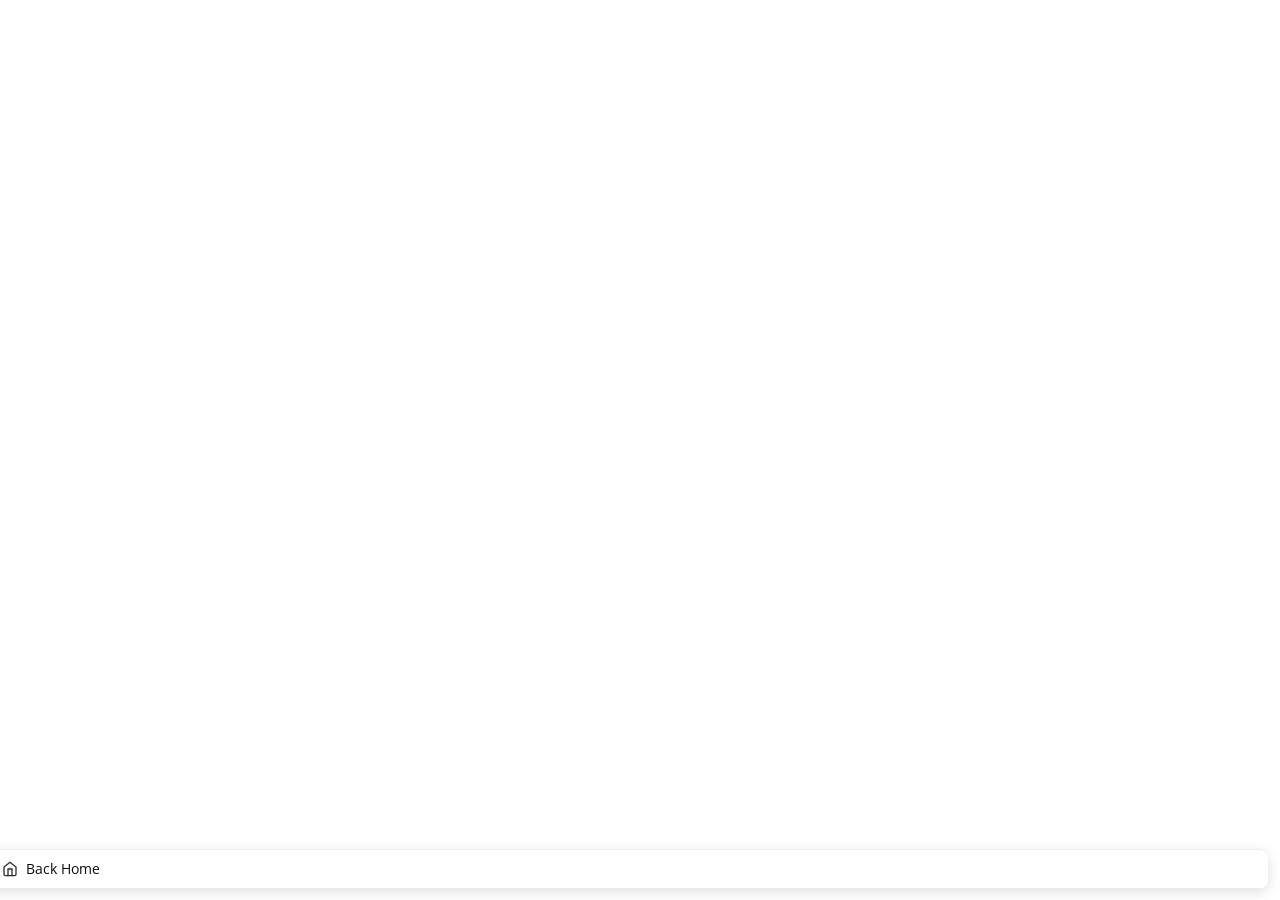
==== commit dabb6a10: "Add files via upload" ====
--- a/courses/domino-effect/index.html
+++ b/courses/domino-effect/index.html
@@ -53,7 +53,14 @@
         top: 0px;
       }
 
-      /* Back Home Button – injected into sidebar */
+      /* Hide Mindsmith badge via CSS as first line of defence */
+      a[href*="mindsmith.ai"] {
+        display: none !important;
+        visibility: hidden !important;
+        pointer-events: none !important;
+      }
+
+      /* Back Home Button */
       #back-home-btn {
         display: flex;
         align-items: center;
@@ -63,15 +70,15 @@
         padding: 10px 16px;
         background: transparent;
         border: none;
-        border-top: 1px solid rgba(255,255,255,0.15);
+        border-top: 1px solid rgba(0,0,0,0.08);
         color: inherit;
         font: inherit;
         font-size: 0.9em;
         text-decoration: none;
         cursor: pointer;
         text-align: left;
+        margin-top: auto;
         transition: background 0.2s ease;
-        margin-top: auto;
       }
       #back-home-btn:hover {
         background: rgba(255,255,255,0.1);
@@ -79,70 +86,151 @@
       #back-home-btn svg {
         flex-shrink: 0;
         opacity: 0.85;
-      }</style><link href="course.css" rel="stylesheet"></head><body><script id="lessonscript" data-scorm-version="%DATA_SCORM_VERSION%" src="static-scorm-interface.js"></script><script src="course-data.js"></script><script src="languages.js"></script><script src="static-learner-strings.js"></script><div id="root"></div><script defer="defer" src="course.js"></script>
-
-<!-- Back Home Button: injected into the sidebar after React renders -->
+      }
+</style><link href="course.css" rel="stylesheet"></head><body><script id="lessonscript" data-scorm-version="%DATA_SCORM_VERSION%" src="static-scorm-interface.js"></script><script src="course-data.js"></script><script src="languages.js"></script><script src="static-learner-strings.js"></script><div id="root"></div><script defer="defer" src="course.js"></script>
+
+<!-- Safe badge remover + Back Home injector (crash-safe) -->
 <script>
 (function () {
-  var HOME_URL = "https://singularity41.wordpress.com/";
-
-  var SIDEBAR_SELECTORS = [
-    '[class*="sidebar"]',
-    '[class*="Sidebar"]',
-    '[class*="side-bar"]',
-    '[class*="side_bar"]',
-    '[class*="nav-panel"]',
-    '[class*="NavPanel"]',
-    '[class*="menu"]',
-    'nav',
-    '[role="navigation"]'
-  ];
-
-  function createButton() {
-    var a = document.createElement("a");
-    a.id = "back-home-btn";
+  'use strict';
+
+  var HOME_URL        = "https://singularity41.wordpress.com/";
+  var MAX_ATTEMPTS    = 60;
+  var POLL_INTERVAL   = 150;
+  var DEBOUNCE_MS     = 150;
+
+  // ---------- 1) Badge removal ----------
+  // Only hides / removes the concrete <a href*="mindsmith.ai"> elements.
+  // Never touches parent containers. Never walks into React-controlled DOM.
+  function removeMindsmithAnchors() {
+    try {
+      document.querySelectorAll('a[href*="mindsmith.ai"]').forEach(function (a) {
+        try {
+          if (!a.isConnected) return;
+          var root = document.getElementById('root');
+          if (root && root.contains(a)) {
+            // Inside React root → only hide, never remove
+            a.style.setProperty('display',     'none',   'important');
+            a.style.setProperty('visibility',  'hidden', 'important');
+          } else {
+            // Outside React root → safe to remove the element itself
+            a.remove();
+          }
+        } catch (e) {}
+      });
+    } catch (e) {}
+  }
+
+  // ---------- 2) Back Home button ----------
+  function createBackHomeButton() {
+    var a = document.createElement('a');
+    a.id   = 'back-home-btn';
     a.href = HOME_URL;
-    a.target = "_blank";
-    a.rel = "noopener noreferrer";
-    a.setAttribute("aria-label", "Back to Home");
+    a.target = '_blank';
+    a.rel    = 'noopener noreferrer';
+    a.setAttribute('aria-label', 'Back to Home');
     a.innerHTML =
-      '<svg xmlns="http://www.w3.org/2000/svg" width="16" height="16" viewBox="0 0 24 24" fill="none" stroke="currentColor" stroke-width="2" stroke-linecap="round" stroke-linejoin="round" aria-hidden="true"><path d="M3 9l9-7 9 7v11a2 2 0 0 1-2 2H5a2 2 0 0 1-2-2z"/><polyline points="9 22 9 12 15 12 15 22"/></svg>' +
+      '<svg xmlns="http://www.w3.org/2000/svg" width="16" height="16" viewBox="0 0 24 24"' +
+      ' fill="none" stroke="currentColor" stroke-width="2"' +
+      ' stroke-linecap="round" stroke-linejoin="round" aria-hidden="true">' +
+      '<path d="M3 9l9-7 9 7v11a2 2 0 0 1-2 2H5a2 2 0 0 1-2-2z"/>' +
+      '<polyline points="9 22 9 12 15 12 15 22"/></svg>' +
       '<span>Back Home</span>';
     return a;
   }
 
+  var SIDEBAR_SELECTORS = [
+    '[class*="sidebar"]', '[class*="Sidebar"]',
+    '[class*="side-bar"]', '[class*="side_bar"]',
+    '[class*="nav-panel"]', '[class*="NavPanel"]',
+    '[class*="menu"]', 'nav', '[role="navigation"]'
+  ];
+
+  function isSafeSidebar(el) {
+    if (!el || el.nodeType !== 1) return false;
+    if (el === document.body) return false;
+    if (el.hasAttribute('data-reactroot')) return false;
+    if (el.getAttribute('role') === 'application') return false;
+    // Must not be the React root itself or contain it
+    var root = document.getElementById('root');
+    if (root && (el === root || el.contains(root))) return false;
+    return true;
+  }
+
   function findSidebar() {
     for (var i = 0; i < SIDEBAR_SELECTORS.length; i++) {
-      var el = document.querySelector(SIDEBAR_SELECTORS[i]);
-      if (el) return el;
+      try {
+        var el = document.querySelector(SIDEBAR_SELECTORS[i]);
+        if (el && isSafeSidebar(el)) return el;
+      } catch (e) {}
     }
     return null;
   }
 
-  function inject() {
-    if (document.getElementById("back-home-btn")) return;
-    var sidebar = findSidebar();
-    if (!sidebar) return;
-    sidebar.appendChild(createButton());
-  }
-
-  var attempts = 0;
-  var maxAttempts = 60;
-  var timer = setInterval(function () {
+  function injectBackHome() {
+    try {
+      if (document.getElementById('back-home-btn')) return;
+      var btn     = createBackHomeButton();
+      var sidebar = findSidebar();
+
+      if (sidebar) {
+        sidebar.appendChild(btn);
+        return;
+      }
+
+      // Fallback: non-intrusive fixed button in corner (never touches #root)
+      btn.style.position     = 'fixed';
+      btn.style.right        = '12px';
+      btn.style.bottom       = '12px';
+      btn.style.zIndex       = '9999';
+      btn.style.background   = 'rgba(255,255,255,0.95)';
+      btn.style.borderRadius = '8px';
+      btn.style.boxShadow    = '0 4px 14px rgba(0,0,0,0.13)';
+      btn.style.padding      = '8px 14px';
+      document.body.appendChild(btn);
+    } catch (e) {}
+  }
+
+  // ---------- 3) Polling ----------
+  var attempts  = 0;
+  var pollTimer = setInterval(function () {
     attempts++;
-    inject();
-    if (document.getElementById("back-home-btn") || attempts >= maxAttempts) {
-      clearInterval(timer);
+    removeMindsmithAnchors();
+    injectBackHome();
+    if (document.getElementById('back-home-btn') || attempts >= MAX_ATTEMPTS) {
+      clearInterval(pollTimer);
     }
-  }, 100);
-
+  }, POLL_INTERVAL);
+
+  // ---------- 4) MutationObserver (debounced) ----------
+  var debounceTimer = null;
   var observer = new MutationObserver(function () {
-    if (!document.getElementById("back-home-btn")) {
-      inject();
+    clearTimeout(debounceTimer);
+    debounceTimer = setTimeout(function () {
+      removeMindsmithAnchors();
+      if (!document.getElementById('back-home-btn')) injectBackHome();
+    }, DEBOUNCE_MS);
+  });
+
+  try {
+    observer.observe(document.documentElement || document.body, {
+      childList: true,
+      subtree: true
+    });
+  } catch (e) {}
+
+  // ---------- 5) Disconnect observer once done ----------
+  var checks    = 0;
+  var watchTimer = setInterval(function () {
+    checks++;
+    if (document.getElementById('back-home-btn') || checks >= 200) {
+      try { observer.disconnect(); } catch (e) {}
+      clearInterval(watchTimer);
     }
-  });
-  observer.observe(document.body, { childList: true, subtree: true });
+  }, 200);
+
 })();
 </script>
 
 </body></html>
+
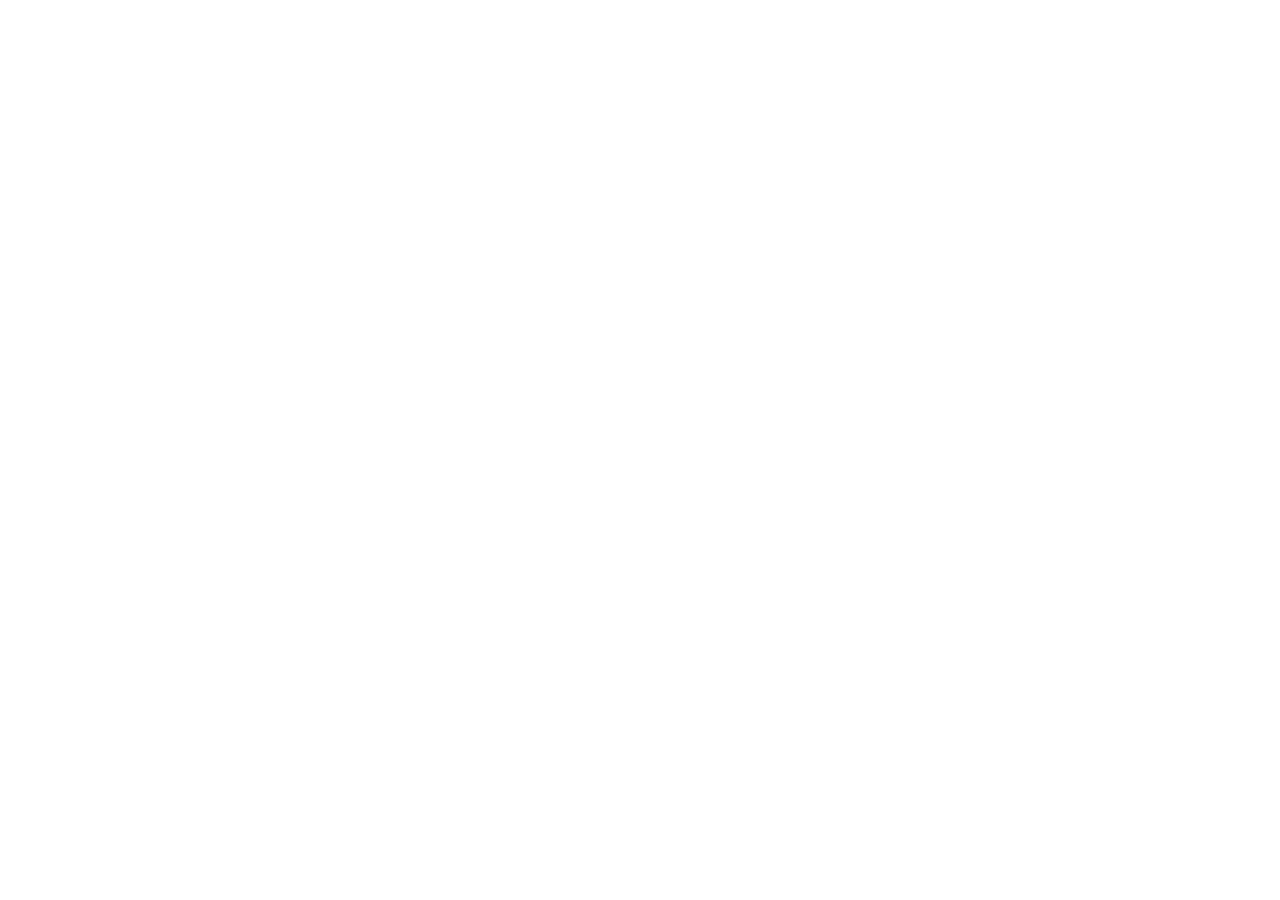
==== commit a7064a8d: "Add files via upload" ====
--- a/courses/domino-effect/index.html
+++ b/courses/domino-effect/index.html
@@ -1,3 +1,4 @@
+
 <!doctype html><html lang="en"><head><meta charset="UTF-8"/><meta name="viewport" content="width=device-width,initial-scale=1"/><title>The Domino Effect: Territorial Expansion Through Networked Infrastructure</title>
 
 <!-- SEO Meta Tags -->
@@ -53,7 +54,7 @@
         top: 0px;
       }
 
-      /* Hide Mindsmith badge via CSS as first line of defence */
+      /* Hide Mindsmith badge */
       a[href*="mindsmith.ai"] {
         display: none !important;
         visibility: hidden !important;
@@ -70,15 +71,15 @@
         padding: 10px 16px;
         background: transparent;
         border: none;
-        border-top: 1px solid rgba(0,0,0,0.08);
+        border-top: 1px solid rgba(255,255,255,0.15);
         color: inherit;
         font: inherit;
         font-size: 0.9em;
         text-decoration: none;
         cursor: pointer;
         text-align: left;
+        transition: background 0.2s ease;
         margin-top: auto;
-        transition: background 0.2s ease;
       }
       #back-home-btn:hover {
         background: rgba(255,255,255,0.1);
@@ -89,148 +90,88 @@
       }
 </style><link href="course.css" rel="stylesheet"></head><body><script id="lessonscript" data-scorm-version="%DATA_SCORM_VERSION%" src="static-scorm-interface.js"></script><script src="course-data.js"></script><script src="languages.js"></script><script src="static-learner-strings.js"></script><div id="root"></div><script defer="defer" src="course.js"></script>
 
-<!-- Safe badge remover + Back Home injector (crash-safe) -->
+<!-- Back Home Button + safe badge remover -->
 <script>
 (function () {
-  'use strict';
+  var HOME_URL = "https://singularity41.wordpress.com/";
 
-  var HOME_URL        = "https://singularity41.wordpress.com/";
-  var MAX_ATTEMPTS    = 60;
-  var POLL_INTERVAL   = 150;
-  var DEBOUNCE_MS     = 150;
+  var SIDEBAR_SELECTORS = [
+    '[class*="sidebar"]',
+    '[class*="Sidebar"]',
+    '[class*="side-bar"]',
+    '[class*="side_bar"]',
+    '[class*="nav-panel"]',
+    '[class*="NavPanel"]',
+    '[class*="menu"]',
+    'nav',
+    '[role="navigation"]'
+  ];
 
-  // ---------- 1) Badge removal ----------
-  // Only hides / removes the concrete <a href*="mindsmith.ai"> elements.
-  // Never touches parent containers. Never walks into React-controlled DOM.
-  function removeMindsmithAnchors() {
-    try {
-      document.querySelectorAll('a[href*="mindsmith.ai"]').forEach(function (a) {
-        try {
-          if (!a.isConnected) return;
-          var root = document.getElementById('root');
-          if (root && root.contains(a)) {
-            // Inside React root → only hide, never remove
-            a.style.setProperty('display',     'none',   'important');
-            a.style.setProperty('visibility',  'hidden', 'important');
-          } else {
-            // Outside React root → safe to remove the element itself
-            a.remove();
-          }
-        } catch (e) {}
-      });
-    } catch (e) {}
-  }
-
-  // ---------- 2) Back Home button ----------
-  function createBackHomeButton() {
-    var a = document.createElement('a');
-    a.id   = 'back-home-btn';
+  function createButton() {
+    var a = document.createElement("a");
+    a.id = "back-home-btn";
     a.href = HOME_URL;
-    a.target = '_blank';
-    a.rel    = 'noopener noreferrer';
-    a.setAttribute('aria-label', 'Back to Home');
+    a.target = "_blank";
+    a.rel = "noopener noreferrer";
+    a.setAttribute("aria-label", "Back to Home");
     a.innerHTML =
-      '<svg xmlns="http://www.w3.org/2000/svg" width="16" height="16" viewBox="0 0 24 24"' +
-      ' fill="none" stroke="currentColor" stroke-width="2"' +
-      ' stroke-linecap="round" stroke-linejoin="round" aria-hidden="true">' +
-      '<path d="M3 9l9-7 9 7v11a2 2 0 0 1-2 2H5a2 2 0 0 1-2-2z"/>' +
-      '<polyline points="9 22 9 12 15 12 15 22"/></svg>' +
+      '<svg xmlns="http://www.w3.org/2000/svg" width="16" height="16" viewBox="0 0 24 24" fill="none" stroke="currentColor" stroke-width="2" stroke-linecap="round" stroke-linejoin="round" aria-hidden="true"><path d="M3 9l9-7 9 7v11a2 2 0 0 1-2 2H5a2 2 0 0 1-2-2z"/><polyline points="9 22 9 12 15 12 15 22"/></svg>' +
       '<span>Back Home</span>';
     return a;
-  }
-
-  var SIDEBAR_SELECTORS = [
-    '[class*="sidebar"]', '[class*="Sidebar"]',
-    '[class*="side-bar"]', '[class*="side_bar"]',
-    '[class*="nav-panel"]', '[class*="NavPanel"]',
-    '[class*="menu"]', 'nav', '[role="navigation"]'
-  ];
-
-  function isSafeSidebar(el) {
-    if (!el || el.nodeType !== 1) return false;
-    if (el === document.body) return false;
-    if (el.hasAttribute('data-reactroot')) return false;
-    if (el.getAttribute('role') === 'application') return false;
-    // Must not be the React root itself or contain it
-    var root = document.getElementById('root');
-    if (root && (el === root || el.contains(root))) return false;
-    return true;
   }
 
   function findSidebar() {
     for (var i = 0; i < SIDEBAR_SELECTORS.length; i++) {
       try {
         var el = document.querySelector(SIDEBAR_SELECTORS[i]);
-        if (el && isSafeSidebar(el)) return el;
+        if (el) return el;
       } catch (e) {}
     }
     return null;
   }
 
-  function injectBackHome() {
+  function removeBadge() {
     try {
-      if (document.getElementById('back-home-btn')) return;
-      var btn     = createBackHomeButton();
-      var sidebar = findSidebar();
-
-      if (sidebar) {
-        sidebar.appendChild(btn);
-        return;
-      }
-
-      // Fallback: non-intrusive fixed button in corner (never touches #root)
-      btn.style.position     = 'fixed';
-      btn.style.right        = '12px';
-      btn.style.bottom       = '12px';
-      btn.style.zIndex       = '9999';
-      btn.style.background   = 'rgba(255,255,255,0.95)';
-      btn.style.borderRadius = '8px';
-      btn.style.boxShadow    = '0 4px 14px rgba(0,0,0,0.13)';
-      btn.style.padding      = '8px 14px';
-      document.body.appendChild(btn);
+      document.querySelectorAll('a[href*="mindsmith.ai"]').forEach(function (a) {
+        try {
+          if (!a.isConnected) return;
+          a.style.setProperty('display',    'none',   'important');
+          a.style.setProperty('visibility', 'hidden', 'important');
+        } catch (e) {}
+      });
     } catch (e) {}
   }
 
-  // ---------- 3) Polling ----------
-  var attempts  = 0;
-  var pollTimer = setInterval(function () {
+  function inject() {
+    removeBadge();
+    if (document.getElementById("back-home-btn")) return;
+    var sidebar = findSidebar();
+    if (!sidebar) return;
+    sidebar.appendChild(createButton());
+  }
+
+  /* Poll until sidebar is rendered by React */
+  var attempts = 0;
+  var timer = setInterval(function () {
     attempts++;
-    removeMindsmithAnchors();
-    injectBackHome();
-    if (document.getElementById('back-home-btn') || attempts >= MAX_ATTEMPTS) {
-      clearInterval(pollTimer);
+    inject();
+    if (document.getElementById("back-home-btn") || attempts >= 60) {
+      clearInterval(timer);
     }
-  }, POLL_INTERVAL);
+  }, 100);
 
-  // ---------- 4) MutationObserver (debounced) ----------
+  /* Watch for DOM changes (debounced) */
   var debounceTimer = null;
   var observer = new MutationObserver(function () {
     clearTimeout(debounceTimer);
     debounceTimer = setTimeout(function () {
-      removeMindsmithAnchors();
-      if (!document.getElementById('back-home-btn')) injectBackHome();
-    }, DEBOUNCE_MS);
+      removeBadge();
+      if (!document.getElementById("back-home-btn")) inject();
+    }, 150);
   });
-
-  try {
-    observer.observe(document.documentElement || document.body, {
-      childList: true,
-      subtree: true
-    });
-  } catch (e) {}
-
-  // ---------- 5) Disconnect observer once done ----------
-  var checks    = 0;
-  var watchTimer = setInterval(function () {
-    checks++;
-    if (document.getElementById('back-home-btn') || checks >= 200) {
-      try { observer.disconnect(); } catch (e) {}
-      clearInterval(watchTimer);
-    }
-  }, 200);
+  observer.observe(document.body, { childList: true, subtree: true });
 
 })();
 </script>
 
 </body></html>
-
